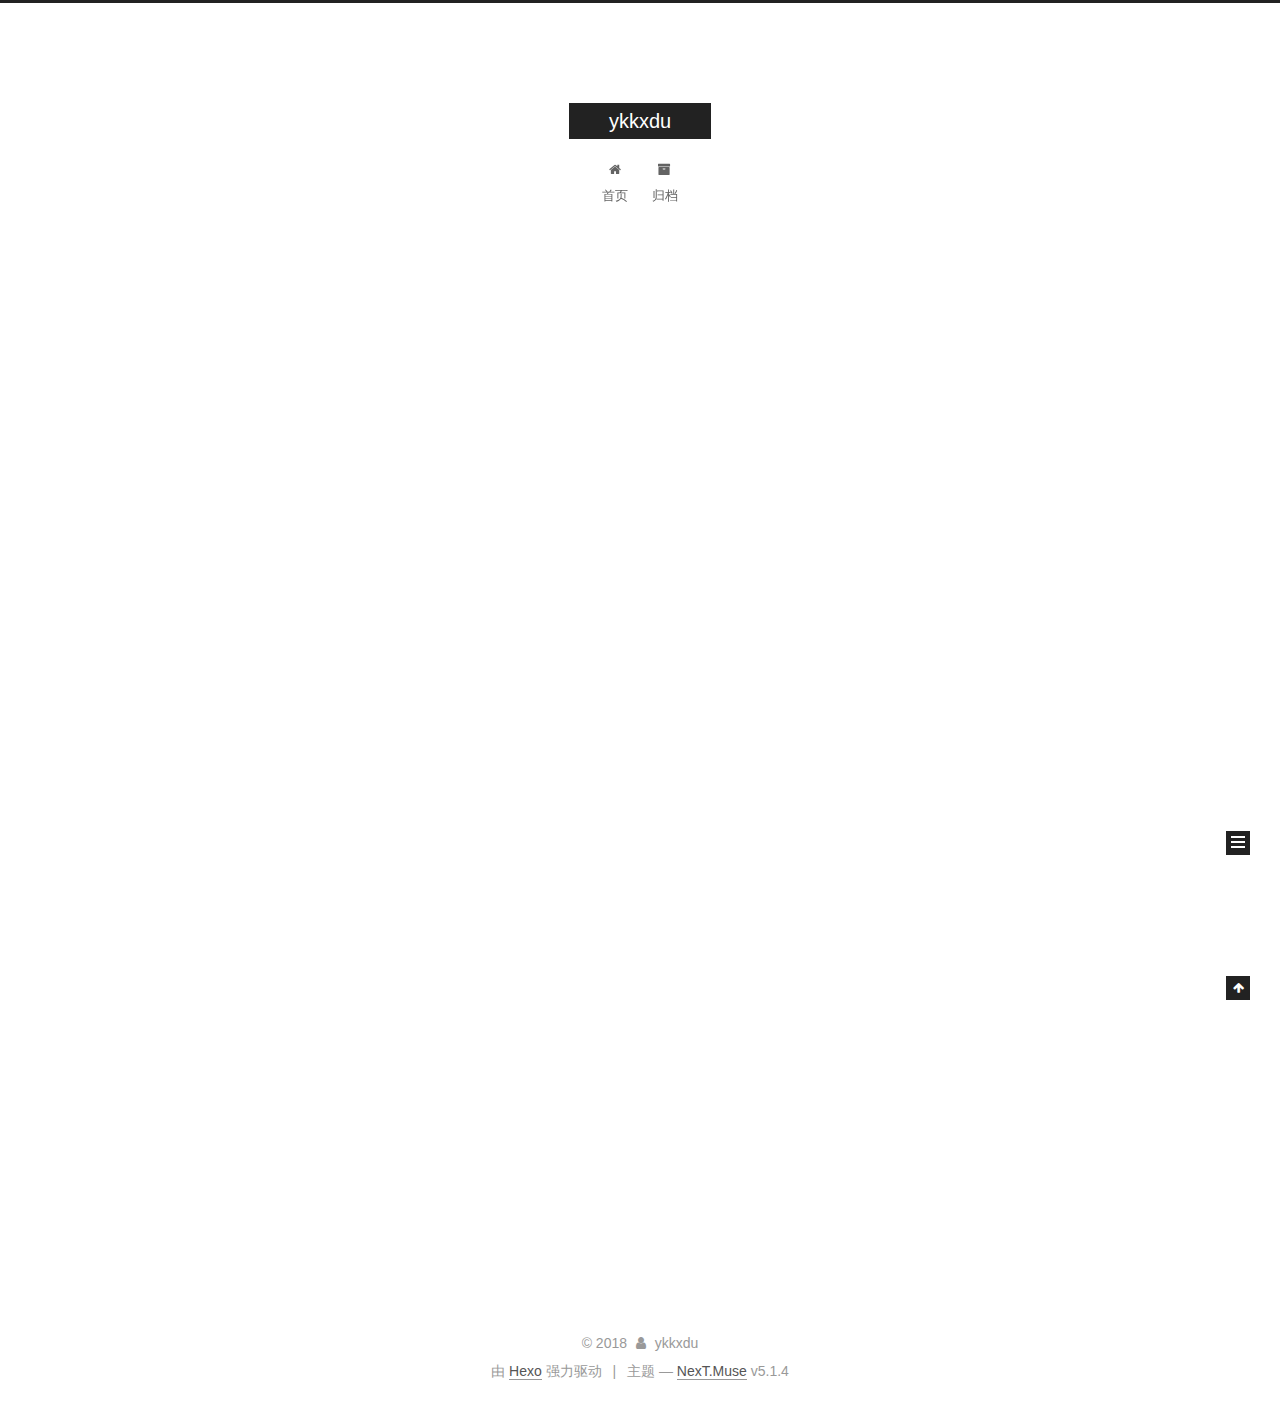
==== index.html @ 39f410ed "Site updated: 2018-02-15 14:09:50" ====
<!DOCTYPE html>



  


<html class="theme-next muse use-motion" lang="zh-Hans">
<head>
  <meta charset="UTF-8"/>
<meta http-equiv="X-UA-Compatible" content="IE=edge" />
<meta name="viewport" content="width=device-width, initial-scale=1, maximum-scale=1"/>
<meta name="theme-color" content="#222">









<meta http-equiv="Cache-Control" content="no-transform" />
<meta http-equiv="Cache-Control" content="no-siteapp" />
















  
  
  <link href="/lib/fancybox/source/jquery.fancybox.css?v=2.1.5" rel="stylesheet" type="text/css" />







<link href="/lib/font-awesome/css/font-awesome.min.css?v=4.6.2" rel="stylesheet" type="text/css" />

<link href="/css/main.css?v=5.1.4" rel="stylesheet" type="text/css" />


  <link rel="apple-touch-icon" sizes="180x180" href="/images/apple-touch-icon-next.png?v=5.1.4">


  <link rel="icon" type="image/png" sizes="32x32" href="/images/favicon-32x32-next.png?v=5.1.4">


  <link rel="icon" type="image/png" sizes="16x16" href="/images/favicon-16x16-next.png?v=5.1.4">


  <link rel="mask-icon" href="/images/logo.svg?v=5.1.4" color="#222">





  <meta name="keywords" content="Hexo, NexT" />










<meta property="og:type" content="website">
<meta property="og:title" content="ykkxdu">
<meta property="og:url" content="http://yoursite.com/index.html">
<meta property="og:site_name" content="ykkxdu">
<meta property="og:locale" content="zh-Hans">
<meta name="twitter:card" content="summary">
<meta name="twitter:title" content="ykkxdu">



<script type="text/javascript" id="hexo.configurations">
  var NexT = window.NexT || {};
  var CONFIG = {
    root: '/',
    scheme: 'Muse',
    version: '5.1.4',
    sidebar: {"position":"left","display":"post","offset":12,"b2t":false,"scrollpercent":false,"onmobile":false},
    fancybox: true,
    tabs: true,
    motion: {"enable":true,"async":false,"transition":{"post_block":"fadeIn","post_header":"slideDownIn","post_body":"slideDownIn","coll_header":"slideLeftIn","sidebar":"slideUpIn"}},
    duoshuo: {
      userId: '0',
      author: '博主'
    },
    algolia: {
      applicationID: '',
      apiKey: '',
      indexName: '',
      hits: {"per_page":10},
      labels: {"input_placeholder":"Search for Posts","hits_empty":"We didn't find any results for the search: ${query}","hits_stats":"${hits} results found in ${time} ms"}
    }
  };
</script>



  <link rel="canonical" href="http://yoursite.com/"/>





  <title>ykkxdu</title>
  








</head>

<body itemscope itemtype="http://schema.org/WebPage" lang="zh-Hans">

  
  
    
  

  <div class="container sidebar-position-left 
  page-home">
    <div class="headband"></div>

    <header id="header" class="header" itemscope itemtype="http://schema.org/WPHeader">
      <div class="header-inner"><div class="site-brand-wrapper">
  <div class="site-meta ">
    

    <div class="custom-logo-site-title">
      <a href="/"  class="brand" rel="start">
        <span class="logo-line-before"><i></i></span>
        <span class="site-title">ykkxdu</span>
        <span class="logo-line-after"><i></i></span>
      </a>
    </div>
      
        <p class="site-subtitle"></p>
      
  </div>

  <div class="site-nav-toggle">
    <button>
      <span class="btn-bar"></span>
      <span class="btn-bar"></span>
      <span class="btn-bar"></span>
    </button>
  </div>
</div>

<nav class="site-nav">
  

  
    <ul id="menu" class="menu">
      
        
        <li class="menu-item menu-item-home">
          <a href="/" rel="section">
            
              <i class="menu-item-icon fa fa-fw fa-home"></i> <br />
            
            首页
          </a>
        </li>
      
        
        <li class="menu-item menu-item-archives">
          <a href="/archives/" rel="section">
            
              <i class="menu-item-icon fa fa-fw fa-archive"></i> <br />
            
            归档
          </a>
        </li>
      

      
    </ul>
  

  
</nav>



 </div>
    </header>

    <main id="main" class="main">
      <div class="main-inner">
        <div class="content-wrap">
          <div id="content" class="content">
            
  <section id="posts" class="posts-expand">
    
      

  

  
  
  

  <article class="post post-type-normal" itemscope itemtype="http://schema.org/Article">
  
  
  
  <div class="post-block">
    <link itemprop="mainEntityOfPage" href="http://yoursite.com/2018/02/15/hello-world/">

    <span hidden itemprop="author" itemscope itemtype="http://schema.org/Person">
      <meta itemprop="name" content="ykkxdu">
      <meta itemprop="description" content="">
      <meta itemprop="image" content="/images/avatar.gif">
    </span>

    <span hidden itemprop="publisher" itemscope itemtype="http://schema.org/Organization">
      <meta itemprop="name" content="ykkxdu">
    </span>

    
      <header class="post-header">

        
        
          <h1 class="post-title" itemprop="name headline">
                
                <a class="post-title-link" href="/2018/02/15/hello-world/" itemprop="url">Hello World</a></h1>
        

        <div class="post-meta">
          <span class="post-time">
            
              <span class="post-meta-item-icon">
                <i class="fa fa-calendar-o"></i>
              </span>
              
                <span class="post-meta-item-text">发表于</span>
              
              <time title="创建于" itemprop="dateCreated datePublished" datetime="2018-02-15T13:58:41+08:00">
                2018-02-15
              </time>
            

            

            
          </span>

          

          
            
          

          
          

          

          

          

        </div>
      </header>
    

    
    
    
    <div class="post-body" itemprop="articleBody">

      
      

      
        
          
            <p>Welcome to <a href="https://hexo.io/" target="_blank" rel="noopener">Hexo</a>! This is your very first post. Check <a href="https://hexo.io/docs/" target="_blank" rel="noopener">documentation</a> for more info. If you get any problems when using Hexo, you can find the answer in <a href="https://hexo.io/docs/troubleshooting.html" target="_blank" rel="noopener">troubleshooting</a> or you can ask me on <a href="https://github.com/hexojs/hexo/issues" target="_blank" rel="noopener">GitHub</a>.</p>
<h2 id="Quick-Start"><a href="#Quick-Start" class="headerlink" title="Quick Start"></a>Quick Start</h2><h3 id="Create-a-new-post"><a href="#Create-a-new-post" class="headerlink" title="Create a new post"></a>Create a new post</h3><figure class="highlight bash"><table><tr><td class="gutter"><pre><span class="line">1</span><br></pre></td><td class="code"><pre><span class="line">$ hexo new <span class="string">"My New Post"</span></span><br></pre></td></tr></table></figure>
<p>More info: <a href="https://hexo.io/docs/writing.html" target="_blank" rel="noopener">Writing</a></p>
<h3 id="Run-server"><a href="#Run-server" class="headerlink" title="Run server"></a>Run server</h3><figure class="highlight bash"><table><tr><td class="gutter"><pre><span class="line">1</span><br></pre></td><td class="code"><pre><span class="line">$ hexo server</span><br></pre></td></tr></table></figure>
<p>More info: <a href="https://hexo.io/docs/server.html" target="_blank" rel="noopener">Server</a></p>
<h3 id="Generate-static-files"><a href="#Generate-static-files" class="headerlink" title="Generate static files"></a>Generate static files</h3><figure class="highlight bash"><table><tr><td class="gutter"><pre><span class="line">1</span><br></pre></td><td class="code"><pre><span class="line">$ hexo generate</span><br></pre></td></tr></table></figure>
<p>More info: <a href="https://hexo.io/docs/generating.html" target="_blank" rel="noopener">Generating</a></p>
<h3 id="Deploy-to-remote-sites"><a href="#Deploy-to-remote-sites" class="headerlink" title="Deploy to remote sites"></a>Deploy to remote sites</h3><figure class="highlight bash"><table><tr><td class="gutter"><pre><span class="line">1</span><br></pre></td><td class="code"><pre><span class="line">$ hexo deploy</span><br></pre></td></tr></table></figure>
<p>More info: <a href="https://hexo.io/docs/deployment.html" target="_blank" rel="noopener">Deployment</a></p>

          
        
      
    </div>
    
    
    

    

    

    

    <footer class="post-footer">
      

      

      

      
      
        <div class="post-eof"></div>
      
    </footer>
  </div>
  
  
  
  </article>


    
  </section>

  


          </div>
          


          

        </div>
        
          
  
  <div class="sidebar-toggle">
    <div class="sidebar-toggle-line-wrap">
      <span class="sidebar-toggle-line sidebar-toggle-line-first"></span>
      <span class="sidebar-toggle-line sidebar-toggle-line-middle"></span>
      <span class="sidebar-toggle-line sidebar-toggle-line-last"></span>
    </div>
  </div>

  <aside id="sidebar" class="sidebar">
    
    <div class="sidebar-inner">

      

      

      <section class="site-overview-wrap sidebar-panel sidebar-panel-active">
        <div class="site-overview">
          <div class="site-author motion-element" itemprop="author" itemscope itemtype="http://schema.org/Person">
            
              <p class="site-author-name" itemprop="name">ykkxdu</p>
              <p class="site-description motion-element" itemprop="description"></p>
          </div>

          <nav class="site-state motion-element">

            
              <div class="site-state-item site-state-posts">
              
                <a href="/archives/">
              
                  <span class="site-state-item-count">1</span>
                  <span class="site-state-item-name">日志</span>
                </a>
              </div>
            

            

            

          </nav>

          

          

          
          

          
          

          

        </div>
      </section>

      

      

    </div>
  </aside>


        
      </div>
    </main>

    <footer id="footer" class="footer">
      <div class="footer-inner">
        <div class="copyright">&copy; <span itemprop="copyrightYear">2018</span>
  <span class="with-love">
    <i class="fa fa-user"></i>
  </span>
  <span class="author" itemprop="copyrightHolder">ykkxdu</span>

  
</div>


  <div class="powered-by">由 <a class="theme-link" target="_blank" href="https://hexo.io">Hexo</a> 强力驱动</div>



  <span class="post-meta-divider">|</span>



  <div class="theme-info">主题 &mdash; <a class="theme-link" target="_blank" href="https://github.com/iissnan/hexo-theme-next">NexT.Muse</a> v5.1.4</div>




        







        
      </div>
    </footer>

    
      <div class="back-to-top">
        <i class="fa fa-arrow-up"></i>
        
      </div>
    

    

  </div>

  

<script type="text/javascript">
  if (Object.prototype.toString.call(window.Promise) !== '[object Function]') {
    window.Promise = null;
  }
</script>









  












  
  
    <script type="text/javascript" src="/lib/jquery/index.js?v=2.1.3"></script>
  

  
  
    <script type="text/javascript" src="/lib/fastclick/lib/fastclick.min.js?v=1.0.6"></script>
  

  
  
    <script type="text/javascript" src="/lib/jquery_lazyload/jquery.lazyload.js?v=1.9.7"></script>
  

  
  
    <script type="text/javascript" src="/lib/velocity/velocity.min.js?v=1.2.1"></script>
  

  
  
    <script type="text/javascript" src="/lib/velocity/velocity.ui.min.js?v=1.2.1"></script>
  

  
  
    <script type="text/javascript" src="/lib/fancybox/source/jquery.fancybox.pack.js?v=2.1.5"></script>
  


  


  <script type="text/javascript" src="/js/src/utils.js?v=5.1.4"></script>

  <script type="text/javascript" src="/js/src/motion.js?v=5.1.4"></script>



  
  

  

  


  <script type="text/javascript" src="/js/src/bootstrap.js?v=5.1.4"></script>



  


  




	





  





  












  





  

  

  

  
  

  

  

  

</body>
</html>
---- css/main.css ----
/* normalize.css v3.0.2 | MIT License | git.io/normalize */
html {
  font-family: sans-serif; /* 1 */
  -ms-text-size-adjust: 100%; /* 2 */
  -webkit-text-size-adjust: 100%; /* 2 */
}
body {
  margin: 0;
}
article,
aside,
details,
figcaption,
figure,
footer,
header,
hgroup,
main,
menu,
nav,
section,
summary {
  display: block;
}
audio,
canvas,
progress,
video {
  display: inline-block; /* 1 */
  vertical-align: baseline; /* 2 */
}
audio:not([controls]) {
  display: none;
  height: 0;
}
[hidden],
template {
  display: none;
}
a {
  background-color: transparent;
}
a:active,
a:hover {
  outline: 0;
}
abbr[title] {
  border-bottom: 1px dotted;
}
b,
strong {
  font-weight: bold;
}
dfn {
  font-style: italic;
}
h1 {
  font-size: 2em;
  margin: 0.67em 0;
}
mark {
  background: #ff0;
  color: #000;
}
small {
  font-size: 80%;
}
sub,
sup {
  font-size: 75%;
  line-height: 0;
  position: relative;
  vertical-align: baseline;
}
sup {
  top: -0.5em;
}
sub {
  bottom: -0.25em;
}
img {
  border: 0;
}
svg:not(:root) {
  overflow: hidden;
}
figure {
  margin: 1em 40px;
}
hr {
  -moz-box-sizing: content-box;
  box-sizing: content-box;
  height: 0;
}
pre {
  overflow: auto;
}
code,
kbd,
pre,
samp {
  font-family: monospace, monospace;
  font-size: 1em;
}
button,
input,
optgroup,
select,
textarea {
  color: inherit; /* 1 */
  font: inherit; /* 2 */
  margin: 0; /* 3 */
}
button {
  overflow: visible;
}
button,
select {
  text-transform: none;
}
button,
html input[type="button"],
input[type="reset"],
input[type="submit"] {
  -webkit-appearance: button; /* 2 */
  cursor: pointer; /* 3 */
}
button[disabled],
html input[disabled] {
  cursor: default;
}
button::-moz-focus-inner,
input::-moz-focus-inner {
  border: 0;
  padding: 0;
}
input {
  line-height: normal;
}
input[type="checkbox"],
input[type="radio"] {
  box-sizing: border-box; /* 1 */
  padding: 0; /* 2 */
}
input[type="number"]::-webkit-inner-spin-button,
input[type="number"]::-webkit-outer-spin-button {
  height: auto;
}
input[type="search"] {
  -webkit-appearance: textfield; /* 1 */
  -moz-box-sizing: content-box;
  -webkit-box-sizing: content-box; /* 2 */
  box-sizing: content-box;
}
input[type="search"]::-webkit-search-cancel-button,
input[type="search"]::-webkit-search-decoration {
  -webkit-appearance: none;
}
fieldset {
  border: 1px solid #c0c0c0;
  margin: 0 2px;
  padding: 0.35em 0.625em 0.75em;
}
legend {
  border: 0; /* 1 */
  padding: 0; /* 2 */
}
textarea {
  overflow: auto;
}
optgroup {
  font-weight: bold;
}
table {
  border-collapse: collapse;
  border-spacing: 0;
}
td,
th {
  padding: 0;
}
::selection {
  background: #262a30;
  color: #fff;
}
body {
  position: relative;
  font-family: 'Lato', "PingFang SC", "Microsoft YaHei", sans-serif;
  font-size: 14px;
  line-height: 2;
  color: #555;
  background: #fff;
}
@media (max-width: 767px) {
  body {
    padding-right: 0 !important;
  }
}
@media (min-width: 768px) and (max-width: 991px) {
  body {
    padding-right: 0 !important;
  }
}
@media (min-width: 1600px) {
  body {
    font-size: 16px;
  }
}
h1,
h2,
h3,
h4,
h5,
h6 {
  margin: 0;
  padding: 0;
  font-weight: bold;
  line-height: 1.5;
  font-family: 'Lato', "PingFang SC", "Microsoft YaHei", sans-serif;
}
h2,
h3,
h4,
h5,
h6 {
  margin: 20px 0 15px;
}
h1 {
  font-size: 22px;
}
@media (max-width: 767px) {
  h1 {
    font-size: 18px;
  }
}
h2 {
  font-size: 20px;
}
@media (max-width: 767px) {
  h2 {
    font-size: 16px;
  }
}
h3 {
  font-size: 18px;
}
@media (max-width: 767px) {
  h3 {
    font-size: 14px;
  }
}
h4 {
  font-size: 16px;
}
@media (max-width: 767px) {
  h4 {
    font-size: 12px;
  }
}
h5 {
  font-size: 14px;
}
@media (max-width: 767px) {
  h5 {
    font-size: 10px;
  }
}
h6 {
  font-size: 12px;
}
@media (max-width: 767px) {
  h6 {
    font-size: 8px;
  }
}
p {
  margin: 0 0 20px 0;
}
a {
  color: #555;
  text-decoration: none;
  outline: none;
  border-bottom: 1px solid #999;
  word-wrap: break-word;
}
a:hover {
  color: #222;
  border-bottom-color: #222;
}
blockquote {
  margin: 0;
  padding: 0;
}
img {
  display: block;
  margin: auto;
  max-width: 100%;
  height: auto;
}
hr {
  margin: 40px 0;
  height: 3px;
  border: none;
  background-color: #ddd;
  background-image: repeating-linear-gradient(-45deg, #fff, #fff 4px, transparent 4px, transparent 8px);
}
blockquote {
  padding: 0 15px;
  color: #666;
  border-left: 4px solid #ddd;
}
blockquote cite::before {
  content: "-";
  padding: 0 5px;
}
dt {
  font-weight: 700;
}
dd {
  margin: 0;
  padding: 0;
}
kbd {
  border: 1px solid #ccc;
  border-radius: 0.2em;
  box-shadow: 0.1em 0.1em 0.2em rgba(0,0,0,0.1);
  background-color: #f9f9f9;
  font-family: inherit;
  background-image: -webkit-linear-gradient(top, #eee, #fff, #eee);
  padding: 0.1em 0.3em;
  white-space: nowrap;
}
.text-left {
  text-align: left;
}
.text-center {
  text-align: center;
}
.text-right {
  text-align: right;
}
.text-justify {
  text-align: justify;
}
.text-nowrap {
  white-space: nowrap;
}
.text-lowercase {
  text-transform: lowercase;
}
.text-uppercase {
  text-transform: uppercase;
}
.text-capitalize {
  text-transform: capitalize;
}
.center-block {
  display: block;
  margin-left: auto;
  margin-right: auto;
}
.clearfix:before,
.clearfix:after {
  content: " ";
  display: table;
}
.clearfix:after {
  clear: both;
}
.pullquote {
  width: 45%;
}
.pullquote.left {
  float: left;
  margin-left: 5px;
  margin-right: 10px;
}
.pullquote.right {
  float: right;
  margin-left: 10px;
  margin-right: 5px;
}
.affix.affix.affix {
  position: fixed;
}
.translation {
  margin-top: -20px;
  font-size: 14px;
  color: #999;
}
.scrollbar-measure {
  width: 100px;
  height: 100px;
  overflow: scroll;
  position: absolute;
  top: -9999px;
}
.use-motion .motion-element {
  opacity: 0;
}
table {
  margin: 20px 0;
  width: 100%;
  border-collapse: collapse;
  border-spacing: 0;
  border: 1px solid #ddd;
  font-size: 14px;
  table-layout: fixed;
  word-wrap: break-all;
}
table>tbody>tr:nth-of-type(odd) {
  background-color: #f9f9f9;
}
table>tbody>tr:hover {
  background-color: #f5f5f5;
}
caption,
th,
td {
  padding: 8px;
  text-align: left;
  vertical-align: middle;
  font-weight: normal;
}
th,
td {
  border-bottom: 3px solid #ddd;
  border-right: 1px solid #eee;
}
th {
  padding-bottom: 10px;
  font-weight: 700;
}
td {
  border-bottom-width: 1px;
}
html,
body {
  height: 100%;
}
.container {
  position: relative;
  min-height: 100%;
}
.header-inner {
  margin: 0 auto;
  padding: 100px 0 70px;
  width: 700px;
}
@media (min-width: 1600px) {
  .container .header-inner {
    width: 900px;
  }
}
.main {
  padding-bottom: 150px;
}
.main-inner {
  margin: 0 auto;
  width: 700px;
}
@media (min-width: 1600px) {
  .container .main-inner {
    width: 900px;
  }
}
.footer {
  position: absolute;
  left: 0;
  bottom: 0;
  width: 100%;
  min-height: 50px;
}
.footer-inner {
  box-sizing: border-box;
  margin: 20px auto;
  width: 700px;
}
@media (min-width: 1600px) {
  .container .footer-inner {
    width: 900px;
  }
}
pre,
.highlight {
  overflow: auto;
  margin: 20px 0;
  padding: 0;
  font-size: 13px;
  color: #4d4d4c;
  background: #f7f7f7;
  line-height: 1.6;
}
pre,
code {
  font-family: consolas, Menlo, "PingFang SC", "Microsoft YaHei", monospace;
}
code {
  padding: 2px 4px;
  word-wrap: break-word;
  color: #555;
  background: #eee;
  border-radius: 3px;
  font-size: 13px;
}
pre {
  padding: 10px;
}
pre code {
  padding: 0;
  color: #4d4d4c;
  background: none;
  text-shadow: none;
}
.highlight {
  border-radius: 1px;
}
.highlight pre {
  border: none;
  margin: 0;
  padding: 10px 0;
}
.highlight table {
  margin: 0;
  width: auto;
  border: none;
}
.highlight td {
  border: none;
  padding: 0;
}
.highlight figcaption {
  font-size: 1em;
  color: #4d4d4c;
  line-height: 1em;
  margin-bottom: 1em;
}
.highlight figcaption:before,
.highlight figcaption:after {
  content: " ";
  display: table;
}
.highlight figcaption:after {
  clear: both;
}
.highlight figcaption a {
  float: right;
  color: #4d4d4c;
}
.highlight figcaption a:hover {
  border-bottom-color: #4d4d4c;
}
.highlight .gutter pre {
  padding-left: 10px;
  padding-right: 10px;
  color: #869194;
  text-align: right;
  background-color: #eff2f3;
}
.highlight .code pre {
  width: 100%;
  padding-left: 10px;
  padding-right: 10px;
  background-color: #f7f7f7;
}
.highlight .line {
  height: 20px;
}
.gutter {
  -webkit-user-select: none;
  -moz-user-select: none;
  -ms-user-select: none;
  user-select: none;
}
.gist table {
  width: auto;
}
.gist table td {
  border: none;
}
pre .deletion {
  background: #fdd;
}
pre .addition {
  background: #dfd;
}
pre .meta {
  color: #8959a8;
}
pre .comment {
  color: #8e908c;
}
pre .variable,
pre .attribute,
pre .tag,
pre .regexp,
pre .ruby .constant,
pre .xml .tag .title,
pre .xml .pi,
pre .xml .doctype,
pre .html .doctype,
pre .css .id,
pre .css .class,
pre .css .pseudo {
  color: #c82829;
}
pre .number,
pre .preprocessor,
pre .built_in,
pre .literal,
pre .params,
pre .constant,
pre .command {
  color: #f5871f;
}
pre .ruby .class .title,
pre .css .rules .attribute,
pre .string,
pre .value,
pre .inheritance,
pre .header,
pre .ruby .symbol,
pre .xml .cdata,
pre .special,
pre .number,
pre .formula {
  color: #718c00;
}
pre .title,
pre .css .hexcolor {
  color: #3e999f;
}
pre .function,
pre .python .decorator,
pre .python .title,
pre .ruby .function .title,
pre .ruby .title .keyword,
pre .perl .sub,
pre .javascript .title,
pre .coffeescript .title {
  color: #4271ae;
}
pre .keyword,
pre .javascript .function {
  color: #8959a8;
}
.full-image.full-image.full-image.full-image {
  border: none;
  max-width: 100%;
  width: auto;
  margin: 20px auto 25px;
}
@media (min-width: 992px) {
  .full-image.full-image.full-image.full-image {
    max-width: none;
    width: 110%;
    margin: 25px -5%;
  }
}
.blockquote-center,
.page-home .post-type-quote blockquote,
.page-post-detail .post-type-quote blockquote {
  position: relative;
  margin: 40px 0;
  padding: 0;
  border-left: none;
  text-align: center;
}
.blockquote-center::before,
.page-home .post-type-quote blockquote::before,
.page-post-detail .post-type-quote blockquote::before,
.blockquote-center::after,
.page-home .post-type-quote blockquote::after,
.page-post-detail .post-type-quote blockquote::after {
  position: absolute;
  content: ' ';
  display: block;
  width: 100%;
  height: 24px;
  opacity: 0.2;
  background-repeat: no-repeat;
  background-position: 0 -6px;
  background-size: 22px 22px;
}
.blockquote-center::before,
.page-home .post-type-quote blockquote::before,
.page-post-detail .post-type-quote blockquote::before {
  top: -20px;
  background-image: url("../images/quote-l.svg");
  border-top: 1px solid #ccc;
}
.blockquote-center::after,
.page-home .post-type-quote blockquote::after,
.page-post-detail .post-type-quote blockquote::after {
  bottom: -20px;
  background-image: url("../images/quote-r.svg");
  border-bottom: 1px solid #ccc;
  background-position: 100% 8px;
}
.blockquote-center p,
.page-home .post-type-quote blockquote p,
.page-post-detail .post-type-quote blockquote p,
.blockquote-center div,
.page-home .post-type-quote blockquote div,
.page-post-detail .post-type-quote blockquote div {
  text-align: center;
}
.post .post-body .group-picture img {
  box-sizing: border-box;
  padding: 0 3px;
  border: none;
}
.post .group-picture-row {
  overflow: hidden;
  margin-top: 6px;
}
.post .group-picture-row:first-child {
  margin-top: 0;
}
.post .group-picture-column {
  float: left;
}
.page-post-detail .post-body .group-picture-column {
  float: none;
  margin-top: 10px;
  width: auto !important;
}
.page-post-detail .post-body .group-picture-column img {
  margin: 0 auto;
}
.page-archive .group-picture-container {
  overflow: hidden;
}
.page-archive .group-picture-row {
  float: left;
}
.page-archive .group-picture-row:first-child {
  margin-top: 6px;
}
.page-archive .group-picture-column {
  max-width: 150px;
  max-height: 150px;
}
.post-body .note {
  position: relative;
  padding: 15px;
  margin-bottom: 20px;
  border: 1px solid #eee;
  border-left-width: 5px;
  border-radius: 3px;
}
.post-body .note h2,
.post-body .note h3,
.post-body .note h4,
.post-body .note h5,
.post-body .note h6 {
  margin-top: 0;
  margin-bottom: 0;
  border-bottom: initial;
  padding-top: 0 !important;
}
.post-body .note p:first-child,
.post-body .note ul:first-child,
.post-body .note ol:first-child,
.post-body .note table:first-child,
.post-body .note pre:first-child,
.post-body .note blockquote:first-child {
  margin-top: 0;
}
.post-body .note p:last-child,
.post-body .note ul:last-child,
.post-body .note ol:last-child,
.post-body .note table:last-child,
.post-body .note pre:last-child,
.post-body .note blockquote:last-child {
  margin-bottom: 0;
}
.post-body .note.default {
  border-left-color: #777;
}
.post-body .note.default h2,
.post-body .note.default h3,
.post-body .note.default h4,
.post-body .note.default h5,
.post-body .note.default h6 {
  color: #777;
}
.post-body .note.primary {
  border-left-color: #6f42c1;
}
.post-body .note.primary h2,
.post-body .note.primary h3,
.post-body .note.primary h4,
.post-body .note.primary h5,
.post-body .note.primary h6 {
  color: #6f42c1;
}
.post-body .note.info {
  border-left-color: #428bca;
}
.post-body .note.info h2,
.post-body .note.info h3,
.post-body .note.info h4,
.post-body .note.info h5,
.post-body .note.info h6 {
  color: #428bca;
}
.post-body .note.success {
  border-left-color: #5cb85c;
}
.post-body .note.success h2,
.post-body .note.success h3,
.post-body .note.success h4,
.post-body .note.success h5,
.post-body .note.success h6 {
  color: #5cb85c;
}
.post-body .note.warning {
  border-left-color: #f0ad4e;
}
.post-body .note.warning h2,
.post-body .note.warning h3,
.post-body .note.warning h4,
.post-body .note.warning h5,
.post-body .note.warning h6 {
  color: #f0ad4e;
}
.post-body .note.danger {
  border-left-color: #d9534f;
}
.post-body .note.danger h2,
.post-body .note.danger h3,
.post-body .note.danger h4,
.post-body .note.danger h5,
.post-body .note.danger h6 {
  color: #d9534f;
}
.post-body .label {
  display: inline;
  padding: 0 2px;
  white-space: nowrap;
}
.post-body .label.default {
  background-color: #f0f0f0;
}
.post-body .label.primary {
  background-color: #efe6f7;
}
.post-body .label.info {
  background-color: #e5f2f8;
}
.post-body .label.success {
  background-color: #e7f4e9;
}
.post-body .label.warning {
  background-color: #fcf6e1;
}
.post-body .label.danger {
  background-color: #fae8eb;
}
.post-body .tabs {
  position: relative;
  display: block;
  margin-bottom: 20px;
  padding-top: 10px;
}
.post-body .tabs ul.nav-tabs {
  margin: 0;
  padding: 0;
  display: flex;
  margin-bottom: -1px;
}
@media (max-width: 413px) {
  .post-body .tabs ul.nav-tabs {
    display: block;
    margin-bottom: 5px;
  }
}
.post-body .tabs ul.nav-tabs li.tab {
  list-style-type: none !important;
  margin: 0 0.25em 0 0;
  border-top: 3px solid transparent;
  border-left: 1px solid transparent;
  border-right: 1px solid transparent;
}
@media (max-width: 413px) {
  .post-body .tabs ul.nav-tabs li.tab {
    margin: initial;
    border-top: 1px solid transparent;
    border-left: 3px solid transparent;
    border-right: 1px solid transparent;
    border-bottom: 1px solid transparent;
  }
}
.post-body .tabs ul.nav-tabs li.tab a {
  outline: 0;
  border-bottom: initial;
  display: block;
  line-height: 1.8em;
  padding: 0.25em 0.75em;
  transition-duration: 0.2s;
  transition-timing-function: ease-out;
  transition-delay: 0s;
}
.post-body .tabs ul.nav-tabs li.tab a i {
  width: 1.285714285714286em;
}
.post-body .tabs ul.nav-tabs li.tab.active {
  border-top: 3px solid #fc6423;
  border-left: 1px solid #ddd;
  border-right: 1px solid #ddd;
  background-color: #fff;
}
@media (max-width: 413px) {
  .post-body .tabs ul.nav-tabs li.tab.active {
    border-top: 1px solid #ddd;
    border-left: 3px solid #fc6423;
    border-right: 1px solid #ddd;
    border-bottom: 1px solid #ddd;
  }
}
.post-body .tabs ul.nav-tabs li.tab.active a {
  cursor: default;
  color: #555;
}
.post-body .tabs .tab-content {
  background-color: #fff;
}
.post-body .tabs .tab-content .tab-pane {
  border: 1px solid #ddd;
  padding: 20px 20px 0 20px;
}
.post-body .tabs .tab-content .tab-pane:not(.active) {
  display: none !important;
}
.post-body .tabs .tab-content .tab-pane.active {
  display: block !important;
}
.btn {
  display: inline-block;
  padding: 0 20px;
  font-size: 14px;
  color: #fff;
  background: #222;
  border: 2px solid #222;
  text-decoration: none;
  border-radius: 0;
  transition-property: background-color;
  transition-duration: 0.2s;
  transition-timing-function: ease-in-out;
  transition-delay: 0s;
  line-height: 2;
}
.btn:hover {
  border-color: #222;
  color: #222;
  background: #fff;
}
.btn +.btn {
  margin: 0 0 8px 8px;
}
.btn .fa-fw {
  width: 1.285714285714286em;
  text-align: left;
}
.btn-bar {
  display: block;
  width: 22px;
  height: 2px;
  background: #555;
  border-radius: 1px;
}
.btn-bar+.btn-bar {
  margin-top: 4px;
}
.pagination {
  margin: 120px 0 40px;
  text-align: center;
  border-top: 1px solid #eee;
}
.page-number-basic,
.pagination .prev,
.pagination .next,
.pagination .page-number,
.pagination .space {
  display: inline-block;
  position: relative;
  top: -1px;
  margin: 0 10px;
  padding: 0 11px;
}
@media (max-width: 767px) {
  .page-number-basic,
  .pagination .prev,
  .pagination .next,
  .pagination .page-number,
  .pagination .space {
    margin: 0 5px;
  }
}
.pagination .prev,
.pagination .next,
.pagination .page-number {
  border-bottom: 0;
  border-top: 1px solid #eee;
  transition-property: border-color;
  transition-duration: 0.2s;
  transition-timing-function: ease-in-out;
  transition-delay: 0s;
}
.pagination .prev:hover,
.pagination .next:hover,
.pagination .page-number:hover {
  border-top-color: #222;
}
.pagination .space {
  padding: 0;
  margin: 0;
}
.pagination .prev {
  margin-left: 0;
}
.pagination .next {
  margin-right: 0;
}
.pagination .page-number.current {
  color: #fff;
  background: #ccc;
  border-top-color: #ccc;
}
@media (max-width: 767px) {
  .pagination {
    border-top: none;
  }
  .pagination .prev,
  .pagination .next,
  .pagination .page-number {
    margin-bottom: 10px;
    border-top: 0;
    border-bottom: 1px solid #eee;
    padding: 0 10px;
  }
  .pagination .prev:hover,
  .pagination .next:hover,
  .pagination .page-number:hover {
    border-bottom-color: #222;
  }
}
.comments {
  margin: 60px 20px 0;
}
.tag-cloud {
  text-align: center;
}
.tag-cloud a {
  display: inline-block;
  margin: 10px;
}
.back-to-top {
  box-sizing: border-box;
  position: fixed;
  bottom: -100px;
  right: 30px;
  z-index: 1050;
  padding: 0 6px;
  width: 24px;
  background: #222;
  font-size: 12px;
  opacity: 1;
  color: #fff;
  cursor: pointer;
  text-align: center;
  -webkit-transform: translateZ(0);
  transition-property: bottom;
  transition-duration: 0.2s;
  transition-timing-function: ease-in-out;
  transition-delay: 0s;
}
@media (min-width: 768px) and (max-width: 991px) {
  .back-to-top {
    display: none !important;
  }
}
@media (max-width: 767px) {
  .back-to-top {
    display: none !important;
  }
}
.back-to-top.back-to-top-on {
  bottom: 19px;
}
.header {
  background: transparent;
}
.header-inner {
  position: relative;
}
.headband {
  height: 3px;
  background: #222;
}
.site-meta {
  margin: 0;
  text-align: center;
}
@media (max-width: 767px) {
  .site-meta {
    text-align: center;
  }
}
.brand {
  position: relative;
  display: inline-block;
  padding: 0 40px;
  color: #fff;
  background: #222;
  border-bottom: none;
}
.brand:hover {
  color: #fff;
}
.logo {
  display: inline-block;
  margin-right: 5px;
  line-height: 36px;
  vertical-align: top;
}
.site-title {
  display: inline-block;
  vertical-align: top;
  line-height: 36px;
  font-size: 20px;
  font-weight: normal;
  font-family: 'Lato', "PingFang SC", "Microsoft YaHei", sans-serif;
}
.site-subtitle {
  margin-top: 10px;
  font-size: 13px;
  color: #999;
}
.use-motion .brand {
  opacity: 0;
}
.use-motion .logo,
.use-motion .site-title,
.use-motion .site-subtitle {
  opacity: 0;
  position: relative;
  top: -10px;
}
.site-nav-toggle {
  display: none;
  position: absolute;
  top: 10px;
  left: 10px;
}
@media (max-width: 767px) {
  .site-nav-toggle {
    display: block;
  }
}
.site-nav-toggle button {
  margin-top: 2px;
  padding: 9px 10px;
  background: transparent;
  border: none;
}
@media (max-width: 767px) {
  .site-nav {
    display: none;
    margin: 0 -10px;
    padding: 0 10px;
    clear: both;
    border-top: 1px solid #ddd;
  }
}
@media (min-width: 768px) and (max-width: 991px) {
  .site-nav {
    display: block !important;
  }
}
@media (min-width: 992px) {
  .site-nav {
    display: block !important;
  }
}
.menu {
  margin-top: 20px;
  padding-left: 0;
  text-align: center;
}
.menu .menu-item {
  display: inline-block;
  margin: 0 10px;
  list-style: none;
}
@media screen and (max-width: 767px) {
  .menu .menu-item {
    margin-top: 10px;
  }
}
.menu .menu-item a {
  display: block;
  font-size: 13px;
  line-height: inherit;
  border-bottom: 1px solid transparent;
  transition-property: border-color;
  transition-duration: 0.2s;
  transition-timing-function: ease-in-out;
  transition-delay: 0s;
}
.menu .menu-item a:hover {
  border-bottom-color: #222;
}
.menu .menu-item .fa {
  margin-right: 5px;
}
.use-motion .menu-item {
  opacity: 0;
}
.post-body {
  font-family: 'Lato', "PingFang SC", "Microsoft YaHei", sans-serif;
}
@media (max-width: 767px) {
  .post-body {
    word-break: break-word;
  }
}
.post-body .fancybox img {
  display: block !important;
  margin: 0 auto;
  cursor: pointer;
  cursor: zoom-in;
  cursor: -webkit-zoom-in;
}
.post-body .image-caption,
.post-body .figure .caption {
  margin: -20px auto 15px;
  text-align: center;
  font-size: 14px;
  color: #999;
  font-weight: bold;
  line-height: 1;
}
.post-sticky-flag {
  display: inline-block;
  font-size: 16px;
  -ms-transform: rotate(30deg);
  -webkit-transform: rotate(30deg);
  -moz-transform: rotate(30deg);
  -ms-transform: rotate(30deg);
  -o-transform: rotate(30deg);
  transform: rotate(30deg);
}
.use-motion .post-block,
.use-motion .pagination,
.use-motion .comments {
  opacity: 0;
}
.use-motion .post-header {
  opacity: 0;
}
.use-motion .post-body {
  opacity: 0;
}
.use-motion .collection-title {
  opacity: 0;
}
.posts-expand {
  padding-top: 40px;
}
@media (max-width: 767px) {
  .posts-expand {
    margin: 0 20px;
  }
  .post-body pre .gutter pre {
    padding-right: 10px;
  }
  .post-body .highlight {
    margin-left: 0px;
    margin-right: 0px;
    padding: 0;
  }
  .post-body .highlight .gutter pre {
    padding-right: 10px;
  }
}
@media (min-width: 992px) {
  .posts-expand .post-body {
    text-align: justify;
  }
}
.posts-expand .post-body h2,
.posts-expand .post-body h3,
.posts-expand .post-body h4,
.posts-expand .post-body h5,
.posts-expand .post-body h6 {
  padding-top: 10px;
}
.posts-expand .post-body h2 .header-anchor,
.posts-expand .post-body h3 .header-anchor,
.posts-expand .post-body h4 .header-anchor,
.posts-expand .post-body h5 .header-anchor,
.posts-expand .post-body h6 .header-anchor {
  float: right;
  margin-left: 10px;
  color: #ccc;
  border-bottom-style: none;
  visibility: hidden;
}
.posts-expand .post-body h2 .header-anchor:hover,
.posts-expand .post-body h3 .header-anchor:hover,
.posts-expand .post-body h4 .header-anchor:hover,
.posts-expand .post-body h5 .header-anchor:hover,
.posts-expand .post-body h6 .header-anchor:hover {
  color: inherit;
}
.posts-expand .post-body h2:hover .header-anchor,
.posts-expand .post-body h3:hover .header-anchor,
.posts-expand .post-body h4:hover .header-anchor,
.posts-expand .post-body h5:hover .header-anchor,
.posts-expand .post-body h6:hover .header-anchor {
  visibility: visible;
}
.posts-expand .post-body ul li {
  list-style: circle;
}
.posts-expand .post-body img {
  box-sizing: border-box;
  margin: auto;
  padding: 3px;
  border: 1px solid #ddd;
}
.posts-expand .post-body .fancybox img {
  margin: 0 auto 25px;
}
@media (max-width: 767px) {
  .posts-collapse {
    margin: 0 20px;
  }
  .posts-collapse .post-title,
  .posts-collapse .post-meta {
    display: block;
    width: auto;
    text-align: left;
  }
}
.posts-collapse {
  position: relative;
  z-index: 1010;
  margin-left: 55px;
}
.posts-collapse::after {
  content: " ";
  position: absolute;
  top: 20px;
  left: 0;
  margin-left: -2px;
  width: 4px;
  height: 100%;
  background: #f5f5f5;
  z-index: -1;
}
@media (max-width: 767px) {
  .posts-collapse {
    margin: 0 20px;
  }
}
.posts-collapse .collection-title {
  position: relative;
  margin: 60px 0;
}
.posts-collapse .collection-title h1,
.posts-collapse .collection-title h2 {
  margin-left: 20px;
}
.posts-collapse .collection-title small {
  color: #bbb;
  margin-left: 5px;
}
.posts-collapse .collection-title::before {
  content: " ";
  position: absolute;
  left: 0;
  top: 50%;
  margin-left: -4px;
  margin-top: -4px;
  width: 8px;
  height: 8px;
  background: #bbb;
  border-radius: 50%;
}
.posts-collapse .post {
  margin: 30px 0;
}
.posts-collapse .post-header {
  position: relative;
  transition-duration: 0.2s;
  transition-timing-function: ease-in-out;
  transition-delay: 0s;
  transition-property: border;
  border-bottom: 1px dashed #ccc;
}
.posts-collapse .post-header::before {
  content: " ";
  position: absolute;
  left: 0;
  top: 12px;
  width: 6px;
  height: 6px;
  margin-left: -4px;
  background: #bbb;
  border-radius: 50%;
  border: 1px solid #fff;
  transition-duration: 0.2s;
  transition-timing-function: ease-in-out;
  transition-delay: 0s;
  transition-property: background;
}
.posts-collapse .post-header:hover {
  border-bottom-color: #666;
}
.posts-collapse .post-header:hover::before {
  background: #222;
}
.posts-collapse .post-meta {
  position: absolute;
  font-size: 12px;
  left: 20px;
  top: 5px;
}
.posts-collapse .post-comments-count {
  display: none;
}
.posts-collapse .post-title {
  margin-left: 60px;
  font-size: 16px;
  font-weight: normal;
  line-height: inherit;
}
.posts-collapse .post-title::after {
  margin-left: 3px;
  opacity: 0.6;
}
.posts-collapse .post-title a {
  color: #666;
  border-bottom: none;
}
.page-home .post-type-quote .post-header,
.page-post-detail .post-type-quote .post-header,
.page-home .post-type-quote .post-tags,
.page-post-detail .post-type-quote .post-tags {
  display: none;
}
.posts-expand .post-title {
  text-align: center;
  word-break: break-word;
  font-weight: 400;
}
.posts-expand .post-title-link {
  display: inline-block;
  position: relative;
  color: #555;
  border-bottom: none;
  line-height: 1.2;
  vertical-align: top;
}
.posts-expand .post-title-link::before {
  content: "";
  position: absolute;
  width: 100%;
  height: 2px;
  bottom: 0;
  left: 0;
  background-color: #000;
  visibility: hidden;
  -webkit-transform: scaleX(0);
  -moz-transform: scaleX(0);
  -ms-transform: scaleX(0);
  -o-transform: scaleX(0);
  transform: scaleX(0);
  transition-duration: 0.2s;
  transition-timing-function: ease-in-out;
  transition-delay: 0s;
}
.posts-expand .post-title-link:hover::before {
  visibility: visible;
  -webkit-transform: scaleX(1);
  -moz-transform: scaleX(1);
  -ms-transform: scaleX(1);
  -o-transform: scaleX(1);
  transform: scaleX(1);
}
.posts-expand .post-title-link .fa {
  font-size: 16px;
}
.posts-expand .post-meta {
  margin: 3px 0 60px 0;
  color: #999;
  font-family: 'Lato', "PingFang SC", "Microsoft YaHei", sans-serif;
  font-size: 12px;
  text-align: center;
}
.posts-expand .post-meta .post-category-list {
  display: inline-block;
  margin: 0;
  padding: 3px;
}
.posts-expand .post-meta .post-category-list-link {
  color: #999;
}
.posts-expand .post-meta .post-description {
  font-size: 14px;
  margin-top: 2px;
}
.post-meta-divider {
  margin: 0 0.5em;
}
.post-meta-item-icon {
  margin-right: 3px;
}
@media (min-width: 768px) and (max-width: 991px) {
  .post-meta-item-icon {
    display: inline-block;
  }
}
@media (max-width: 767px) {
  .post-meta-item-icon {
    display: inline-block;
  }
}
@media (min-width: 768px) and (max-width: 991px) {
  .post-meta-item-text {
    display: none;
  }
}
@media (max-width: 767px) {
  .post-meta-item-text {
    display: none;
  }
}
@media (max-width: 767px) {
  .posts-expand .post-comments-count {
    display: none;
  }
}
.post-button {
  margin-top: 40px;
}
.posts-expand .post-tags {
  margin-top: 40px;
  text-align: center;
}
.posts-expand .post-tags a {
  display: inline-block;
  margin-right: 10px;
  font-size: 13px;
}
.post-nav {
  display: table;
  margin-top: 15px;
  width: 100%;
  border-top: 1px solid #eee;
}
.post-nav-divider {
  display: table-cell;
  width: 10%;
}
.post-nav-item {
  display: table-cell;
  padding: 10px 0 0 0;
  width: 45%;
  vertical-align: top;
}
.post-nav-item a {
  position: relative;
  display: block;
  line-height: 25px;
  font-size: 14px;
  color: #555;
  border-bottom: none;
}
.post-nav-item a:hover {
  color: #222;
  border-bottom: none;
}
.post-nav-item a:active {
  top: 2px;
}
.post-nav-item .fa {
  position: absolute;
  top: 8px;
  left: 0;
  font-size: 12px;
}
.post-nav-next a {
  padding-left: 15px;
}
.post-nav-prev {
  text-align: right;
}
.post-nav-prev a {
  padding-right: 15px;
}
.post-nav-prev .fa {
  right: 0;
  left: auto;
}
.posts-expand .post-eof {
  display: block;
  margin: 80px auto 60px;
  width: 8%;
  height: 1px;
  background: #ccc;
  text-align: center;
}
.post:last-child .post-eof.post-eof.post-eof {
  display: none;
}
.post-gallery {
  display: table;
  table-layout: fixed;
  width: 100%;
  border-collapse: separate;
}
.post-gallery-row {
  display: table-row;
}
.post-gallery .post-gallery-img {
  display: table-cell;
  text-align: center;
  vertical-align: middle;
  border: none;
}
.post-gallery .post-gallery-img img {
  max-width: 100%;
  max-height: 100%;
  border: none;
}
.fancybox-close,
.fancybox-close:hover {
  border: none;
}
.rtl.post-body p,
.rtl.post-body a,
.rtl.post-body h1,
.rtl.post-body h2,
.rtl.post-body h3,
.rtl.post-body h4,
.rtl.post-body h5,
.rtl.post-body h6,
.rtl.post-body li,
.rtl.post-body ul,
.rtl.post-body ol {
  direction: rtl;
  font-family: UKIJ Ekran;
}
.rtl.post-title {
  font-family: UKIJ Ekran;
}
.sidebar {
  position: fixed;
  right: 0;
  top: 0;
  bottom: 0;
  width: 0;
  z-index: 1040;
  box-shadow: inset 0 2px 6px #000;
  background: #222;
  -webkit-transform: translateZ(0);
}
.sidebar a {
  color: #999;
  border-bottom-color: #555;
}
.sidebar a:hover {
  color: #eee;
}
@media (min-width: 768px) and (max-width: 991px) {
  .sidebar {
    display: none !important;
  }
}
@media (max-width: 767px) {
  .sidebar {
    display: none !important;
  }
}
.sidebar-inner {
  position: relative;
  padding: 20px 10px;
  color: #999;
  text-align: center;
}
.site-overview-wrap {
  overflow: hidden;
}
.site-overview {
  overflow-y: auto;
  overflow-x: hidden;
}
.sidebar-toggle {
  position: fixed;
  right: 30px;
  bottom: 45px;
  width: 14px;
  height: 14px;
  padding: 5px;
  background: #222;
  line-height: 0;
  z-index: 1050;
  cursor: pointer;
  -webkit-transform: translateZ(0);
}
@media (min-width: 768px) and (max-width: 991px) {
  .sidebar-toggle {
    display: none !important;
  }
}
@media (max-width: 767px) {
  .sidebar-toggle {
    display: none !important;
  }
}
.sidebar-toggle-line {
  position: relative;
  display: inline-block;
  vertical-align: top;
  height: 2px;
  width: 100%;
  background: #fff;
  margin-top: 3px;
}
.sidebar-toggle-line:first-child {
  margin-top: 0;
}
.site-author-image {
  display: block;
  margin: 0 auto;
  padding: 2px;
  max-width: 96px;
  height: auto;
  border: 2px solid #333;
}
.site-author-name {
  margin: 5px 0 0;
  text-align: center;
  color: #f5f5f5;
  font-weight: normal;
}
.site-description {
  margin-top: 5px;
  text-align: center;
  font-size: 14px;
  color: #999;
}
.site-state {
  overflow: hidden;
  line-height: 1.4;
  white-space: nowrap;
  text-align: center;
}
.site-state-item {
  display: inline-block;
  padding: 0 15px;
  border-left: 1px solid #333;
}
.site-state-item:first-child {
  border-left: none;
}
.site-state-item a {
  border-bottom: none;
}
.site-state-item-count {
  display: block;
  text-align: center;
  color: inherit;
  font-weight: 600;
  font-size: 18px;
}
.site-state-item-name {
  font-size: 13px;
  color: inherit;
}
.feed-link {
  margin-top: 20px;
}
.feed-link a {
  display: inline-block;
  padding: 0 15px;
  color: #fc6423;
  border: 1px solid #fc6423;
  border-radius: 4px;
}
.feed-link a i {
  color: #fc6423;
  font-size: 14px;
}
.feed-link a:hover {
  color: #fff;
  background: #fc6423;
}
.feed-link a:hover i {
  color: #fff;
}
.links-of-author {
  margin-top: 20px;
}
.links-of-author a {
  display: inline-block;
  vertical-align: middle;
  margin-right: 10px;
  margin-bottom: 10px;
  border-bottom-color: #555;
  font-size: 13px;
}
.links-of-author a:before {
  display: inline-block;
  vertical-align: middle;
  margin-right: 3px;
  content: " ";
  width: 4px;
  height: 4px;
  border-radius: 50%;
  background: #affc7f;
}
.links-of-blogroll {
  font-size: 13px;
}
.links-of-blogroll-title {
  margin-top: 20px;
  font-size: 14px;
  font-weight: 600;
}
.links-of-blogroll-list {
  margin: 0;
  padding: 0;
  list-style: none;
}
.links-of-blogroll-item {
  padding: 2px 10px;
}
.links-of-blogroll-item a {
  max-width: 280px;
  box-sizing: border-box;
  display: inline-block;
  overflow: hidden;
  white-space: nowrap;
  text-overflow: ellipsis;
}
.sidebar-nav {
  margin: 0 0 20px;
  padding-left: 0;
}
.sidebar-nav li {
  display: inline-block;
  cursor: pointer;
  border-bottom: 1px solid transparent;
  font-size: 14px;
  color: #555;
}
.sidebar-nav li:hover {
  color: #f5f5f5;
}
.page-post-detail .sidebar-nav-toc {
  padding: 0 5px;
}
.page-post-detail .sidebar-nav-overview {
  margin-left: 10px;
}
.sidebar-nav .sidebar-nav-active {
  color: #87daff;
  border-bottom-color: #87daff;
}
.sidebar-nav .sidebar-nav-active:hover {
  color: #87daff;
}
.sidebar-panel {
  display: none;
}
.sidebar-panel-active {
  display: block;
}
.post-toc-empty {
  font-size: 14px;
  color: #666;
}
.post-toc-wrap {
  overflow: hidden;
}
.post-toc {
  overflow: auto;
}
.post-toc ol {
  margin: 0;
  padding: 0 2px 5px 10px;
  text-align: left;
  list-style: none;
  font-size: 14px;
}
.post-toc ol > ol {
  padding-left: 0;
}
.post-toc ol a {
  transition-duration: 0.2s;
  transition-timing-function: ease-in-out;
  transition-delay: 0s;
  transition-property: all;
  color: #999;
  border-bottom-color: #555;
}
.post-toc ol a:hover {
  color: #ccc;
  border-bottom-color: #ccc;
}
.post-toc .nav-item {
  overflow: hidden;
  text-overflow: ellipsis;
  text-align: justify;
  white-space: nowrap;
  line-height: 1.8;
}
.post-toc .nav .nav-child {
  display: none;
}
.post-toc .nav .active > .nav-child {
  display: block;
}
.post-toc .nav .active-current > .nav-child {
  display: block;
}
.post-toc .nav .active-current > .nav-child > .nav-item {
  display: block;
}
.post-toc .nav .active > a {
  color: #87daff;
  border-bottom-color: #87daff;
}
.post-toc .nav .active-current > a {
  color: #87daff;
}
.post-toc .nav .active-current > a:hover {
  color: #87daff;
}
.footer {
  font-size: 14px;
  color: #999;
}
.footer img {
  border: none;
}
.footer-inner {
  text-align: center;
}
.with-love {
  display: inline-block;
  margin: 0 5px;
}
.powered-by,
.theme-info {
  display: inline-block;
}
.cc-license {
  margin-top: 10px;
  text-align: center;
}
.cc-license .cc-opacity {
  opacity: 0.7;
  border-bottom: none;
}
.cc-license .cc-opacity:hover {
  opacity: 0.9;
}
.cc-license img {
  display: inline-block;
}
.theme-next #ds-thread #ds-reset {
  color: #555;
}
.theme-next #ds-thread #ds-reset .ds-replybox {
  margin-bottom: 30px;
}
.theme-next #ds-thread #ds-reset .ds-replybox .ds-avatar,
.theme-next #ds-reset .ds-avatar img {
  box-shadow: none;
}
.theme-next #ds-thread #ds-reset .ds-textarea-wrapper {
  border-color: #c7d4e1;
  background: none;
  border-top-right-radius: 3px;
  border-top-left-radius: 3px;
}
.theme-next #ds-thread #ds-reset .ds-textarea-wrapper textarea {
  height: 60px;
}
.theme-next #ds-reset .ds-rounded-top {
  border-radius: 0;
}
.theme-next #ds-thread #ds-reset .ds-post-toolbar {
  box-sizing: border-box;
  border: 1px solid #c7d4e1;
  background: #f6f8fa;
}
.theme-next #ds-thread #ds-reset .ds-post-options {
  height: 40px;
  border: none;
  background: none;
}
.theme-next #ds-thread #ds-reset .ds-toolbar-buttons {
  top: 11px;
}
.theme-next #ds-thread #ds-reset .ds-sync {
  top: 5px;
}
.theme-next #ds-thread #ds-reset .ds-post-button {
  top: 4px;
  right: 5px;
  width: 90px;
  height: 30px;
  border: 1px solid #c5ced7;
  border-radius: 3px;
  background-image: linear-gradient(#fbfbfc, #f5f7f9);
  color: #60676d;
}
.theme-next #ds-thread #ds-reset .ds-post-button:hover {
  background-position: 0 -30px;
  color: #60676d;
}
.theme-next #ds-thread #ds-reset .ds-comments-info {
  padding: 10px 0;
}
.theme-next #ds-thread #ds-reset .ds-sort {
  display: none;
}
.theme-next #ds-thread #ds-reset li.ds-tab a.ds-current {
  border: none;
  background: #f6f8fa;
  color: #60676d;
}
.theme-next #ds-thread #ds-reset li.ds-tab a.ds-current:hover {
  background-color: #e9f0f7;
  color: #60676d;
}
.theme-next #ds-thread #ds-reset li.ds-tab a {
  border-radius: 2px;
  padding: 5px;
}
.theme-next #ds-thread #ds-reset .ds-login-buttons p {
  color: #999;
  line-height: 36px;
}
.theme-next #ds-thread #ds-reset .ds-login-buttons .ds-service-list li {
  height: 28px;
}
.theme-next #ds-thread #ds-reset .ds-service-list a {
  background: none;
  padding: 5px;
  border: 1px solid;
  border-radius: 3px;
  text-align: center;
}
.theme-next #ds-thread #ds-reset .ds-service-list a:hover {
  color: #fff;
  background: #666;
}
.theme-next #ds-thread #ds-reset .ds-service-list .ds-weibo {
  color: #fc9b00;
  border-color: #fc9b00;
}
.theme-next #ds-thread #ds-reset .ds-service-list .ds-weibo:hover {
  background: #fc9b00;
}
.theme-next #ds-thread #ds-reset .ds-service-list .ds-qq {
  color: #60a3ec;
  border-color: #60a3ec;
}
.theme-next #ds-thread #ds-reset .ds-service-list .ds-qq:hover {
  background: #60a3ec;
}
.theme-next #ds-thread #ds-reset .ds-service-list .ds-renren {
  color: #2e7ac4;
  border-color: #2e7ac4;
}
.theme-next #ds-thread #ds-reset .ds-service-list .ds-renren:hover {
  background: #2e7ac4;
}
.theme-next #ds-thread #ds-reset .ds-service-list .ds-douban {
  color: #37994c;
  border-color: #37994c;
}
.theme-next #ds-thread #ds-reset .ds-service-list .ds-douban:hover {
  background: #37994c;
}
.theme-next #ds-thread #ds-reset .ds-service-list .ds-kaixin {
  color: #fef20d;
  border-color: #fef20d;
}
.theme-next #ds-thread #ds-reset .ds-service-list .ds-kaixin:hover {
  background: #fef20d;
}
.theme-next #ds-thread #ds-reset .ds-service-list .ds-netease {
  color: #f00;
  border-color: #f00;
}
.theme-next #ds-thread #ds-reset .ds-service-list .ds-netease:hover {
  background: #f00;
}
.theme-next #ds-thread #ds-reset .ds-service-list .ds-sohu {
  color: #ffcb05;
  border-color: #ffcb05;
}
.theme-next #ds-thread #ds-reset .ds-service-list .ds-sohu:hover {
  background: #ffcb05;
}
.theme-next #ds-thread #ds-reset .ds-service-list .ds-baidu {
  color: #2831e0;
  border-color: #2831e0;
}
.theme-next #ds-thread #ds-reset .ds-service-list .ds-baidu:hover {
  background: #2831e0;
}
.theme-next #ds-thread #ds-reset .ds-service-list .ds-google {
  color: #166bec;
  border-color: #166bec;
}
.theme-next #ds-thread #ds-reset .ds-service-list .ds-google:hover {
  background: #166bec;
}
.theme-next #ds-thread #ds-reset .ds-service-list .ds-weixin {
  color: #00ce0d;
  border-color: #00ce0d;
}
.theme-next #ds-thread #ds-reset .ds-service-list .ds-weixin:hover {
  background: #00ce0d;
}
.theme-next #ds-thread #ds-reset .ds-service-list .ds-more-services {
  border: none;
}
.theme-next #ds-thread #ds-reset .ds-service-list .ds-more-services:hover {
  background: none;
}
.theme-next #ds-reset .duoshuo-ua-admin {
  display: inline-block;
  color: #f00;
}
.theme-next #ds-reset .duoshuo-ua-platform,
.theme-next #ds-reset .duoshuo-ua-browser {
  color: #ccc;
}
.theme-next #ds-reset .duoshuo-ua-platform .fa,
.theme-next #ds-reset .duoshuo-ua-browser .fa {
  display: inline-block;
  margin-right: 3px;
}
.theme-next #ds-reset .duoshuo-ua-separator {
  display: inline-block;
  margin-left: 5px;
}
.theme-next .this_ua {
  background-color: #ccc !important;
  border-radius: 4px;
  padding: 0 5px !important;
  margin: 1px 1px !important;
  border: 1px solid #bbb !important;
  color: #fff;
  display: inline-block !important;
}
.theme-next .this_ua.admin {
  background-color: #d9534f !important;
  border-color: #d9534f !important;
}
.theme-next .this_ua.platform.iOS,
.theme-next .this_ua.platform.Mac,
.theme-next .this_ua.platform.Windows {
  background-color: #39b3d7 !important;
  border-color: #46b8da !important;
}
.theme-next .this_ua.platform.Linux {
  background-color: #3a3a3a !important;
  border-color: #1f1f1f !important;
}
.theme-next .this_ua.platform.Android {
  background-color: #00c47d !important;
  border-color: #01b171 !important;
}
.theme-next .this_ua.browser.Mobile,
.theme-next .this_ua.browser.Chrome {
  background-color: #5cb85c !important;
  border-color: #4cae4c !important;
}
.theme-next .this_ua.browser.Firefox {
  background-color: #f0ad4e !important;
  border-color: #eea236 !important;
}
.theme-next .this_ua.browser.Maxthon,
.theme-next .this_ua.browser.IE {
  background-color: #428bca !important;
  border-color: #357ebd !important;
}
.theme-next .this_ua.browser.baidu,
.theme-next .this_ua.browser.UCBrowser,
.theme-next .this_ua.browser.Opera {
  background-color: #d9534f !important;
  border-color: #d43f3a !important;
}
.theme-next .this_ua.browser.Android,
.theme-next .this_ua.browser.QQBrowser {
  background-color: #78ace9 !important;
  border-color: #4cae4c !important;
}
.post-spread {
  margin-top: 20px;
  text-align: center;
}
.jiathis_style {
  display: inline-block;
}
.jiathis_style a {
  border: none;
}
.fa {
  font-family: FontAwesome !important;
}
.post-spread {
  margin-top: 20px;
  text-align: center;
}
.bdshare-slide-button-box a {
  border: none;
}
.bdsharebuttonbox {
  display: inline-block;
}
.bdsharebuttonbox a {
  border: none;
}
.local-search-pop-overlay {
  position: fixed;
  width: 100%;
  height: 100%;
  top: 0;
  left: 0;
  z-index: 2080;
  background-color: rgba(0,0,0,0.3);
}
.local-search-popup {
  display: none;
  position: fixed;
  top: 10%;
  left: 50%;
  margin-left: -350px;
  width: 700px;
  height: 80%;
  padding: 0;
  background: #fff;
  color: #333;
  z-index: 9999;
  border-radius: 5px;
}
@media (max-width: 767px) {
  .local-search-popup {
    padding: 0;
    top: 0;
    left: 0;
    margin: 0;
    width: 100%;
    height: 100%;
    border-radius: 0;
  }
}
.local-search-popup ul.search-result-list {
  padding: 0;
  margin: 0 5px;
}
.local-search-popup p.search-result {
  border-bottom: 1px dashed #ccc;
  padding: 5px 0;
}
.local-search-popup a.search-result-title {
  font-weight: bold;
  font-size: 16px;
}
.local-search-popup .search-keyword {
  border-bottom: 1px dashed #f00;
  font-weight: bold;
  color: #f00;
}
.local-search-popup .local-search-header {
  padding: 5px;
  height: 36px;
  background: #f5f5f5;
  border-top-left-radius: 5px;
  border-top-right-radius: 5px;
}
.local-search-popup #local-search-result {
  overflow: auto;
  position: relative;
  padding: 5px 25px;
  height: calc(100% - 55px);
}
.local-search-popup .local-search-input-wrapper {
  display: inline-block;
  width: calc(100% - 90px);
  height: 36px;
  line-height: 36px;
  padding: 0 5px;
}
.local-search-popup .local-search-input-wrapper input {
  padding: 8px 0;
  height: 20px;
  display: block;
  width: 100%;
  outline: none;
  border: none;
  background: transparent;
  vertical-align: middle;
}
.local-search-popup .search-icon,
.local-search-popup .popup-btn-close {
  display: inline-block;
  font-size: 18px;
  color: #999;
  height: 36px;
  width: 18px;
  padding-left: 10px;
  padding-right: 10px;
}
.local-search-popup .search-icon {
  float: left;
}
.local-search-popup .popup-btn-close {
  border-left: 1px solid #eee;
  float: right;
  cursor: pointer;
}
.local-search-popup #no-result {
  position: absolute;
  left: 50%;
  top: 50%;
  -webkit-transform: translate(-50%, -50%);
  -webkit-transform: translate(-50%, -50%);
  -moz-transform: translate(-50%, -50%);
  -ms-transform: translate(-50%, -50%);
  -o-transform: translate(-50%, -50%);
  transform: translate(-50%, -50%);
  color: #ccc;
}
.site-uv,
.site-pv,
.page-pv {
  display: inline-block;
}
.site-uv .busuanzi-value,
.site-pv .busuanzi-value,
.page-pv .busuanzi-value {
  margin: 0 5px;
}
.site-uv {
  margin-right: 10px;
}
.site-uv::after {
  content: "|";
  padding-left: 10px;
}
.page-archive .archive-page-counter {
  position: relative;
  top: 3px;
  left: 20px;
}
@media (max-width: 767px) {
  .page-archive .archive-page-counter {
    top: 5px;
  }
}
.page-archive .posts-collapse .archive-move-on {
  position: absolute;
  top: 11px;
  left: 0;
  margin-left: -6px;
  width: 10px;
  height: 10px;
  opacity: 0.5;
  background: #555;
  border: 1px solid #fff;
  border-radius: 50%;
}
.category-all-page .category-all-title {
  text-align: center;
}
.category-all-page .category-all {
  margin-top: 20px;
}
.category-all-page .category-list {
  margin: 0;
  padding: 0;
  list-style: none;
}
.category-all-page .category-list-item {
  margin: 5px 10px;
}
.category-all-page .category-list-count {
  color: #bbb;
}
.category-all-page .category-list-count:before {
  display: inline;
  content: " (";
}
.category-all-page .category-list-count:after {
  display: inline;
  content: ") ";
}
.category-all-page .category-list-child {
  padding-left: 10px;
}
#schedule ul#event-list {
  padding-left: 30px;
}
#schedule ul#event-list hr {
  margin: 20px 0 45px 0 !important;
  background: #222;
}
#schedule ul#event-list hr:after {
  display: inline-block;
  content: 'NOW';
  background: #222;
  color: #fff;
  font-weight: bold;
  text-align: right;
  padding: 0 5px;
}
#schedule ul#event-list li.event {
  margin: 20px 0px;
  background: #f9f9f9;
  padding-left: 10px;
  min-height: 40px;
}
#schedule ul#event-list li.event h2.event-summary {
  margin: 0;
  padding-bottom: 3px;
}
#schedule ul#event-list li.event h2.event-summary:before {
  display: inline-block;
  font-family: FontAwesome;
  font-size: 8px;
  content: '\f111';
  vertical-align: middle;
  margin-right: 25px;
  color: #bbb;
}
#schedule ul#event-list li.event span.event-relative-time {
  display: inline-block;
  font-size: 12px;
  font-weight: 400;
  padding-left: 12px;
  color: #bbb;
}
#schedule ul#event-list li.event span.event-details {
  display: block;
  color: #bbb;
  margin-left: 56px;
  padding-top: 3px;
  padding-bottom: 6px;
  text-indent: -24px;
  line-height: 18px;
}
#schedule ul#event-list li.event span.event-details:before {
  text-indent: 0;
  display: inline-block;
  width: 14px;
  font-family: FontAwesome;
  text-align: center;
  margin-right: 9px;
  color: #bbb;
}
#schedule ul#event-list li.event span.event-details.event-location:before {
  content: '\f041';
}
#schedule ul#event-list li.event span.event-details.event-duration:before {
  content: '\f017';
}
#schedule ul#event-list li.event-past {
  background: #fcfcfc;
}
#schedule ul#event-list li.event-past > * {
  opacity: 0.6;
}
#schedule ul#event-list li.event-past h2.event-summary {
  color: #bbb;
}
#schedule ul#event-list li.event-past h2.event-summary:before {
  color: #dfdfdf;
}
#schedule ul#event-list li.event-now {
  background: #222;
  color: #fff;
  padding: 15px 0 15px 10px;
}
#schedule ul#event-list li.event-now h2.event-summary:before {
  -webkit-transform: scale(1.2);
  -moz-transform: scale(1.2);
  -ms-transform: scale(1.2);
  -o-transform: scale(1.2);
  transform: scale(1.2);
  color: #fff;
  animation: dot-flash 1s alternate infinite ease-in-out;
}
#schedule ul#event-list li.event-now * {
  color: #fff !important;
}
@-moz-keyframes dot-flash {
  from {
    opacity: 1;
    -webkit-transform: scale(1.1);
    -moz-transform: scale(1.1);
    -ms-transform: scale(1.1);
    -o-transform: scale(1.1);
    transform: scale(1.1);
  }
  to {
    opacity: 0;
    -webkit-transform: scale(1);
    -moz-transform: scale(1);
    -ms-transform: scale(1);
    -o-transform: scale(1);
    transform: scale(1);
  }
}
@-webkit-keyframes dot-flash {
  from {
    opacity: 1;
    -webkit-transform: scale(1.1);
    -moz-transform: scale(1.1);
    -ms-transform: scale(1.1);
    -o-transform: scale(1.1);
    transform: scale(1.1);
  }
  to {
    opacity: 0;
    -webkit-transform: scale(1);
    -moz-transform: scale(1);
    -ms-transform: scale(1);
    -o-transform: scale(1);
    transform: scale(1);
  }
}
@-o-keyframes dot-flash {
  from {
    opacity: 1;
    -webkit-transform: scale(1.1);
    -moz-transform: scale(1.1);
    -ms-transform: scale(1.1);
    -o-transform: scale(1.1);
    transform: scale(1.1);
  }
  to {
    opacity: 0;
    -webkit-transform: scale(1);
    -moz-transform: scale(1);
    -ms-transform: scale(1);
    -o-transform: scale(1);
    transform: scale(1);
  }
}
@keyframes dot-flash {
  from {
    opacity: 1;
    -webkit-transform: scale(1.1);
    -moz-transform: scale(1.1);
    -ms-transform: scale(1.1);
    -o-transform: scale(1.1);
    transform: scale(1.1);
  }
  to {
    opacity: 0;
    -webkit-transform: scale(1);
    -moz-transform: scale(1);
    -ms-transform: scale(1);
    -o-transform: scale(1);
    transform: scale(1);
  }
}
.page-post-detail .sidebar-toggle-line {
  background: #87daff;
}
.page-post-detail .comments {
  overflow: hidden;
}
@media (max-width: 767px) {
  .header-inner,
  .container .main-inner,
  .footer-inner {
    width: auto;
  }
}
embed {
  display: block;
  margin: 0px auto 25px auto;
}
.custom-logo .site-meta-headline {
  text-align: center;
}
.custom-logo .brand {
  background: none;
}
.custom-logo .site-title {
  margin: 10px auto 0;
  font-size: 24px;
  color: #222;
}
.custom-logo .site-title a {
  border: none;
}
.custom-logo-image {
  margin: 0 auto;
  padding: 5px;
  max-width: 150px;
  background: #fff;
}
@media (max-width: 767px) {
  .site-nav {
    position: absolute;
    left: 0;
    top: 52px;
    margin: 0;
    width: 100%;
    padding: 0;
    background: #fff;
    border-bottom: 1px solid #ddd;
    z-index: 1030;
  }
}
@media (max-width: 767px) {
  .menu {
    text-align: left;
  }
}
@media (max-width: 767px) {
  .menu .menu-item {
    display: block;
    margin: 0 10px;
    vertical-align: top;
  }
}
@media (max-width: 767px) {
  .menu .menu-item br {
    display: none;
  }
}
@media (max-width: 767px) {
  .menu .menu-item a {
    padding: 5px 10px;
  }
}
.menu .menu-item .fa {
  margin-right: 0;
}
.site-search form {
  display: none;
}
.links-of-blogroll-inline .links-of-blogroll-item {
  display: inline-block;
}
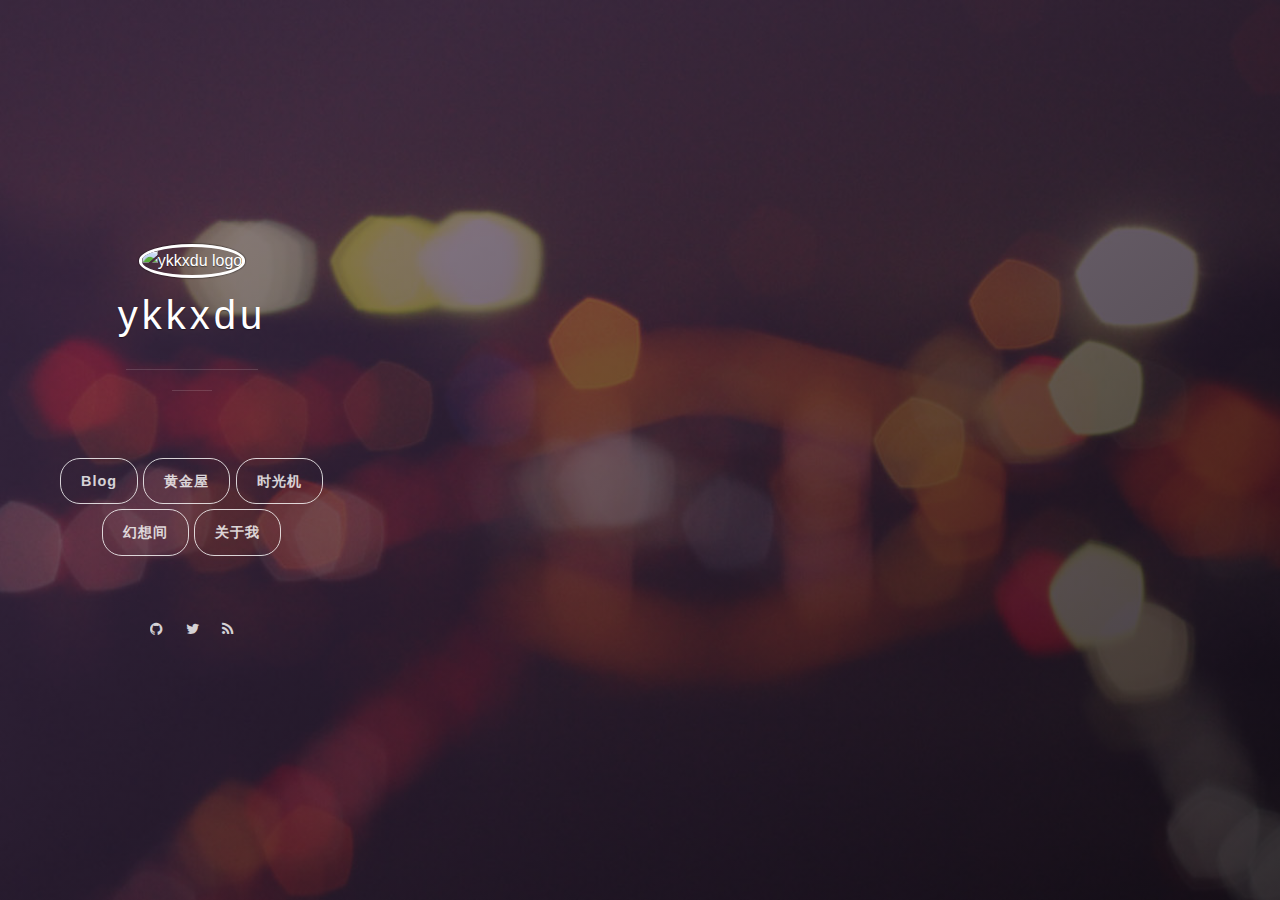
==== commit 5737b55f: "Site updated: 2018-02-15 14:23:22" ====
--- a/index.html
+++ b/index.html
@@ -1,616 +1,232 @@
 <!DOCTYPE html>
-
-
-
-  
-
-
-<html class="theme-next muse use-motion" lang="zh-Hans">
+<html lang="z">
 <head>
-  <meta charset="UTF-8"/>
-<meta http-equiv="X-UA-Compatible" content="IE=edge" />
-<meta name="viewport" content="width=device-width, initial-scale=1, maximum-scale=1"/>
-<meta name="theme-color" content="#222">
-
-
-
-
-
-
-
-
-
-<meta http-equiv="Cache-Control" content="no-transform" />
-<meta http-equiv="Cache-Control" content="no-siteapp" />
-
-
-
-
-
-
-
-
-
-
-
-
-
-
-
-
-  
-  
-  <link href="/lib/fancybox/source/jquery.fancybox.css?v=2.1.5" rel="stylesheet" type="text/css" />
-
-
-
-
-
-
-
-<link href="/lib/font-awesome/css/font-awesome.min.css?v=4.6.2" rel="stylesheet" type="text/css" />
-
-<link href="/css/main.css?v=5.1.4" rel="stylesheet" type="text/css" />
-
-
-  <link rel="apple-touch-icon" sizes="180x180" href="/images/apple-touch-icon-next.png?v=5.1.4">
-
-
-  <link rel="icon" type="image/png" sizes="32x32" href="/images/favicon-32x32-next.png?v=5.1.4">
-
-
-  <link rel="icon" type="image/png" sizes="16x16" href="/images/favicon-16x16-next.png?v=5.1.4">
-
-
-  <link rel="mask-icon" href="/images/logo.svg?v=5.1.4" color="#222">
-
-
-
-
-
-  <meta name="keywords" content="Hexo, NexT" />
-
-
-
-
-
-
-
-
-
-
-<meta property="og:type" content="website">
-<meta property="og:title" content="ykkxdu">
-<meta property="og:url" content="http://yoursite.com/index.html">
-<meta property="og:site_name" content="ykkxdu">
-<meta property="og:locale" content="zh-Hans">
-<meta name="twitter:card" content="summary">
-<meta name="twitter:title" content="ykkxdu">
-
-
-
-<script type="text/javascript" id="hexo.configurations">
-  var NexT = window.NexT || {};
-  var CONFIG = {
-    root: '/',
-    scheme: 'Muse',
-    version: '5.1.4',
-    sidebar: {"position":"left","display":"post","offset":12,"b2t":false,"scrollpercent":false,"onmobile":false},
-    fancybox: true,
-    tabs: true,
-    motion: {"enable":true,"async":false,"transition":{"post_block":"fadeIn","post_header":"slideDownIn","post_body":"slideDownIn","coll_header":"slideLeftIn","sidebar":"slideUpIn"}},
-    duoshuo: {
-      userId: '0',
-      author: '博主'
-    },
-    algolia: {
-      applicationID: '',
-      apiKey: '',
-      indexName: '',
-      hits: {"per_page":10},
-      labels: {"input_placeholder":"Search for Posts","hits_empty":"We didn't find any results for the search: ${query}","hits_stats":"${hits} results found in ${time} ms"}
-    }
-  };
-</script>
-
-
-
-  <link rel="canonical" href="http://yoursite.com/"/>
-
-
-
-
-
-  <title>ykkxdu</title>
-  
-
-
-
-
-
-
-
-
+    <meta charset="utf-8"/>
+    <meta http-equiv="X-UA-Compatible" content="IE=edge"/>
+    
+    <title>ykkxdu</title>
+    <meta name="renderer" content="webkit">
+    <meta name="HandheldFriendly" content="True">
+    <meta name="MobileOptimized" content="320">
+    <meta name="apple-mobile-web-app-capable" content="yes">
+    <meta name="apple-mobile-web-app-status-bar-style" content="black-translucent">
+    <meta name="viewport" content="width=device-width, initial-scale=1, maximum-scale=1">
+
+    <meta name="description" content="">
+
+    <meta name="twitter:card" content="summary">
+    <meta name="twitter:title" content="ykkxdu">
+    <meta name="twitter:description" content="">
+
+    <meta property="og:type" content="article">
+    <meta property="og:title" content="ykkxdu">
+    <meta property="og:description" content="">
+
+    
+    <meta name="author" content="ykkxdu">
+    
+    <link rel="stylesheet" href="/css/vno.css">
+    <link rel="stylesheet" href="//netdna.bootstrapcdn.com/font-awesome/4.1.0/css/font-awesome.min.css">
+
+    
+    <link rel="icon" href="/images/avatar-small.png">
+    
+
+    <meta name="generator" content="hexo"/>
+    
+    <link rel="alternate" type="application/rss+xml" title="ykkxdu" href="/atom.xml">
+    
+
+    <link rel="canonical" href="http://yoursite.com"/>
+
+                 
 </head>
 
-<body itemscope itemtype="http://schema.org/WebPage" lang="zh-Hans">
-
-  
-  
-    
-  
-
-  <div class="container sidebar-position-left 
-  page-home">
-    <div class="headband"></div>
-
-    <header id="header" class="header" itemscope itemtype="http://schema.org/WPHeader">
-      <div class="header-inner"><div class="site-brand-wrapper">
-  <div class="site-meta ">
-    
-
-    <div class="custom-logo-site-title">
-      <a href="/"  class="brand" rel="start">
-        <span class="logo-line-before"><i></i></span>
-        <span class="site-title">ykkxdu</span>
-        <span class="logo-line-after"><i></i></span>
-      </a>
+<body class="home-template no-js">
+    <script src="//cdn.bootcss.com/jquery/2.1.4/jquery.min.js"></script>
+    <script src="/js/main.js"></script>
+    <span class="mobile btn-mobile-menu">
+        <i class="fa fa-list btn-mobile-menu__icon"></i>
+        <i class="fa fa-angle-up btn-mobile-close__icon hidden"></i>
+    </span>
+
+    
+<header class="panel-cover " style="background-image: url(/images/background-cover.jpg)">
+  <div class="panel-main">
+    <div class="panel-main__inner panel-inverted">
+    <div class="panel-main__content">
+
+        <a href="/" title="前往 ykkxdu 的主页"><img src="/images/avatar.jpg" width="80" alt="ykkxdu logo" class="panel-cover__logo logo" /></a>
+        <h1 class="panel-cover__title panel-title"><a href="/" title="link to homepage for ykkxdu">ykkxdu</a></h1>
+        
+        <hr class="panel-cover__divider" />
+        <p class="panel-cover__description"></p>
+        <hr class="panel-cover__divider panel-cover__divider--secondary" />
+
+        <div class="navigation-wrapper">
+          <div>
+          <nav class="cover-navigation cover-navigation--primary">
+            <ul class="navigation">
+              <li class="navigation__item"><a href="/#blog" title="Blogを読む" class="blog-button">Blog</a></li>
+            
+              <li class="navigation__item"><a href="/favourite">黄金屋</a></li>
+            
+              <li class="navigation__item"><a href="/favourite/time.html">时光机</a></li>
+            
+              <li class="navigation__item"><a href="/favourite/image.html">幻想间</a></li>
+            
+              <li class="navigation__item"><a href="/aboutme">关于我</a></li>
+            
+            </ul>
+          </nav>
+          </div>
+          <div>
+          <nav class="cover-navigation navigation--social">
+  <ul class="navigation">
+
+  <!-- Weibo-->
+  
+
+  <!-- Github -->
+  
+  <li class="navigation__item">
+    <a href="https://github.com/monniya" title="GitHub" target="_blank">
+      <i class='social fa fa-github'></i>
+      <span class="label">Github</span>
+    </a>
+  </li>
+
+
+<!-- Stack Overflow -->
+        
+
+  <!-- Google Plus -->
+  
+
+<!-- Facebook -->
+
+  
+<!-- Twitter -->
+
+  <li class="navigation__item">
+    <a href="https://twitter.com/onlymonniya" title="Twitter" target="_blank">
+      <i class='social fa fa-twitter'></i>
+      <span class="label">Twitter</span>
+    </a>
+  </li>
+
+  
+
+  <li class="navigation__item">
+    <a href="/atom.xml" title="RSS" target="_blank">
+      <i class='social fa fa-rss'></i>
+      <span class="label">RSS</span>
+    </a>
+  </li>
+
+
+
+  </ul>
+</nav>
+
+          </div>
+        </div>
+
+      </div>
+
     </div>
-      
-        <p class="site-subtitle"></p>
-      
-  </div>
-
-  <div class="site-nav-toggle">
-    <button>
-      <span class="btn-bar"></span>
-      <span class="btn-bar"></span>
-      <span class="btn-bar"></span>
-    </button>
-  </div>
+
+    <div class="panel-cover--overlay cover-purple"></div>
+  </div> 
+</header>
+
+    <div class="content-wrapper">
+        <div class="content-wrapper__inner">
+            <div class="main-post-list">
+    
+  <ol class="post-list">
+  
+    
+    <li>
+      <h2 class="post-list__post-title post-title"><a href="/2018/02/15/hello-world/" title="link to post.title">Hello World</a></h2>
+      <p class="excerpt">
+    
+      Welcome to Hexo! This is your very first post. Check documentation for more info. If you get any problems when using Hexo, you can find the answer in troubleshooting or you can ask me on GitHub.
+Quick
+    &hellip;
+      </p>
+      <div class="post-list__meta"><time datetime="2018-02-15T05:58:41.861Z" class="post-list__meta--date date">2018-02-15</time> &#8226; <span class="post-list__meta--tags tags">于 </span><a class="btn-border-small" href="/2018/02/15/hello-world/">继续阅读</a></div>
+      <hr class="post-list__divider" />
+    </li>
+  
+    
+  </ol>
+
+
+ <script type="text/x-mathjax-config">
+    MathJax.Hub.Config({"HTML-CSS": { preferredFont: "TeX", availableFonts: ["STIX","TeX"], linebreaks: { automatic:true }, EqnChunk: (MathJax.Hub.Browser.isMobile ? 10 : 50) },
+        tex2jax: { inlineMath: [ ["$", "$"], ["\\(","\\)"] ], processEscapes: true, ignoreClass: "tex2jax_ignore|dno",skipTags: ['script', 'noscript', 'style', 'textarea', 'pre', 'code']},
+        TeX: {  noUndefined: { attributes: { mathcolor: "red", mathbackground: "#FFEEEE", mathsize: "90%" } }, Macros: { href: "{}" } },
+        messageStyle: "none"
+    }); 
+    
+</script>
+<script type="text/x-mathjax-config">
+    MathJax.Hub.Queue(function() {
+        var all = MathJax.Hub.getAllJax(), i;
+        for(i=0; i < all.length; i += 1) {
+            all[i].SourceElement().parentNode.className += ' has-jax';
+        }
+    });
+</script>
+<script type="text/javascript" src="https://cdn.mathjax.org/mathjax/latest/MathJax.js?config=TeX-AMS-MML_HTMLorMML">
+</script>
 </div>
 
-<nav class="site-nav">
-  
-
-  
-    <ul id="menu" class="menu">
-      
-        
-        <li class="menu-item menu-item-home">
-          <a href="/" rel="section">
-            
-              <i class="menu-item-icon fa fa-fw fa-home"></i> <br />
-            
-            首页
-          </a>
-        </li>
-      
-        
-        <li class="menu-item menu-item-archives">
-          <a href="/archives/" rel="section">
-            
-              <i class="menu-item-icon fa fa-fw fa-archive"></i> <br />
-            
-            归档
-          </a>
-        </li>
-      
-
-      
-    </ul>
-  
-
-  
-</nav>
-
-
-
- </div>
-    </header>
-
-    <main id="main" class="main">
-      <div class="main-inner">
-        <div class="content-wrap">
-          <div id="content" class="content">
-            
-  <section id="posts" class="posts-expand">
-    
-      
-
-  
-
-  
-  
-  
-
-  <article class="post post-type-normal" itemscope itemtype="http://schema.org/Article">
-  
-  
-  
-  <div class="post-block">
-    <link itemprop="mainEntityOfPage" href="http://yoursite.com/2018/02/15/hello-world/">
-
-    <span hidden itemprop="author" itemscope itemtype="http://schema.org/Person">
-      <meta itemprop="name" content="ykkxdu">
-      <meta itemprop="description" content="">
-      <meta itemprop="image" content="/images/avatar.gif">
+
+            <footer class="footer">
+    <span class="footer__copyright">
+        &copy; 2018 ykkxdu - 本站点采用 <a href="http://creativecommons.org/licenses/by-nc-sa/4.0/">知识共享署名-非商业性使用-相同方式共享 4.0 国际许可协议</a>
+       
     </span>
-
-    <span hidden itemprop="publisher" itemscope itemtype="http://schema.org/Organization">
-      <meta itemprop="name" content="ykkxdu">
-    </span>
-
-    
-      <header class="post-header">
-
-        
-        
-          <h1 class="post-title" itemprop="name headline">
-                
-                <a class="post-title-link" href="/2018/02/15/hello-world/" itemprop="url">Hello World</a></h1>
-        
-
-        <div class="post-meta">
-          <span class="post-time">
-            
-              <span class="post-meta-item-icon">
-                <i class="fa fa-calendar-o"></i>
-              </span>
-              
-                <span class="post-meta-item-text">发表于</span>
-              
-              <time title="创建于" itemprop="dateCreated datePublished" datetime="2018-02-15T13:58:41+08:00">
-                2018-02-15
-              </time>
-            
-
-            
-
-            
-          </span>
-
-          
-
-          
-            
-          
-
-          
-          
-
-          
-
-          
-
-          
+    <span class="footer__copyright">
+             - 基于 <a href="http://hexo.io">Hexo</a> 搭建，使用 <a href="https://github.com/monniya/hexo-theme-new-vno ">new-vno</a> 主题，由<a href="https://monniya.com ">@Monniya</a> 修改自 <a href="https://github.com/lenbo-ma/hexo-theme-vno" target="_blank">Vno</a>, 原创出自<a href="http://github.com/onevcat/vno" target="_blank">onevcat</a>
+         </span>
+       
+    
+    
+</footer>
+
 
         </div>
-      </header>
-    
-
-    
-    
-    
-    <div class="post-body" itemprop="articleBody">
-
-      
-      
-
-      
-        
-          
-            <p>Welcome to <a href="https://hexo.io/" target="_blank" rel="noopener">Hexo</a>! This is your very first post. Check <a href="https://hexo.io/docs/" target="_blank" rel="noopener">documentation</a> for more info. If you get any problems when using Hexo, you can find the answer in <a href="https://hexo.io/docs/troubleshooting.html" target="_blank" rel="noopener">troubleshooting</a> or you can ask me on <a href="https://github.com/hexojs/hexo/issues" target="_blank" rel="noopener">GitHub</a>.</p>
-<h2 id="Quick-Start"><a href="#Quick-Start" class="headerlink" title="Quick Start"></a>Quick Start</h2><h3 id="Create-a-new-post"><a href="#Create-a-new-post" class="headerlink" title="Create a new post"></a>Create a new post</h3><figure class="highlight bash"><table><tr><td class="gutter"><pre><span class="line">1</span><br></pre></td><td class="code"><pre><span class="line">$ hexo new <span class="string">"My New Post"</span></span><br></pre></td></tr></table></figure>
-<p>More info: <a href="https://hexo.io/docs/writing.html" target="_blank" rel="noopener">Writing</a></p>
-<h3 id="Run-server"><a href="#Run-server" class="headerlink" title="Run server"></a>Run server</h3><figure class="highlight bash"><table><tr><td class="gutter"><pre><span class="line">1</span><br></pre></td><td class="code"><pre><span class="line">$ hexo server</span><br></pre></td></tr></table></figure>
-<p>More info: <a href="https://hexo.io/docs/server.html" target="_blank" rel="noopener">Server</a></p>
-<h3 id="Generate-static-files"><a href="#Generate-static-files" class="headerlink" title="Generate static files"></a>Generate static files</h3><figure class="highlight bash"><table><tr><td class="gutter"><pre><span class="line">1</span><br></pre></td><td class="code"><pre><span class="line">$ hexo generate</span><br></pre></td></tr></table></figure>
-<p>More info: <a href="https://hexo.io/docs/generating.html" target="_blank" rel="noopener">Generating</a></p>
-<h3 id="Deploy-to-remote-sites"><a href="#Deploy-to-remote-sites" class="headerlink" title="Deploy to remote sites"></a>Deploy to remote sites</h3><figure class="highlight bash"><table><tr><td class="gutter"><pre><span class="line">1</span><br></pre></td><td class="code"><pre><span class="line">$ hexo deploy</span><br></pre></td></tr></table></figure>
-<p>More info: <a href="https://hexo.io/docs/deployment.html" target="_blank" rel="noopener">Deployment</a></p>
-
-          
-        
-      
     </div>
-    
-    
-    
-
-    
-
-    
-
-    
-
-    <footer class="post-footer">
-      
-
-      
-
-      
-
-      
-      
-        <div class="post-eof"></div>
-      
-    </footer>
-  </div>
-  
-  
-  
-  </article>
-
-
-    
-  </section>
-
-  
-
-
-          </div>
-          
-
-
-          
-
-        </div>
-        
-          
-  
-  <div class="sidebar-toggle">
-    <div class="sidebar-toggle-line-wrap">
-      <span class="sidebar-toggle-line sidebar-toggle-line-first"></span>
-      <span class="sidebar-toggle-line sidebar-toggle-line-middle"></span>
-      <span class="sidebar-toggle-line sidebar-toggle-line-last"></span>
-    </div>
-  </div>
-
-  <aside id="sidebar" class="sidebar">
-    
-    <div class="sidebar-inner">
-
-      
-
-      
-
-      <section class="site-overview-wrap sidebar-panel sidebar-panel-active">
-        <div class="site-overview">
-          <div class="site-author motion-element" itemprop="author" itemscope itemtype="http://schema.org/Person">
-            
-              <p class="site-author-name" itemprop="name">ykkxdu</p>
-              <p class="site-description motion-element" itemprop="description"></p>
-          </div>
-
-          <nav class="site-state motion-element">
-
-            
-              <div class="site-state-item site-state-posts">
-              
-                <a href="/archives/">
-              
-                  <span class="site-state-item-count">1</span>
-                  <span class="site-state-item-name">日志</span>
-                </a>
-              </div>
-            
-
-            
-
-            
-
-          </nav>
-
-          
-
-          
-
-          
-          
-
-          
-          
-
-          
-
-        </div>
-      </section>
-
-      
-
-      
-
-    </div>
-  </aside>
-
-
-        
-      </div>
-    </main>
-
-    <footer id="footer" class="footer">
-      <div class="footer-inner">
-        <div class="copyright">&copy; <span itemprop="copyrightYear">2018</span>
-  <span class="with-love">
-    <i class="fa fa-user"></i>
-  </span>
-  <span class="author" itemprop="copyrightHolder">ykkxdu</span>
-
-  
-</div>
-
-
-  <div class="powered-by">由 <a class="theme-link" target="_blank" href="https://hexo.io">Hexo</a> 强力驱动</div>
-
-
-
-  <span class="post-meta-divider">|</span>
-
-
-
-  <div class="theme-info">主题 &mdash; <a class="theme-link" target="_blank" href="https://github.com/iissnan/hexo-theme-next">NexT.Muse</a> v5.1.4</div>
-
-
-
-
-        
-
-
-
-
-
-
-
-        
-      </div>
-    </footer>
-
-    
-      <div class="back-to-top">
-        <i class="fa fa-arrow-up"></i>
-        
-      </div>
-    
-
-    
-
-  </div>
-
-  
-
-<script type="text/javascript">
-  if (Object.prototype.toString.call(window.Promise) !== '[object Function]') {
-    window.Promise = null;
-  }
-</script>
-
-
-
-
-
-
-
-
-
-  
-
-
-
-
-
-
-
-
-
-
-
-
-  
-  
-    <script type="text/javascript" src="/lib/jquery/index.js?v=2.1.3"></script>
-  
-
-  
-  
-    <script type="text/javascript" src="/lib/fastclick/lib/fastclick.min.js?v=1.0.6"></script>
-  
-
-  
-  
-    <script type="text/javascript" src="/lib/jquery_lazyload/jquery.lazyload.js?v=1.9.7"></script>
-  
-
-  
-  
-    <script type="text/javascript" src="/lib/velocity/velocity.min.js?v=1.2.1"></script>
-  
-
-  
-  
-    <script type="text/javascript" src="/lib/velocity/velocity.ui.min.js?v=1.2.1"></script>
-  
-
-  
-  
-    <script type="text/javascript" src="/lib/fancybox/source/jquery.fancybox.pack.js?v=2.1.5"></script>
-  
-
-
-  
-
-
-  <script type="text/javascript" src="/js/src/utils.js?v=5.1.4"></script>
-
-  <script type="text/javascript" src="/js/src/motion.js?v=5.1.4"></script>
-
-
-
-  
-  
-
-  
-
-  
-
-
-  <script type="text/javascript" src="/js/src/bootstrap.js?v=5.1.4"></script>
-
-
-
-  
-
-
-  
-
-
-
-
-	
-
-
-
-
-
-  
-
-
-
-
-
-  
-
-
-
-
-
-
-
-
-
-
-
-
-  
-
-
-
-
-
-  
-
-  
-
-  
-
-  
-  
-
-  
-
-  
-
-  
-
+
+     
+<script>
+	(function(i,s,o,g,r,a,m){i['GoogleAnalyticsObject']=r;i[r]=i[r]||function(){
+	(i[r].q=i[r].q||[]).push(arguments)},i[r].l=1*new Date();a=s.createElement(o),
+	m=s.getElementsByTagName(o)[0];a.async=1;a.src=g;m.parentNode.insertBefore(a,m)
+	})(window,document,'script','//www.google-analytics.com/analytics.js','ga');
+
+	ga('create', 'UA-78918255-1', 'auto');
+	ga('send', 'pageview');
+</script>
+
+    
+    <script>
+        var _hmt = _hmt || [];
+        (function() {
+            var hm = document.createElement("script");
+            hm.src = "//hm.baidu.com/hm.js?9cdad07c755fa23f6aced510c6760e87";
+            var s = document.getElementsByTagName("script")[0]; 
+            s.parentNode.insertBefore(hm, s);
+        })();
+    </script>
+
+
+
+    <script async src="https://dn-lbstatics.qbox.me/busuanzi/2.3/busuanzi.pure.mini.js"></script>
+    
+    
 </body>
 </html>
--- a/css/vno.css
+++ b/css/vno.css
@@ -0,0 +1,6811 @@
+/* http://meyerweb.com/eric/tools/css/reset/
+   v2.0 | 20110126
+   License: none (public domain)
+*/
+.animated {
+  -webkit-animation-fill-mode: both;
+  -moz-animation-fill-mode: both;
+  -ms-animation-fill-mode: both;
+  -o-animation-fill-mode: both;
+  animation-fill-mode: both;
+  -webkit-animation-duration: 1s;
+  -moz-animation-duration: 1s;
+  -ms-animation-duration: 1s;
+  -o-animation-duration: 1s;
+  animation-duration: 1s;
+}
+.animated.hinge {
+  -webkit-animation-duration: 1s;
+  -moz-animation-duration: 1s;
+  -ms-animation-duration: 1s;
+  -o-animation-duration: 1s;
+  animation-duration: 1s;
+}
+@-webkit-keyframes flash {
+  0%, 50%, 100% {
+    opacity: 1;
+  }
+  25%, 75% {
+    opacity: 0;
+  }
+}
+@-moz-keyframes flash {
+  0%, 50%, 100% {
+    opacity: 1;
+  }
+  25%, 75% {
+    opacity: 0;
+  }
+}
+@-o-keyframes flash {
+  0%, 50%, 100% {
+    opacity: 1;
+  }
+  25%, 75% {
+    opacity: 0;
+  }
+}
+.flash {
+  -webkit-animation-name: flash;
+  -moz-animation-name: flash;
+  -o-animation-name: flash;
+  animation-name: flash;
+}
+@-webkit-keyframes shake {
+  0%, 100% {
+    -webkit-transform: translateX(0);
+  }
+  10%, 30%, 50%, 70%, 90% {
+    -webkit-transform: translateX(-10px);
+  }
+  20%, 40%, 60%, 80% {
+    -webkit-transform: translateX(10px);
+  }
+}
+@-moz-keyframes shake {
+  0%, 100% {
+    -moz-transform: translateX(0);
+  }
+  10%, 30%, 50%, 70%, 90% {
+    -moz-transform: translateX(-10px);
+  }
+  20%, 40%, 60%, 80% {
+    -moz-transform: translateX(10px);
+  }
+}
+@-o-keyframes shake {
+  0%, 100% {
+    -o-transform: translateX(0);
+  }
+  10%, 30%, 50%, 70%, 90% {
+    -o-transform: translateX(-10px);
+  }
+  20%, 40%, 60%, 80% {
+    -o-transform: translateX(10px);
+  }
+}
+.shake {
+  -webkit-animation-name: shake;
+  -moz-animation-name: shake;
+  -o-animation-name: shake;
+  animation-name: shake;
+}
+@-webkit-keyframes bounce {
+  0%, 20%, 50%, 80%, 100% {
+    -webkit-transform: translateY(0);
+  }
+  40% {
+    -webkit-transform: translateY(-30px);
+  }
+  60% {
+    -webkit-transform: translateY(-15px);
+  }
+}
+@-moz-keyframes bounce {
+  0%, 20%, 50%, 80%, 100% {
+    -moz-transform: translateY(0);
+  }
+  40% {
+    -moz-transform: translateY(-30px);
+  }
+  60% {
+    -moz-transform: translateY(-15px);
+  }
+}
+@-o-keyframes bounce {
+  0%, 20%, 50%, 80%, 100% {
+    -o-transform: translateY(0);
+  }
+  40% {
+    -o-transform: translateY(-30px);
+  }
+  60% {
+    -o-transform: translateY(-15px);
+  }
+}
+.bounce {
+  -webkit-animation-name: bounce;
+  -moz-animation-name: bounce;
+  -o-animation-name: bounce;
+  animation-name: bounce;
+}
+@-webkit-keyframes tada {
+  0% {
+    -webkit-transform: scale(1);
+  }
+  10%, 20% {
+    -webkit-transform: scale(0.9) rotate(-3deg);
+  }
+  30%, 50%, 70%, 90% {
+    -webkit-transform: scale(1.1) rotate(3deg);
+  }
+  40%, 60%, 80% {
+    -webkit-transform: scale(1.1) rotate(-3deg);
+  }
+  100% {
+    -webkit-transform: scale(1) rotate(0);
+  }
+}
+@-moz-keyframes tada {
+  0% {
+    -moz-transform: scale(1);
+  }
+  10%, 20% {
+    -moz-transform: scale(0.9) rotate(-3deg);
+  }
+  30%, 50%, 70%, 90% {
+    -moz-transform: scale(1.1) rotate(3deg);
+  }
+  40%, 60%, 80% {
+    -moz-transform: scale(1.1) rotate(-3deg);
+  }
+  100% {
+    -moz-transform: scale(1) rotate(0);
+  }
+}
+@-o-keyframes tada {
+  0% {
+    -o-transform: scale(1);
+  }
+  10%, 20% {
+    -o-transform: scale(0.9) rotate(-3deg);
+  }
+  30%, 50%, 70%, 90% {
+    -o-transform: scale(1.1) rotate(3deg);
+  }
+  40%, 60%, 80% {
+    -o-transform: scale(1.1) rotate(-3deg);
+  }
+  100% {
+    -o-transform: scale(1) rotate(0);
+  }
+}
+.tada {
+  -webkit-animation-name: tada;
+  -moz-animation-name: tada;
+  -o-animation-name: tada;
+  animation-name: tada;
+}
+@-webkit-keyframes swing {
+  20%, 40%, 60%, 80%, 100% {
+    -webkit-transform-origin: top center;
+  }
+  20% {
+    -webkit-transform: rotate(15deg);
+  }
+  40% {
+    -webkit-transform: rotate(-10deg);
+  }
+  60% {
+    -webkit-transform: rotate(5deg);
+  }
+  80% {
+    -webkit-transform: rotate(-5deg);
+  }
+  100% {
+    -webkit-transform: rotate(0deg);
+  }
+}
+@-moz-keyframes swing {
+  20% {
+    -moz-transform: rotate(15deg);
+  }
+  40% {
+    -moz-transform: rotate(-10deg);
+  }
+  60% {
+    -moz-transform: rotate(5deg);
+  }
+  80% {
+    -moz-transform: rotate(-5deg);
+  }
+  100% {
+    -moz-transform: rotate(0deg);
+  }
+}
+@-o-keyframes swing {
+  20% {
+    -o-transform: rotate(15deg);
+  }
+  40% {
+    -o-transform: rotate(-10deg);
+  }
+  60% {
+    -o-transform: rotate(5deg);
+  }
+  80% {
+    -o-transform: rotate(-5deg);
+  }
+  100% {
+    -o-transform: rotate(0deg);
+  }
+}
+.swing {
+  -webkit-transform-origin: top center;
+  -moz-transform-origin: top center;
+  -o-transform-origin: top center;
+  transform-origin: top center;
+  -webkit-animation-name: swing;
+  -moz-animation-name: swing;
+  -o-animation-name: swing;
+  animation-name: swing;
+}
+@-webkit-keyframes wobble {
+  0% {
+    -webkit-transform: translateX(0%);
+  }
+  15% {
+    -webkit-transform: translateX(-25%) rotate(-5deg);
+  }
+  30% {
+    -webkit-transform: translateX(20%) rotate(3deg);
+  }
+  45% {
+    -webkit-transform: translateX(-15%) rotate(-3deg);
+  }
+  60% {
+    -webkit-transform: translateX(10%) rotate(2deg);
+  }
+  75% {
+    -webkit-transform: translateX(-5%) rotate(-1deg);
+  }
+  100% {
+    -webkit-transform: translateX(0%);
+  }
+}
+@-moz-keyframes wobble {
+  0% {
+    -moz-transform: translateX(0%);
+  }
+  15% {
+    -moz-transform: translateX(-25%) rotate(-5deg);
+  }
+  30% {
+    -moz-transform: translateX(20%) rotate(3deg);
+  }
+  45% {
+    -moz-transform: translateX(-15%) rotate(-3deg);
+  }
+  60% {
+    -moz-transform: translateX(10%) rotate(2deg);
+  }
+  75% {
+    -moz-transform: translateX(-5%) rotate(-1deg);
+  }
+  100% {
+    -moz-transform: translateX(0%);
+  }
+}
+@-o-keyframes wobble {
+  0% {
+    -o-transform: translateX(0%);
+  }
+  15% {
+    -o-transform: translateX(-25%) rotate(-5deg);
+  }
+  30% {
+    -o-transform: translateX(20%) rotate(3deg);
+  }
+  45% {
+    -o-transform: translateX(-15%) rotate(-3deg);
+  }
+  60% {
+    -o-transform: translateX(10%) rotate(2deg);
+  }
+  75% {
+    -o-transform: translateX(-5%) rotate(-1deg);
+  }
+  100% {
+    -o-transform: translateX(0%);
+  }
+}
+.wobble {
+  -webkit-animation-name: wobble;
+  -moz-animation-name: wobble;
+  -o-animation-name: wobble;
+  animation-name: wobble;
+}
+@-webkit-keyframes pulse {
+  0% {
+    -webkit-transform: scale(1);
+  }
+  50% {
+    -webkit-transform: scale(1.1);
+  }
+  100% {
+    -webkit-transform: scale(1);
+  }
+}
+@-moz-keyframes pulse {
+  0% {
+    -moz-transform: scale(1);
+  }
+  50% {
+    -moz-transform: scale(1.1);
+  }
+  100% {
+    -moz-transform: scale(1);
+  }
+}
+@-o-keyframes pulse {
+  0% {
+    -o-transform: scale(1);
+  }
+  50% {
+    -o-transform: scale(1.1);
+  }
+  100% {
+    -o-transform: scale(1);
+  }
+}
+.pulse {
+  -webkit-animation-name: pulse;
+  -moz-animation-name: pulse;
+  -o-animation-name: pulse;
+  animation-name: pulse;
+}
+@-webkit-keyframes flip {
+  0% {
+    -webkit-transform: perspective(400px) translateZ(0) rotateY(0) scale(1);
+    -webkit-animation-timing-function: ease-out;
+  }
+  40% {
+    -webkit-transform: perspective(400px) translateZ(150px) rotateY(170deg) scale(1);
+    -webkit-animation-timing-function: ease-out;
+  }
+  50% {
+    -webkit-transform: perspective(400px) translateZ(150px) rotateY(190deg) scale(1);
+    -webkit-animation-timing-function: ease-in;
+  }
+  80% {
+    -webkit-transform: perspective(400px) translateZ(0) rotateY(360deg) scale(0.95);
+    -webkit-animation-timing-function: ease-in;
+  }
+  100% {
+    -webkit-transform: perspective(400px) translateZ(0) rotateY(360deg) scale(1);
+    -webkit-animation-timing-function: ease-in;
+  }
+}
+@-moz-keyframes flip {
+  0% {
+    -moz-transform: perspective(400px) translateZ(0) rotateY(0) scale(1);
+    -moz-animation-timing-function: ease-out;
+  }
+  40% {
+    -moz-transform: perspective(400px) translateZ(150px) rotateY(170deg) scale(1);
+    -moz-animation-timing-function: ease-out;
+  }
+  50% {
+    -moz-transform: perspective(400px) translateZ(150px) rotateY(190deg) scale(1);
+    -moz-animation-timing-function: ease-in;
+  }
+  80% {
+    -moz-transform: perspective(400px) translateZ(0) rotateY(360deg) scale(0.95);
+    -moz-animation-timing-function: ease-in;
+  }
+  100% {
+    -moz-transform: perspective(400px) translateZ(0) rotateY(360deg) scale(1);
+    -moz-animation-timing-function: ease-in;
+  }
+}
+@-o-keyframes flip {
+  0% {
+    -o-transform: perspective(400px) translateZ(0) rotateY(0) scale(1);
+    -o-animation-timing-function: ease-out;
+  }
+  40% {
+    -o-transform: perspective(400px) translateZ(150px) rotateY(170deg) scale(1);
+    -o-animation-timing-function: ease-out;
+  }
+  50% {
+    -o-transform: perspective(400px) translateZ(150px) rotateY(190deg) scale(1);
+    -o-animation-timing-function: ease-in;
+  }
+  80% {
+    -o-transform: perspective(400px) translateZ(0) rotateY(360deg) scale(0.95);
+    -o-animation-timing-function: ease-in;
+  }
+  100% {
+    -o-transform: perspective(400px) translateZ(0) rotateY(360deg) scale(1);
+    -o-animation-timing-function: ease-in;
+  }
+}
+.animated.flip {
+  -webkit-backface-visibility: visible !important;
+  -webkit-animation-name: flip;
+  -moz-backface-visibility: visible !important;
+  -moz-animation-name: flip;
+  -o-backface-visibility: visible !important;
+  -o-animation-name: flip;
+  backface-visibility: visible !important;
+  animation-name: flip;
+}
+@-webkit-keyframes flipInX {
+  0% {
+    -webkit-transform: perspective(400px) rotateX(90deg);
+    opacity: 0;
+  }
+  40% {
+    -webkit-transform: perspective(400px) rotateX(-10deg);
+  }
+  70% {
+    -webkit-transform: perspective(400px) rotateX(10deg);
+  }
+  100% {
+    -webkit-transform: perspective(400px) rotateX(0deg);
+    opacity: 1;
+  }
+}
+@-moz-keyframes flipInX {
+  0% {
+    -moz-transform: perspective(400px) rotateX(90deg);
+    opacity: 0;
+  }
+  40% {
+    -moz-transform: perspective(400px) rotateX(-10deg);
+  }
+  70% {
+    -moz-transform: perspective(400px) rotateX(10deg);
+  }
+  100% {
+    -moz-transform: perspective(400px) rotateX(0deg);
+    opacity: 1;
+  }
+}
+@-o-keyframes flipInX {
+  0% {
+    -o-transform: perspective(400px) rotateX(90deg);
+    opacity: 0;
+  }
+  40% {
+    -o-transform: perspective(400px) rotateX(-10deg);
+  }
+  70% {
+    -o-transform: perspective(400px) rotateX(10deg);
+  }
+  100% {
+    -o-transform: perspective(400px) rotateX(0deg);
+    opacity: 1;
+  }
+}
+.flipInX {
+  -webkit-backface-visibility: visible !important;
+  -webkit-animation-name: flipInX;
+  -moz-backface-visibility: visible !important;
+  -moz-animation-name: flipInX;
+  -o-backface-visibility: visible !important;
+  -o-animation-name: flipInX;
+  backface-visibility: visible !important;
+  animation-name: flipInX;
+}
+@-webkit-keyframes flipOutX {
+  0% {
+    -webkit-transform: perspective(400px) rotateX(0deg);
+    opacity: 1;
+  }
+  100% {
+    -webkit-transform: perspective(400px) rotateX(90deg);
+    opacity: 0;
+  }
+}
+@-moz-keyframes flipOutX {
+  0% {
+    -moz-transform: perspective(400px) rotateX(0deg);
+    opacity: 1;
+  }
+  100% {
+    -moz-transform: perspective(400px) rotateX(90deg);
+    opacity: 0;
+  }
+}
+@-o-keyframes flipOutX {
+  0% {
+    -o-transform: perspective(400px) rotateX(0deg);
+    opacity: 1;
+  }
+  100% {
+    -o-transform: perspective(400px) rotateX(90deg);
+    opacity: 0;
+  }
+}
+.flipOutX {
+  -webkit-animation-name: flipOutX;
+  -webkit-backface-visibility: visible !important;
+  -moz-animation-name: flipOutX;
+  -moz-backface-visibility: visible !important;
+  -o-animation-name: flipOutX;
+  -o-backface-visibility: visible !important;
+  animation-name: flipOutX;
+  backface-visibility: visible !important;
+}
+@-webkit-keyframes flipInY {
+  0% {
+    -webkit-transform: perspective(400px) rotateY(90deg);
+    opacity: 0;
+  }
+  40% {
+    -webkit-transform: perspective(400px) rotateY(-10deg);
+  }
+  70% {
+    -webkit-transform: perspective(400px) rotateY(10deg);
+  }
+  100% {
+    -webkit-transform: perspective(400px) rotateY(0deg);
+    opacity: 1;
+  }
+}
+@-moz-keyframes flipInY {
+  0% {
+    -moz-transform: perspective(400px) rotateY(90deg);
+    opacity: 0;
+  }
+  40% {
+    -moz-transform: perspective(400px) rotateY(-10deg);
+  }
+  70% {
+    -moz-transform: perspective(400px) rotateY(10deg);
+  }
+  100% {
+    -moz-transform: perspective(400px) rotateY(0deg);
+    opacity: 1;
+  }
+}
+@-o-keyframes flipInY {
+  0% {
+    -o-transform: perspective(400px) rotateY(90deg);
+    opacity: 0;
+  }
+  40% {
+    -o-transform: perspective(400px) rotateY(-10deg);
+  }
+  70% {
+    -o-transform: perspective(400px) rotateY(10deg);
+  }
+  100% {
+    -o-transform: perspective(400px) rotateY(0deg);
+    opacity: 1;
+  }
+}
+.flipInY {
+  -webkit-backface-visibility: visible !important;
+  -webkit-animation-name: flipInY;
+  -moz-backface-visibility: visible !important;
+  -moz-animation-name: flipInY;
+  -o-backface-visibility: visible !important;
+  -o-animation-name: flipInY;
+  backface-visibility: visible !important;
+  animation-name: flipInY;
+}
+@-webkit-keyframes flipOutY {
+  0% {
+    -webkit-transform: perspective(400px) rotateY(0deg);
+    opacity: 1;
+  }
+  100% {
+    -webkit-transform: perspective(400px) rotateY(90deg);
+    opacity: 0;
+  }
+}
+@-moz-keyframes flipOutY {
+  0% {
+    -moz-transform: perspective(400px) rotateY(0deg);
+    opacity: 1;
+  }
+  100% {
+    -moz-transform: perspective(400px) rotateY(90deg);
+    opacity: 0;
+  }
+}
+@-o-keyframes flipOutY {
+  0% {
+    -o-transform: perspective(400px) rotateY(0deg);
+    opacity: 1;
+  }
+  100% {
+    -o-transform: perspective(400px) rotateY(90deg);
+    opacity: 0;
+  }
+}
+.flipOutY {
+  -webkit-backface-visibility: visible !important;
+  -webkit-animation-name: flipOutY;
+  -moz-backface-visibility: visible !important;
+  -moz-animation-name: flipOutY;
+  -o-backface-visibility: visible !important;
+  -o-animation-name: flipOutY;
+  backface-visibility: visible !important;
+  animation-name: flipOutY;
+}
+@-webkit-keyframes fadeIn {
+  0% {
+    opacity: 0;
+  }
+  100% {
+    opacity: 1;
+  }
+}
+@-moz-keyframes fadeIn {
+  0% {
+    opacity: 0;
+  }
+  100% {
+    opacity: 1;
+  }
+}
+@-o-keyframes fadeIn {
+  0% {
+    opacity: 0;
+  }
+  100% {
+    opacity: 1;
+  }
+}
+.fadeIn {
+  -webkit-animation-name: fadeIn;
+  -moz-animation-name: fadeIn;
+  -o-animation-name: fadeIn;
+  animation-name: fadeIn;
+}
+@-webkit-keyframes fadeInUp {
+  0% {
+    opacity: 0;
+    -webkit-transform: translateY(20px);
+  }
+  100% {
+    opacity: 1;
+    -webkit-transform: translateY(0);
+  }
+}
+@-moz-keyframes fadeInUp {
+  0% {
+    opacity: 0;
+    -moz-transform: translateY(20px);
+  }
+  100% {
+    opacity: 1;
+    -moz-transform: translateY(0);
+  }
+}
+@-o-keyframes fadeInUp {
+  0% {
+    opacity: 0;
+    -o-transform: translateY(20px);
+  }
+  100% {
+    opacity: 1;
+    -o-transform: translateY(0);
+  }
+}
+.fadeInUp {
+  -webkit-animation-name: fadeInUp;
+  -moz-animation-name: fadeInUp;
+  -o-animation-name: fadeInUp;
+  animation-name: fadeInUp;
+}
+@-webkit-keyframes fadeInDown {
+  0% {
+    opacity: 0;
+    -webkit-transform: translateY(-20px);
+  }
+  100% {
+    opacity: 1;
+    -webkit-transform: translateY(0);
+  }
+}
+@-moz-keyframes fadeInDown {
+  0% {
+    opacity: 0;
+    -moz-transform: translateY(-20px);
+  }
+  100% {
+    opacity: 1;
+    -moz-transform: translateY(0);
+  }
+}
+@-o-keyframes fadeInDown {
+  0% {
+    opacity: 0;
+    -o-transform: translateY(-20px);
+  }
+  100% {
+    opacity: 1;
+    -o-transform: translateY(0);
+  }
+}
+.fadeInDown {
+  -webkit-animation-name: fadeInDown;
+  -moz-animation-name: fadeInDown;
+  -o-animation-name: fadeInDown;
+  animation-name: fadeInDown;
+}
+@-webkit-keyframes fadeInLeft {
+  0% {
+    opacity: 0;
+    -webkit-transform: translateX(-20px);
+  }
+  100% {
+    opacity: 1;
+    -webkit-transform: translateX(0);
+  }
+}
+@-moz-keyframes fadeInLeft {
+  0% {
+    opacity: 0;
+    -moz-transform: translateX(-20px);
+  }
+  100% {
+    opacity: 1;
+    -moz-transform: translateX(0);
+  }
+}
+@-o-keyframes fadeInLeft {
+  0% {
+    opacity: 0;
+    -o-transform: translateX(-20px);
+  }
+  100% {
+    opacity: 1;
+    -o-transform: translateX(0);
+  }
+}
+.fadeInLeft {
+  -webkit-animation-name: fadeInLeft;
+  -moz-animation-name: fadeInLeft;
+  -o-animation-name: fadeInLeft;
+  animation-name: fadeInLeft;
+}
+@-webkit-keyframes fadeInRight {
+  0% {
+    opacity: 0;
+    -webkit-transform: translateX(20px);
+  }
+  100% {
+    opacity: 1;
+    -webkit-transform: translateX(0);
+  }
+}
+@-moz-keyframes fadeInRight {
+  0% {
+    opacity: 0;
+    -moz-transform: translateX(20px);
+  }
+  100% {
+    opacity: 1;
+    -moz-transform: translateX(0);
+  }
+}
+@-o-keyframes fadeInRight {
+  0% {
+    opacity: 0;
+    -o-transform: translateX(20px);
+  }
+  100% {
+    opacity: 1;
+    -o-transform: translateX(0);
+  }
+}
+.fadeInRight {
+  -webkit-animation-name: fadeInRight;
+  -moz-animation-name: fadeInRight;
+  -o-animation-name: fadeInRight;
+  animation-name: fadeInRight;
+}
+@-webkit-keyframes fadeInUpBig {
+  0% {
+    opacity: 0;
+    -webkit-transform: translateY(2000px);
+  }
+  100% {
+    opacity: 1;
+    -webkit-transform: translateY(0);
+  }
+}
+@-moz-keyframes fadeInUpBig {
+  0% {
+    opacity: 0;
+    -moz-transform: translateY(2000px);
+  }
+  100% {
+    opacity: 1;
+    -moz-transform: translateY(0);
+  }
+}
+@-o-keyframes fadeInUpBig {
+  0% {
+    opacity: 0;
+    -o-transform: translateY(2000px);
+  }
+  100% {
+    opacity: 1;
+    -o-transform: translateY(0);
+  }
+}
+.fadeInUpBig {
+  -webkit-animation-name: fadeInUpBig;
+  -moz-animation-name: fadeInUpBig;
+  -o-animation-name: fadeInUpBig;
+  animation-name: fadeInUpBig;
+}
+@-webkit-keyframes fadeInDownBig {
+  0% {
+    opacity: 0;
+    -webkit-transform: translateY(-2000px);
+  }
+  100% {
+    opacity: 1;
+    -webkit-transform: translateY(0);
+  }
+}
+@-moz-keyframes fadeInDownBig {
+  0% {
+    opacity: 0;
+    -moz-transform: translateY(-2000px);
+  }
+  100% {
+    opacity: 1;
+    -moz-transform: translateY(0);
+  }
+}
+@-o-keyframes fadeInDownBig {
+  0% {
+    opacity: 0;
+    -o-transform: translateY(-2000px);
+  }
+  100% {
+    opacity: 1;
+    -o-transform: translateY(0);
+  }
+}
+.fadeInDownBig {
+  -webkit-animation-name: fadeInDownBig;
+  -moz-animation-name: fadeInDownBig;
+  -o-animation-name: fadeInDownBig;
+  animation-name: fadeInDownBig;
+}
+@-webkit-keyframes fadeInLeftBig {
+  0% {
+    opacity: 0;
+    -webkit-transform: translateX(-2000px);
+  }
+  100% {
+    opacity: 1;
+    -webkit-transform: translateX(0);
+  }
+}
+@-moz-keyframes fadeInLeftBig {
+  0% {
+    opacity: 0;
+    -moz-transform: translateX(-2000px);
+  }
+  100% {
+    opacity: 1;
+    -moz-transform: translateX(0);
+  }
+}
+@-o-keyframes fadeInLeftBig {
+  0% {
+    opacity: 0;
+    -o-transform: translateX(-2000px);
+  }
+  100% {
+    opacity: 1;
+    -o-transform: translateX(0);
+  }
+}
+.fadeInLeftBig {
+  -webkit-animation-name: fadeInLeftBig;
+  -moz-animation-name: fadeInLeftBig;
+  -o-animation-name: fadeInLeftBig;
+  animation-name: fadeInLeftBig;
+}
+@-webkit-keyframes fadeInRightBig {
+  0% {
+    opacity: 0;
+    -webkit-transform: translateX(2000px);
+  }
+  100% {
+    opacity: 1;
+    -webkit-transform: translateX(0);
+  }
+}
+@-moz-keyframes fadeInRightBig {
+  0% {
+    opacity: 0;
+    -moz-transform: translateX(2000px);
+  }
+  100% {
+    opacity: 1;
+    -moz-transform: translateX(0);
+  }
+}
+@-o-keyframes fadeInRightBig {
+  0% {
+    opacity: 0;
+    -o-transform: translateX(2000px);
+  }
+  100% {
+    opacity: 1;
+    -o-transform: translateX(0);
+  }
+}
+.fadeInRightBig {
+  -webkit-animation-name: fadeInRightBig;
+  -moz-animation-name: fadeInRightBig;
+  -o-animation-name: fadeInRightBig;
+  animation-name: fadeInRightBig;
+}
+@-webkit-keyframes fadeOut {
+  0% {
+    opacity: 1;
+  }
+  100% {
+    opacity: 0;
+  }
+}
+@-moz-keyframes fadeOut {
+  0% {
+    opacity: 1;
+  }
+  100% {
+    opacity: 0;
+  }
+}
+@-o-keyframes fadeOut {
+  0% {
+    opacity: 1;
+  }
+  100% {
+    opacity: 0;
+  }
+}
+.fadeOut {
+  -webkit-animation-name: fadeOut;
+  -moz-animation-name: fadeOut;
+  -o-animation-name: fadeOut;
+  animation-name: fadeOut;
+}
+@-webkit-keyframes fadeOutUp {
+  0% {
+    opacity: 1;
+    -webkit-transform: translateY(0);
+  }
+  100% {
+    opacity: 0;
+    -webkit-transform: translateY(-20px);
+  }
+}
+@-moz-keyframes fadeOutUp {
+  0% {
+    opacity: 1;
+    -moz-transform: translateY(0);
+  }
+  100% {
+    opacity: 0;
+    -moz-transform: translateY(-20px);
+  }
+}
+@-o-keyframes fadeOutUp {
+  0% {
+    opacity: 1;
+    -o-transform: translateY(0);
+  }
+  100% {
+    opacity: 0;
+    -o-transform: translateY(-20px);
+  }
+}
+.fadeOutUp {
+  -webkit-animation-name: fadeOutUp;
+  -moz-animation-name: fadeOutUp;
+  -o-animation-name: fadeOutUp;
+  animation-name: fadeOutUp;
+}
+@-webkit-keyframes fadeOutDown {
+  0% {
+    opacity: 1;
+    -webkit-transform: translateY(0);
+  }
+  100% {
+    opacity: 0;
+    -webkit-transform: translateY(20px);
+  }
+}
+@-moz-keyframes fadeOutDown {
+  0% {
+    opacity: 1;
+    -moz-transform: translateY(0);
+  }
+  100% {
+    opacity: 0;
+    -moz-transform: translateY(20px);
+  }
+}
+@-o-keyframes fadeOutDown {
+  0% {
+    opacity: 1;
+    -o-transform: translateY(0);
+  }
+  100% {
+    opacity: 0;
+    -o-transform: translateY(20px);
+  }
+}
+.fadeOutDown {
+  -webkit-animation-name: fadeOutDown;
+  -moz-animation-name: fadeOutDown;
+  -o-animation-name: fadeOutDown;
+  animation-name: fadeOutDown;
+}
+@-webkit-keyframes fadeOutLeft {
+  0% {
+    opacity: 1;
+    -webkit-transform: translateX(0);
+  }
+  100% {
+    opacity: 0;
+    -webkit-transform: translateX(-20px);
+  }
+}
+@-moz-keyframes fadeOutLeft {
+  0% {
+    opacity: 1;
+    -moz-transform: translateX(0);
+  }
+  100% {
+    opacity: 0;
+    -moz-transform: translateX(-20px);
+  }
+}
+@-o-keyframes fadeOutLeft {
+  0% {
+    opacity: 1;
+    -o-transform: translateX(0);
+  }
+  100% {
+    opacity: 0;
+    -o-transform: translateX(-20px);
+  }
+}
+.fadeOutLeft {
+  -webkit-animation-name: fadeOutLeft;
+  -moz-animation-name: fadeOutLeft;
+  -o-animation-name: fadeOutLeft;
+  animation-name: fadeOutLeft;
+}
+@-webkit-keyframes fadeOutRight {
+  0% {
+    opacity: 1;
+    -webkit-transform: translateX(0);
+  }
+  100% {
+    opacity: 0;
+    -webkit-transform: translateX(20px);
+  }
+}
+@-moz-keyframes fadeOutRight {
+  0% {
+    opacity: 1;
+    -moz-transform: translateX(0);
+  }
+  100% {
+    opacity: 0;
+    -moz-transform: translateX(20px);
+  }
+}
+@-o-keyframes fadeOutRight {
+  0% {
+    opacity: 1;
+    -o-transform: translateX(0);
+  }
+  100% {
+    opacity: 0;
+    -o-transform: translateX(20px);
+  }
+}
+.fadeOutRight {
+  -webkit-animation-name: fadeOutRight;
+  -moz-animation-name: fadeOutRight;
+  -o-animation-name: fadeOutRight;
+  animation-name: fadeOutRight;
+}
+@-webkit-keyframes fadeOutUpBig {
+  0% {
+    opacity: 1;
+    -webkit-transform: translateY(0);
+  }
+  100% {
+    opacity: 0;
+    -webkit-transform: translateY(-2000px);
+  }
+}
+@-moz-keyframes fadeOutUpBig {
+  0% {
+    opacity: 1;
+    -moz-transform: translateY(0);
+  }
+  100% {
+    opacity: 0;
+    -moz-transform: translateY(-2000px);
+  }
+}
+@-o-keyframes fadeOutUpBig {
+  0% {
+    opacity: 1;
+    -o-transform: translateY(0);
+  }
+  100% {
+    opacity: 0;
+    -o-transform: translateY(-2000px);
+  }
+}
+.fadeOutUpBig {
+  -webkit-animation-name: fadeOutUpBig;
+  -moz-animation-name: fadeOutUpBig;
+  -o-animation-name: fadeOutUpBig;
+  animation-name: fadeOutUpBig;
+}
+@-webkit-keyframes fadeOutDownBig {
+  0% {
+    opacity: 1;
+    -webkit-transform: translateY(0);
+  }
+  100% {
+    opacity: 0;
+    -webkit-transform: translateY(2000px);
+  }
+}
+@-moz-keyframes fadeOutDownBig {
+  0% {
+    opacity: 1;
+    -moz-transform: translateY(0);
+  }
+  100% {
+    opacity: 0;
+    -moz-transform: translateY(2000px);
+  }
+}
+@-o-keyframes fadeOutDownBig {
+  0% {
+    opacity: 1;
+    -o-transform: translateY(0);
+  }
+  100% {
+    opacity: 0;
+    -o-transform: translateY(2000px);
+  }
+}
+.fadeOutDownBig {
+  -webkit-animation-name: fadeOutDownBig;
+  -moz-animation-name: fadeOutDownBig;
+  -o-animation-name: fadeOutDownBig;
+  animation-name: fadeOutDownBig;
+}
+@-webkit-keyframes fadeOutLeftBig {
+  0% {
+    opacity: 1;
+    -webkit-transform: translateX(0);
+  }
+  100% {
+    opacity: 0;
+    -webkit-transform: translateX(-2000px);
+  }
+}
+@-moz-keyframes fadeOutLeftBig {
+  0% {
+    opacity: 1;
+    -moz-transform: translateX(0);
+  }
+  100% {
+    opacity: 0;
+    -moz-transform: translateX(-2000px);
+  }
+}
+@-o-keyframes fadeOutLeftBig {
+  0% {
+    opacity: 1;
+    -o-transform: translateX(0);
+  }
+  100% {
+    opacity: 0;
+    -o-transform: translateX(-2000px);
+  }
+}
+.fadeOutLeftBig {
+  -webkit-animation-name: fadeOutLeftBig;
+  -moz-animation-name: fadeOutLeftBig;
+  -o-animation-name: fadeOutLeftBig;
+  animation-name: fadeOutLeftBig;
+}
+@-webkit-keyframes fadeOutRightBig {
+  0% {
+    opacity: 1;
+    -webkit-transform: translateX(0);
+  }
+  100% {
+    opacity: 0;
+    -webkit-transform: translateX(2000px);
+  }
+}
+@-moz-keyframes fadeOutRightBig {
+  0% {
+    opacity: 1;
+    -moz-transform: translateX(0);
+  }
+  100% {
+    opacity: 0;
+    -moz-transform: translateX(2000px);
+  }
+}
+@-o-keyframes fadeOutRightBig {
+  0% {
+    opacity: 1;
+    -o-transform: translateX(0);
+  }
+  100% {
+    opacity: 0;
+    -o-transform: translateX(2000px);
+  }
+}
+.fadeOutRightBig {
+  -webkit-animation-name: fadeOutRightBig;
+  -moz-animation-name: fadeOutRightBig;
+  -o-animation-name: fadeOutRightBig;
+  animation-name: fadeOutRightBig;
+}
+@-webkit-keyframes slideInDown {
+  0% {
+    opacity: 0;
+    -webkit-transform: translateY(-2000px);
+  }
+  100% {
+    -webkit-transform: translateY(0);
+  }
+}
+@-moz-keyframes slideInDown {
+  0% {
+    opacity: 0;
+    -moz-transform: translateY(-2000px);
+  }
+  100% {
+    -moz-transform: translateY(0);
+  }
+}
+@-o-keyframes slideInDown {
+  0% {
+    opacity: 0;
+    -o-transform: translateY(-2000px);
+  }
+  100% {
+    -o-transform: translateY(0);
+  }
+}
+.slideInDown {
+  -webkit-animation-name: slideInDown;
+  -moz-animation-name: slideInDown;
+  -o-animation-name: slideInDown;
+  animation-name: slideInDown;
+}
+@-webkit-keyframes slideInLeft {
+  0% {
+    opacity: 0;
+    -webkit-transform: translateX(-2000px);
+  }
+  100% {
+    -webkit-transform: translateX(0);
+  }
+}
+@-moz-keyframes slideInLeft {
+  0% {
+    opacity: 0;
+    -moz-transform: translateX(-2000px);
+  }
+  100% {
+    -moz-transform: translateX(0);
+  }
+}
+@-o-keyframes slideInLeft {
+  0% {
+    opacity: 0;
+    -o-transform: translateX(-2000px);
+  }
+  100% {
+    -o-transform: translateX(0);
+  }
+}
+.slideInLeft {
+  -webkit-animation-name: slideInLeft;
+  -moz-animation-name: slideInLeft;
+  -o-animation-name: slideInLeft;
+  animation-name: slideInLeft;
+}
+@-webkit-keyframes slideInRight {
+  0% {
+    opacity: 0;
+    -webkit-transform: translateX(2000px);
+  }
+  100% {
+    -webkit-transform: translateX(0);
+  }
+}
+@-moz-keyframes slideInRight {
+  0% {
+    opacity: 0;
+    -moz-transform: translateX(2000px);
+  }
+  100% {
+    -moz-transform: translateX(0);
+  }
+}
+@-o-keyframes slideInRight {
+  0% {
+    opacity: 0;
+    -o-transform: translateX(2000px);
+  }
+  100% {
+    -o-transform: translateX(0);
+  }
+}
+.slideInRight {
+  -webkit-animation-name: slideInRight;
+  -moz-animation-name: slideInRight;
+  -o-animation-name: slideInRight;
+  animation-name: slideInRight;
+}
+@-webkit-keyframes slideOutUp {
+  0% {
+    -webkit-transform: translateY(0);
+  }
+  100% {
+    opacity: 0;
+    -webkit-transform: translateY(-2000px);
+  }
+}
+@-moz-keyframes slideOutUp {
+  0% {
+    -moz-transform: translateY(0);
+  }
+  100% {
+    opacity: 0;
+    -moz-transform: translateY(-2000px);
+  }
+}
+@-o-keyframes slideOutUp {
+  0% {
+    -o-transform: translateY(0);
+  }
+  100% {
+    opacity: 0;
+    -o-transform: translateY(-2000px);
+  }
+}
+.slideOutUp {
+  -webkit-animation-name: slideOutUp;
+  -moz-animation-name: slideOutUp;
+  -o-animation-name: slideOutUp;
+  animation-name: slideOutUp;
+}
+@-webkit-keyframes slideOutLeft {
+  0% {
+    -webkit-transform: translateX(0);
+  }
+  100% {
+    opacity: 0;
+    -webkit-transform: translateX(-2000px);
+  }
+}
+@-moz-keyframes slideOutLeft {
+  0% {
+    -moz-transform: translateX(0);
+  }
+  100% {
+    opacity: 0;
+    -moz-transform: translateX(-2000px);
+  }
+}
+@-o-keyframes slideOutLeft {
+  0% {
+    -o-transform: translateX(0);
+  }
+  100% {
+    opacity: 0;
+    -o-transform: translateX(-2000px);
+  }
+}
+.slideOutLeft {
+  -webkit-animation-name: slideOutLeft;
+  -moz-animation-name: slideOutLeft;
+  -o-animation-name: slideOutLeft;
+  animation-name: slideOutLeft;
+}
+@-webkit-keyframes slideOutRight {
+  0% {
+    -webkit-transform: translateX(0);
+  }
+  100% {
+    opacity: 0;
+    -webkit-transform: translateX(2000px);
+  }
+}
+@-moz-keyframes slideOutRight {
+  0% {
+    -moz-transform: translateX(0);
+  }
+  100% {
+    opacity: 0;
+    -moz-transform: translateX(2000px);
+  }
+}
+@-o-keyframes slideOutRight {
+  0% {
+    -o-transform: translateX(0);
+  }
+  100% {
+    opacity: 0;
+    -o-transform: translateX(2000px);
+  }
+}
+.slideOutRight {
+  -webkit-animation-name: slideOutRight;
+  -moz-animation-name: slideOutRight;
+  -o-animation-name: slideOutRight;
+  animation-name: slideOutRight;
+}
+@-webkit-keyframes bounceIn {
+  0% {
+    opacity: 0;
+    -webkit-transform: scale(0.3);
+  }
+  50% {
+    opacity: 1;
+    -webkit-transform: scale(1.05);
+  }
+  70% {
+    -webkit-transform: scale(0.9);
+  }
+  100% {
+    -webkit-transform: scale(1);
+  }
+}
+@-moz-keyframes bounceIn {
+  0% {
+    opacity: 0;
+    -moz-transform: scale(0.3);
+  }
+  50% {
+    opacity: 1;
+    -moz-transform: scale(1.05);
+  }
+  70% {
+    -moz-transform: scale(0.9);
+  }
+  100% {
+    -moz-transform: scale(1);
+  }
+}
+@-o-keyframes bounceIn {
+  0% {
+    opacity: 0;
+    -o-transform: scale(0.3);
+  }
+  50% {
+    opacity: 1;
+    -o-transform: scale(1.05);
+  }
+  70% {
+    -o-transform: scale(0.9);
+  }
+  100% {
+    -o-transform: scale(1);
+  }
+}
+.bounceIn {
+  -webkit-animation-name: bounceIn;
+  -moz-animation-name: bounceIn;
+  -o-animation-name: bounceIn;
+  animation-name: bounceIn;
+}
+@-webkit-keyframes bounceInUp {
+  0% {
+    opacity: 0;
+    -webkit-transform: translateY(2000px);
+  }
+  60% {
+    opacity: 1;
+    -webkit-transform: translateY(-30px);
+  }
+  80% {
+    -webkit-transform: translateY(10px);
+  }
+  100% {
+    -webkit-transform: translateY(0);
+  }
+}
+@-moz-keyframes bounceInUp {
+  0% {
+    opacity: 0;
+    -moz-transform: translateY(2000px);
+  }
+  60% {
+    opacity: 1;
+    -moz-transform: translateY(-30px);
+  }
+  80% {
+    -moz-transform: translateY(10px);
+  }
+  100% {
+    -moz-transform: translateY(0);
+  }
+}
+@-o-keyframes bounceInUp {
+  0% {
+    opacity: 0;
+    -o-transform: translateY(2000px);
+  }
+  60% {
+    opacity: 1;
+    -o-transform: translateY(-30px);
+  }
+  80% {
+    -o-transform: translateY(10px);
+  }
+  100% {
+    -o-transform: translateY(0);
+  }
+}
+.bounceInUp {
+  -webkit-animation-name: bounceInUp;
+  -moz-animation-name: bounceInUp;
+  -o-animation-name: bounceInUp;
+  animation-name: bounceInUp;
+}
+@-webkit-keyframes bounceInDown {
+  0% {
+    opacity: 0;
+    -webkit-transform: translateY(-2000px);
+  }
+  60% {
+    opacity: 1;
+    -webkit-transform: translateY(30px);
+  }
+  80% {
+    -webkit-transform: translateY(-10px);
+  }
+  100% {
+    -webkit-transform: translateY(0);
+  }
+}
+@-moz-keyframes bounceInDown {
+  0% {
+    opacity: 0;
+    -moz-transform: translateY(-2000px);
+  }
+  60% {
+    opacity: 1;
+    -moz-transform: translateY(30px);
+  }
+  80% {
+    -moz-transform: translateY(-10px);
+  }
+  100% {
+    -moz-transform: translateY(0);
+  }
+}
+@-o-keyframes bounceInDown {
+  0% {
+    opacity: 0;
+    -o-transform: translateY(-2000px);
+  }
+  60% {
+    opacity: 1;
+    -o-transform: translateY(30px);
+  }
+  80% {
+    -o-transform: translateY(-10px);
+  }
+  100% {
+    -o-transform: translateY(0);
+  }
+}
+.bounceInDown {
+  -webkit-animation-name: bounceInDown;
+  -moz-animation-name: bounceInDown;
+  -o-animation-name: bounceInDown;
+  animation-name: bounceInDown;
+}
+@-webkit-keyframes bounceInLeft {
+  0% {
+    opacity: 0;
+    -webkit-transform: translateX(-2000px);
+  }
+  60% {
+    opacity: 1;
+    -webkit-transform: translateX(30px);
+  }
+  80% {
+    -webkit-transform: translateX(-10px);
+  }
+  100% {
+    -webkit-transform: translateX(0);
+  }
+}
+@-moz-keyframes bounceInLeft {
+  0% {
+    opacity: 0;
+    -moz-transform: translateX(-2000px);
+  }
+  60% {
+    opacity: 1;
+    -moz-transform: translateX(30px);
+  }
+  80% {
+    -moz-transform: translateX(-10px);
+  }
+  100% {
+    -moz-transform: translateX(0);
+  }
+}
+@-o-keyframes bounceInLeft {
+  0% {
+    opacity: 0;
+    -o-transform: translateX(-2000px);
+  }
+  60% {
+    opacity: 1;
+    -o-transform: translateX(30px);
+  }
+  80% {
+    -o-transform: translateX(-10px);
+  }
+  100% {
+    -o-transform: translateX(0);
+  }
+}
+.bounceInLeft {
+  -webkit-animation-name: bounceInLeft;
+  -moz-animation-name: bounceInLeft;
+  -o-animation-name: bounceInLeft;
+  animation-name: bounceInLeft;
+}
+@-webkit-keyframes bounceInRight {
+  0% {
+    opacity: 0;
+    -webkit-transform: translateX(2000px);
+  }
+  60% {
+    opacity: 1;
+    -webkit-transform: translateX(-30px);
+  }
+  80% {
+    -webkit-transform: translateX(10px);
+  }
+  100% {
+    -webkit-transform: translateX(0);
+  }
+}
+@-moz-keyframes bounceInRight {
+  0% {
+    opacity: 0;
+    -moz-transform: translateX(2000px);
+  }
+  60% {
+    opacity: 1;
+    -moz-transform: translateX(-30px);
+  }
+  80% {
+    -moz-transform: translateX(10px);
+  }
+  100% {
+    -moz-transform: translateX(0);
+  }
+}
+@-o-keyframes bounceInRight {
+  0% {
+    opacity: 0;
+    -o-transform: translateX(2000px);
+  }
+  60% {
+    opacity: 1;
+    -o-transform: translateX(-30px);
+  }
+  80% {
+    -o-transform: translateX(10px);
+  }
+  100% {
+    -o-transform: translateX(0);
+  }
+}
+.bounceInRight {
+  -webkit-animation-name: bounceInRight;
+  -moz-animation-name: bounceInRight;
+  -o-animation-name: bounceInRight;
+  animation-name: bounceInRight;
+}
+@-webkit-keyframes bounceOut {
+  0% {
+    -webkit-transform: scale(1);
+  }
+  25% {
+    -webkit-transform: scale(0.95);
+  }
+  50% {
+    opacity: 1;
+    -webkit-transform: scale(1.1);
+  }
+  100% {
+    opacity: 0;
+    -webkit-transform: scale(0.3);
+  }
+}
+@-moz-keyframes bounceOut {
+  0% {
+    -moz-transform: scale(1);
+  }
+  25% {
+    -moz-transform: scale(0.95);
+  }
+  50% {
+    opacity: 1;
+    -moz-transform: scale(1.1);
+  }
+  100% {
+    opacity: 0;
+    -moz-transform: scale(0.3);
+  }
+}
+@-o-keyframes bounceOut {
+  0% {
+    -o-transform: scale(1);
+  }
+  25% {
+    -o-transform: scale(0.95);
+  }
+  50% {
+    opacity: 1;
+    -o-transform: scale(1.1);
+  }
+  100% {
+    opacity: 0;
+    -o-transform: scale(0.3);
+  }
+}
+.bounceOut {
+  -webkit-animation-name: bounceOut;
+  -moz-animation-name: bounceOut;
+  -o-animation-name: bounceOut;
+  animation-name: bounceOut;
+}
+@-webkit-keyframes bounceOutUp {
+  0% {
+    -webkit-transform: translateY(0);
+  }
+  20% {
+    opacity: 1;
+    -webkit-transform: translateY(20px);
+  }
+  100% {
+    opacity: 0;
+    -webkit-transform: translateY(-2000px);
+  }
+}
+@-moz-keyframes bounceOutUp {
+  0% {
+    -moz-transform: translateY(0);
+  }
+  20% {
+    opacity: 1;
+    -moz-transform: translateY(20px);
+  }
+  100% {
+    opacity: 0;
+    -moz-transform: translateY(-2000px);
+  }
+}
+@-o-keyframes bounceOutUp {
+  0% {
+    -o-transform: translateY(0);
+  }
+  20% {
+    opacity: 1;
+    -o-transform: translateY(20px);
+  }
+  100% {
+    opacity: 0;
+    -o-transform: translateY(-2000px);
+  }
+}
+.bounceOutUp {
+  -webkit-animation-name: bounceOutUp;
+  -moz-animation-name: bounceOutUp;
+  -o-animation-name: bounceOutUp;
+  animation-name: bounceOutUp;
+}
+@-webkit-keyframes bounceOutDown {
+  0% {
+    -webkit-transform: translateY(0);
+  }
+  20% {
+    opacity: 1;
+    -webkit-transform: translateY(-20px);
+  }
+  100% {
+    opacity: 0;
+    -webkit-transform: translateY(2000px);
+  }
+}
+@-moz-keyframes bounceOutDown {
+  0% {
+    -moz-transform: translateY(0);
+  }
+  20% {
+    opacity: 1;
+    -moz-transform: translateY(-20px);
+  }
+  100% {
+    opacity: 0;
+    -moz-transform: translateY(2000px);
+  }
+}
+@-o-keyframes bounceOutDown {
+  0% {
+    -o-transform: translateY(0);
+  }
+  20% {
+    opacity: 1;
+    -o-transform: translateY(-20px);
+  }
+  100% {
+    opacity: 0;
+    -o-transform: translateY(2000px);
+  }
+}
+.bounceOutDown {
+  -webkit-animation-name: bounceOutDown;
+  -moz-animation-name: bounceOutDown;
+  -o-animation-name: bounceOutDown;
+  animation-name: bounceOutDown;
+}
+@-webkit-keyframes bounceOutLeft {
+  0% {
+    -webkit-transform: translateX(0);
+  }
+  20% {
+    opacity: 1;
+    -webkit-transform: translateX(20px);
+  }
+  100% {
+    opacity: 0;
+    -webkit-transform: translateX(-2000px);
+  }
+}
+@-moz-keyframes bounceOutLeft {
+  0% {
+    -moz-transform: translateX(0);
+  }
+  20% {
+    opacity: 1;
+    -moz-transform: translateX(20px);
+  }
+  100% {
+    opacity: 0;
+    -moz-transform: translateX(-2000px);
+  }
+}
+@-o-keyframes bounceOutLeft {
+  0% {
+    -o-transform: translateX(0);
+  }
+  20% {
+    opacity: 1;
+    -o-transform: translateX(20px);
+  }
+  100% {
+    opacity: 0;
+    -o-transform: translateX(-2000px);
+  }
+}
+.bounceOutLeft {
+  -webkit-animation-name: bounceOutLeft;
+  -moz-animation-name: bounceOutLeft;
+  -o-animation-name: bounceOutLeft;
+  animation-name: bounceOutLeft;
+}
+@-webkit-keyframes bounceOutRight {
+  0% {
+    -webkit-transform: translateX(0);
+  }
+  20% {
+    opacity: 1;
+    -webkit-transform: translateX(-20px);
+  }
+  100% {
+    opacity: 0;
+    -webkit-transform: translateX(2000px);
+  }
+}
+@-moz-keyframes bounceOutRight {
+  0% {
+    -moz-transform: translateX(0);
+  }
+  20% {
+    opacity: 1;
+    -moz-transform: translateX(-20px);
+  }
+  100% {
+    opacity: 0;
+    -moz-transform: translateX(2000px);
+  }
+}
+@-o-keyframes bounceOutRight {
+  0% {
+    -o-transform: translateX(0);
+  }
+  20% {
+    opacity: 1;
+    -o-transform: translateX(-20px);
+  }
+  100% {
+    opacity: 0;
+    -o-transform: translateX(2000px);
+  }
+}
+.bounceOutRight {
+  -webkit-animation-name: bounceOutRight;
+  -moz-animation-name: bounceOutRight;
+  -o-animation-name: bounceOutRight;
+  animation-name: bounceOutRight;
+}
+@-webkit-keyframes rotateIn {
+  0% {
+    -webkit-transform-origin: center center;
+    -webkit-transform: rotate(-200deg);
+    opacity: 0;
+  }
+  100% {
+    -webkit-transform-origin: center center;
+    -webkit-transform: rotate(0);
+    opacity: 1;
+  }
+}
+@-moz-keyframes rotateIn {
+  0% {
+    -moz-transform-origin: center center;
+    -moz-transform: rotate(-200deg);
+    opacity: 0;
+  }
+  100% {
+    -moz-transform-origin: center center;
+    -moz-transform: rotate(0);
+    opacity: 1;
+  }
+}
+@-o-keyframes rotateIn {
+  0% {
+    -o-transform-origin: center center;
+    -o-transform: rotate(-200deg);
+    opacity: 0;
+  }
+  100% {
+    -o-transform-origin: center center;
+    -o-transform: rotate(0);
+    opacity: 1;
+  }
+}
+.rotateIn {
+  -webkit-animation-name: rotateIn;
+  -moz-animation-name: rotateIn;
+  -o-animation-name: rotateIn;
+  animation-name: rotateIn;
+}
+@-webkit-keyframes rotateInUpLeft {
+  0% {
+    -webkit-transform-origin: left bottom;
+    -webkit-transform: rotate(90deg);
+    opacity: 0;
+  }
+  100% {
+    -webkit-transform-origin: left bottom;
+    -webkit-transform: rotate(0);
+    opacity: 1;
+  }
+}
+@-moz-keyframes rotateInUpLeft {
+  0% {
+    -moz-transform-origin: left bottom;
+    -moz-transform: rotate(90deg);
+    opacity: 0;
+  }
+  100% {
+    -moz-transform-origin: left bottom;
+    -moz-transform: rotate(0);
+    opacity: 1;
+  }
+}
+@-o-keyframes rotateInUpLeft {
+  0% {
+    -o-transform-origin: left bottom;
+    -o-transform: rotate(90deg);
+    opacity: 0;
+  }
+  100% {
+    -o-transform-origin: left bottom;
+    -o-transform: rotate(0);
+    opacity: 1;
+  }
+}
+.rotateInUpLeft {
+  -webkit-animation-name: rotateInUpLeft;
+  -moz-animation-name: rotateInUpLeft;
+  -o-animation-name: rotateInUpLeft;
+  animation-name: rotateInUpLeft;
+}
+@-webkit-keyframes rotateInDownLeft {
+  0% {
+    -webkit-transform-origin: left bottom;
+    -webkit-transform: rotate(-90deg);
+    opacity: 0;
+  }
+  100% {
+    -webkit-transform-origin: left bottom;
+    -webkit-transform: rotate(0);
+    opacity: 1;
+  }
+}
+@-moz-keyframes rotateInDownLeft {
+  0% {
+    -moz-transform-origin: left bottom;
+    -moz-transform: rotate(-90deg);
+    opacity: 0;
+  }
+  100% {
+    -moz-transform-origin: left bottom;
+    -moz-transform: rotate(0);
+    opacity: 1;
+  }
+}
+@-o-keyframes rotateInDownLeft {
+  0% {
+    -o-transform-origin: left bottom;
+    -o-transform: rotate(-90deg);
+    opacity: 0;
+  }
+  100% {
+    -o-transform-origin: left bottom;
+    -o-transform: rotate(0);
+    opacity: 1;
+  }
+}
+.rotateInDownLeft {
+  -webkit-animation-name: rotateInDownLeft;
+  -moz-animation-name: rotateInDownLeft;
+  -o-animation-name: rotateInDownLeft;
+  animation-name: rotateInDownLeft;
+}
+@-webkit-keyframes rotateInUpRight {
+  0% {
+    -webkit-transform-origin: right bottom;
+    -webkit-transform: rotate(-90deg);
+    opacity: 0;
+  }
+  100% {
+    -webkit-transform-origin: right bottom;
+    -webkit-transform: rotate(0);
+    opacity: 1;
+  }
+}
+@-moz-keyframes rotateInUpRight {
+  0% {
+    -moz-transform-origin: right bottom;
+    -moz-transform: rotate(-90deg);
+    opacity: 0;
+  }
+  100% {
+    -moz-transform-origin: right bottom;
+    -moz-transform: rotate(0);
+    opacity: 1;
+  }
+}
+@-o-keyframes rotateInUpRight {
+  0% {
+    -o-transform-origin: right bottom;
+    -o-transform: rotate(-90deg);
+    opacity: 0;
+  }
+  100% {
+    -o-transform-origin: right bottom;
+    -o-transform: rotate(0);
+    opacity: 1;
+  }
+}
+.rotateInUpRight {
+  -webkit-animation-name: rotateInUpRight;
+  -moz-animation-name: rotateInUpRight;
+  -o-animation-name: rotateInUpRight;
+  animation-name: rotateInUpRight;
+}
+@-webkit-keyframes rotateInDownRight {
+  0% {
+    -webkit-transform-origin: right bottom;
+    -webkit-transform: rotate(90deg);
+    opacity: 0;
+  }
+  100% {
+    -webkit-transform-origin: right bottom;
+    -webkit-transform: rotate(0);
+    opacity: 1;
+  }
+}
+@-moz-keyframes rotateInDownRight {
+  0% {
+    -moz-transform-origin: right bottom;
+    -moz-transform: rotate(90deg);
+    opacity: 0;
+  }
+  100% {
+    -moz-transform-origin: right bottom;
+    -moz-transform: rotate(0);
+    opacity: 1;
+  }
+}
+@-o-keyframes rotateInDownRight {
+  0% {
+    -o-transform-origin: right bottom;
+    -o-transform: rotate(90deg);
+    opacity: 0;
+  }
+  100% {
+    -o-transform-origin: right bottom;
+    -o-transform: rotate(0);
+    opacity: 1;
+  }
+}
+.rotateInDownRight {
+  -webkit-animation-name: rotateInDownRight;
+  -moz-animation-name: rotateInDownRight;
+  -o-animation-name: rotateInDownRight;
+  animation-name: rotateInDownRight;
+}
+@-webkit-keyframes rotateOut {
+  0% {
+    -webkit-transform-origin: center center;
+    -webkit-transform: rotate(0);
+    opacity: 1;
+  }
+  100% {
+    -webkit-transform-origin: center center;
+    -webkit-transform: rotate(200deg);
+    opacity: 0;
+  }
+}
+@-moz-keyframes rotateOut {
+  0% {
+    -moz-transform-origin: center center;
+    -moz-transform: rotate(0);
+    opacity: 1;
+  }
+  100% {
+    -moz-transform-origin: center center;
+    -moz-transform: rotate(200deg);
+    opacity: 0;
+  }
+}
+@-o-keyframes rotateOut {
+  0% {
+    -o-transform-origin: center center;
+    -o-transform: rotate(0);
+    opacity: 1;
+  }
+  100% {
+    -o-transform-origin: center center;
+    -o-transform: rotate(200deg);
+    opacity: 0;
+  }
+}
+.rotateOut {
+  -webkit-animation-name: rotateOut;
+  -moz-animation-name: rotateOut;
+  -o-animation-name: rotateOut;
+  animation-name: rotateOut;
+}
+@-webkit-keyframes rotateOutUpLeft {
+  0% {
+    -webkit-transform-origin: left bottom;
+    -webkit-transform: rotate(0);
+    opacity: 1;
+  }
+  100% {
+    -webkit-transform-origin: left bottom;
+    -webkit-transform: rotate(-90deg);
+    opacity: 0;
+  }
+}
+@-moz-keyframes rotateOutUpLeft {
+  0% {
+    -moz-transform-origin: left bottom;
+    -moz-transform: rotate(0);
+    opacity: 1;
+  }
+  100% {
+    -moz-transform-origin: left bottom;
+    -moz-transform: rotate(-90deg);
+    opacity: 0;
+  }
+}
+@-o-keyframes rotateOutUpLeft {
+  0% {
+    -o-transform-origin: left bottom;
+    -o-transform: rotate(0);
+    opacity: 1;
+  }
+  100% {
+    -o-transform-origin: left bottom;
+    -o-transform: rotate(-90deg);
+    opacity: 0;
+  }
+}
+.rotateOutUpLeft {
+  -webkit-animation-name: rotateOutUpLeft;
+  -moz-animation-name: rotateOutUpLeft;
+  -o-animation-name: rotateOutUpLeft;
+  animation-name: rotateOutUpLeft;
+}
+@-webkit-keyframes rotateOutDownLeft {
+  0% {
+    -webkit-transform-origin: left bottom;
+    -webkit-transform: rotate(0);
+    opacity: 1;
+  }
+  100% {
+    -webkit-transform-origin: left bottom;
+    -webkit-transform: rotate(90deg);
+    opacity: 0;
+  }
+}
+@-moz-keyframes rotateOutDownLeft {
+  0% {
+    -moz-transform-origin: left bottom;
+    -moz-transform: rotate(0);
+    opacity: 1;
+  }
+  100% {
+    -moz-transform-origin: left bottom;
+    -moz-transform: rotate(90deg);
+    opacity: 0;
+  }
+}
+@-o-keyframes rotateOutDownLeft {
+  0% {
+    -o-transform-origin: left bottom;
+    -o-transform: rotate(0);
+    opacity: 1;
+  }
+  100% {
+    -o-transform-origin: left bottom;
+    -o-transform: rotate(90deg);
+    opacity: 0;
+  }
+}
+.rotateOutDownLeft {
+  -webkit-animation-name: rotateOutDownLeft;
+  -moz-animation-name: rotateOutDownLeft;
+  -o-animation-name: rotateOutDownLeft;
+  animation-name: rotateOutDownLeft;
+}
+@-webkit-keyframes rotateOutUpRight {
+  0% {
+    -webkit-transform-origin: right bottom;
+    -webkit-transform: rotate(0);
+    opacity: 1;
+  }
+  100% {
+    -webkit-transform-origin: right bottom;
+    -webkit-transform: rotate(90deg);
+    opacity: 0;
+  }
+}
+@-moz-keyframes rotateOutUpRight {
+  0% {
+    -moz-transform-origin: right bottom;
+    -moz-transform: rotate(0);
+    opacity: 1;
+  }
+  100% {
+    -moz-transform-origin: right bottom;
+    -moz-transform: rotate(90deg);
+    opacity: 0;
+  }
+}
+@-o-keyframes rotateOutUpRight {
+  0% {
+    -o-transform-origin: right bottom;
+    -o-transform: rotate(0);
+    opacity: 1;
+  }
+  100% {
+    -o-transform-origin: right bottom;
+    -o-transform: rotate(90deg);
+    opacity: 0;
+  }
+}
+.rotateOutUpRight {
+  -webkit-animation-name: rotateOutUpRight;
+  -moz-animation-name: rotateOutUpRight;
+  -o-animation-name: rotateOutUpRight;
+  animation-name: rotateOutUpRight;
+}
+@-webkit-keyframes rotateOutDownRight {
+  0% {
+    -webkit-transform-origin: right bottom;
+    -webkit-transform: rotate(0);
+    opacity: 1;
+  }
+  100% {
+    -webkit-transform-origin: right bottom;
+    -webkit-transform: rotate(-90deg);
+    opacity: 0;
+  }
+}
+@-moz-keyframes rotateOutDownRight {
+  0% {
+    -moz-transform-origin: right bottom;
+    -moz-transform: rotate(0);
+    opacity: 1;
+  }
+  100% {
+    -moz-transform-origin: right bottom;
+    -moz-transform: rotate(-90deg);
+    opacity: 0;
+  }
+}
+@-o-keyframes rotateOutDownRight {
+  0% {
+    -o-transform-origin: right bottom;
+    -o-transform: rotate(0);
+    opacity: 1;
+  }
+  100% {
+    -o-transform-origin: right bottom;
+    -o-transform: rotate(-90deg);
+    opacity: 0;
+  }
+}
+.rotateOutDownRight {
+  -webkit-animation-name: rotateOutDownRight;
+  -moz-animation-name: rotateOutDownRight;
+  -o-animation-name: rotateOutDownRight;
+  animation-name: rotateOutDownRight;
+}
+@-webkit-keyframes lightSpeedIn {
+  0% {
+    -webkit-transform: translateX(100%) skewX(-30deg);
+    opacity: 0;
+  }
+  60% {
+    -webkit-transform: translateX(-20%) skewX(30deg);
+    opacity: 1;
+  }
+  80% {
+    -webkit-transform: translateX(0%) skewX(-15deg);
+    opacity: 1;
+  }
+  100% {
+    -webkit-transform: translateX(0%) skewX(0deg);
+    opacity: 1;
+  }
+}
+@-moz-keyframes lightSpeedIn {
+  0% {
+    -moz-transform: translateX(100%) skewX(-30deg);
+    opacity: 0;
+  }
+  60% {
+    -moz-transform: translateX(-20%) skewX(30deg);
+    opacity: 1;
+  }
+  80% {
+    -moz-transform: translateX(0%) skewX(-15deg);
+    opacity: 1;
+  }
+  100% {
+    -moz-transform: translateX(0%) skewX(0deg);
+    opacity: 1;
+  }
+}
+@-o-keyframes lightSpeedIn {
+  0% {
+    -o-transform: translateX(100%) skewX(-30deg);
+    opacity: 0;
+  }
+  60% {
+    -o-transform: translateX(-20%) skewX(30deg);
+    opacity: 1;
+  }
+  80% {
+    -o-transform: translateX(0%) skewX(-15deg);
+    opacity: 1;
+  }
+  100% {
+    -o-transform: translateX(0%) skewX(0deg);
+    opacity: 1;
+  }
+}
+.lightSpeedIn {
+  -webkit-animation-name: lightSpeedIn;
+  -moz-animation-name: lightSpeedIn;
+  -o-animation-name: lightSpeedIn;
+  animation-name: lightSpeedIn;
+  -webkit-animation-timing-function: ease-out;
+  -moz-animation-timing-function: ease-out;
+  -o-animation-timing-function: ease-out;
+  animation-timing-function: ease-out;
+}
+@-webkit-keyframes lightSpeedOut {
+  0% {
+    -webkit-transform: translateX(0%) skewX(0deg);
+    opacity: 1;
+  }
+  100% {
+    -webkit-transform: translateX(100%) skewX(-30deg);
+    opacity: 0;
+  }
+}
+@-moz-keyframes lightSpeedOut {
+  0% {
+    -moz-transform: translateX(0%) skewX(0deg);
+    opacity: 1;
+  }
+  100% {
+    -moz-transform: translateX(100%) skewX(-30deg);
+    opacity: 0;
+  }
+}
+@-o-keyframes lightSpeedOut {
+  0% {
+    -o-transform: translateX(0%) skewX(0deg);
+    opacity: 1;
+  }
+  100% {
+    -o-transform: translateX(100%) skewX(-30deg);
+    opacity: 0;
+  }
+}
+.lightSpeedOut {
+  -webkit-animation-name: lightSpeedOut;
+  -moz-animation-name: lightSpeedOut;
+  -o-animation-name: lightSpeedOut;
+  animation-name: lightSpeedOut;
+  -webkit-animation-timing-function: ease-in;
+  -moz-animation-timing-function: ease-in;
+  -o-animation-timing-function: ease-in;
+  animation-timing-function: ease-in;
+}
+@-webkit-keyframes hinge {
+  0% {
+    -webkit-transform: rotate(0);
+    -webkit-transform-origin: top left;
+    -webkit-animation-timing-function: ease-in-out;
+  }
+  20%, 60% {
+    -webkit-transform: rotate(80deg);
+    -webkit-transform-origin: top left;
+    -webkit-animation-timing-function: ease-in-out;
+  }
+  40% {
+    -webkit-transform: rotate(60deg);
+    -webkit-transform-origin: top left;
+    -webkit-animation-timing-function: ease-in-out;
+  }
+  80% {
+    -webkit-transform: rotate(60deg) translateY(0);
+    opacity: 1;
+    -webkit-transform-origin: top left;
+    -webkit-animation-timing-function: ease-in-out;
+  }
+  100% {
+    -webkit-transform: translateY(700px);
+    opacity: 0;
+  }
+}
+@-moz-keyframes hinge {
+  0% {
+    -moz-transform: rotate(0);
+    -moz-transform-origin: top left;
+    -moz-animation-timing-function: ease-in-out;
+  }
+  20%, 60% {
+    -moz-transform: rotate(80deg);
+    -moz-transform-origin: top left;
+    -moz-animation-timing-function: ease-in-out;
+  }
+  40% {
+    -moz-transform: rotate(60deg);
+    -moz-transform-origin: top left;
+    -moz-animation-timing-function: ease-in-out;
+  }
+  80% {
+    -moz-transform: rotate(60deg) translateY(0);
+    opacity: 1;
+    -moz-transform-origin: top left;
+    -moz-animation-timing-function: ease-in-out;
+  }
+  100% {
+    -moz-transform: translateY(700px);
+    opacity: 0;
+  }
+}
+@-o-keyframes hinge {
+  0% {
+    -o-transform: rotate(0);
+    -o-transform-origin: top left;
+    -o-animation-timing-function: ease-in-out;
+  }
+  20%, 60% {
+    -o-transform: rotate(80deg);
+    -o-transform-origin: top left;
+    -o-animation-timing-function: ease-in-out;
+  }
+  40% {
+    -o-transform: rotate(60deg);
+    -o-transform-origin: top left;
+    -o-animation-timing-function: ease-in-out;
+  }
+  80% {
+    -o-transform: rotate(60deg) translateY(0);
+    opacity: 1;
+    -o-transform-origin: top left;
+    -o-animation-timing-function: ease-in-out;
+  }
+  100% {
+    -o-transform: translateY(700px);
+    opacity: 0;
+  }
+}
+.hinge {
+  -webkit-animation-name: hinge;
+  -moz-animation-name: hinge;
+  -o-animation-name: hinge;
+  animation-name: hinge;
+}
+@-webkit-keyframes rollIn {
+  0% {
+    opacity: 0;
+    -webkit-transform: translateX(-100%) rotate(-120deg);
+  }
+  100% {
+    opacity: 1;
+    -webkit-transform: translateX(0px) rotate(0deg);
+  }
+}
+@-moz-keyframes rollIn {
+  0% {
+    opacity: 0;
+    -moz-transform: translateX(-100%) rotate(-120deg);
+  }
+  100% {
+    opacity: 1;
+    -moz-transform: translateX(0px) rotate(0deg);
+  }
+}
+@-o-keyframes rollIn {
+  0% {
+    opacity: 0;
+    -o-transform: translateX(-100%) rotate(-120deg);
+  }
+  100% {
+    opacity: 1;
+    -o-transform: translateX(0px) rotate(0deg);
+  }
+}
+.rollIn {
+  -webkit-animation-name: rollIn;
+  -moz-animation-name: rollIn;
+  -o-animation-name: rollIn;
+  animation-name: rollIn;
+}
+@-webkit-keyframes rollOut {
+  0% {
+    opacity: 1;
+    -webkit-transform: translateX(0px) rotate(0deg);
+  }
+  100% {
+    opacity: 0;
+    -webkit-transform: translateX(100%) rotate(120deg);
+  }
+}
+@-moz-keyframes rollOut {
+  0% {
+    opacity: 1;
+    -moz-transform: translateX(0px) rotate(0deg);
+  }
+  100% {
+    opacity: 0;
+    -moz-transform: translateX(100%) rotate(120deg);
+  }
+}
+@-o-keyframes rollOut {
+  0% {
+    opacity: 1;
+    -o-transform: translateX(0px) rotate(0deg);
+  }
+  100% {
+    opacity: 0;
+    -o-transform: translateX(100%) rotate(120deg);
+  }
+}
+.rollOut {
+  -webkit-animation-name: rollOut;
+  -moz-animation-name: rollOut;
+  -o-animation-name: rollOut;
+  animation-name: rollOut;
+}
+@-moz-keyframes flash {
+  0%, 50%, 100% {
+    opacity: 1;
+  }
+  25%, 75% {
+    opacity: 0;
+  }
+}
+@-webkit-keyframes flash {
+  0%, 50%, 100% {
+    opacity: 1;
+  }
+  25%, 75% {
+    opacity: 0;
+  }
+}
+@-o-keyframes flash {
+  0%, 50%, 100% {
+    opacity: 1;
+  }
+  25%, 75% {
+    opacity: 0;
+  }
+}
+@keyframes flash {
+  0%, 50%, 100% {
+    opacity: 1;
+  }
+  25%, 75% {
+    opacity: 0;
+  }
+}
+@-moz-keyframes shake {
+  0%, 100% {
+    transform: translateX(0);
+  }
+  10%, 30%, 50%, 70%, 90% {
+    transform: translateX(-10px);
+  }
+  20%, 40%, 60%, 80% {
+    transform: translateX(10px);
+  }
+}
+@-webkit-keyframes shake {
+  0%, 100% {
+    transform: translateX(0);
+  }
+  10%, 30%, 50%, 70%, 90% {
+    transform: translateX(-10px);
+  }
+  20%, 40%, 60%, 80% {
+    transform: translateX(10px);
+  }
+}
+@-o-keyframes shake {
+  0%, 100% {
+    transform: translateX(0);
+  }
+  10%, 30%, 50%, 70%, 90% {
+    transform: translateX(-10px);
+  }
+  20%, 40%, 60%, 80% {
+    transform: translateX(10px);
+  }
+}
+@keyframes shake {
+  0%, 100% {
+    transform: translateX(0);
+  }
+  10%, 30%, 50%, 70%, 90% {
+    transform: translateX(-10px);
+  }
+  20%, 40%, 60%, 80% {
+    transform: translateX(10px);
+  }
+}
+@-moz-keyframes bounce {
+  0%, 20%, 50%, 80%, 100% {
+    transform: translateY(0);
+  }
+  40% {
+    transform: translateY(-30px);
+  }
+  60% {
+    transform: translateY(-15px);
+  }
+}
+@-webkit-keyframes bounce {
+  0%, 20%, 50%, 80%, 100% {
+    transform: translateY(0);
+  }
+  40% {
+    transform: translateY(-30px);
+  }
+  60% {
+    transform: translateY(-15px);
+  }
+}
+@-o-keyframes bounce {
+  0%, 20%, 50%, 80%, 100% {
+    transform: translateY(0);
+  }
+  40% {
+    transform: translateY(-30px);
+  }
+  60% {
+    transform: translateY(-15px);
+  }
+}
+@keyframes bounce {
+  0%, 20%, 50%, 80%, 100% {
+    transform: translateY(0);
+  }
+  40% {
+    transform: translateY(-30px);
+  }
+  60% {
+    transform: translateY(-15px);
+  }
+}
+@-moz-keyframes tada {
+  0% {
+    transform: scale(1);
+  }
+  10%, 20% {
+    transform: scale(0.9) rotate(-3deg);
+  }
+  30%, 50%, 70%, 90% {
+    transform: scale(1.1) rotate(3deg);
+  }
+  40%, 60%, 80% {
+    transform: scale(1.1) rotate(-3deg);
+  }
+  100% {
+    transform: scale(1) rotate(0);
+  }
+}
+@-webkit-keyframes tada {
+  0% {
+    transform: scale(1);
+  }
+  10%, 20% {
+    transform: scale(0.9) rotate(-3deg);
+  }
+  30%, 50%, 70%, 90% {
+    transform: scale(1.1) rotate(3deg);
+  }
+  40%, 60%, 80% {
+    transform: scale(1.1) rotate(-3deg);
+  }
+  100% {
+    transform: scale(1) rotate(0);
+  }
+}
+@-o-keyframes tada {
+  0% {
+    transform: scale(1);
+  }
+  10%, 20% {
+    transform: scale(0.9) rotate(-3deg);
+  }
+  30%, 50%, 70%, 90% {
+    transform: scale(1.1) rotate(3deg);
+  }
+  40%, 60%, 80% {
+    transform: scale(1.1) rotate(-3deg);
+  }
+  100% {
+    transform: scale(1) rotate(0);
+  }
+}
+@keyframes tada {
+  0% {
+    transform: scale(1);
+  }
+  10%, 20% {
+    transform: scale(0.9) rotate(-3deg);
+  }
+  30%, 50%, 70%, 90% {
+    transform: scale(1.1) rotate(3deg);
+  }
+  40%, 60%, 80% {
+    transform: scale(1.1) rotate(-3deg);
+  }
+  100% {
+    transform: scale(1) rotate(0);
+  }
+}
+@-moz-keyframes swing {
+  20% {
+    transform: rotate(15deg);
+  }
+  40% {
+    transform: rotate(-10deg);
+  }
+  60% {
+    transform: rotate(5deg);
+  }
+  80% {
+    transform: rotate(-5deg);
+  }
+  100% {
+    transform: rotate(0deg);
+  }
+}
+@-webkit-keyframes swing {
+  20% {
+    transform: rotate(15deg);
+  }
+  40% {
+    transform: rotate(-10deg);
+  }
+  60% {
+    transform: rotate(5deg);
+  }
+  80% {
+    transform: rotate(-5deg);
+  }
+  100% {
+    transform: rotate(0deg);
+  }
+}
+@-o-keyframes swing {
+  20% {
+    transform: rotate(15deg);
+  }
+  40% {
+    transform: rotate(-10deg);
+  }
+  60% {
+    transform: rotate(5deg);
+  }
+  80% {
+    transform: rotate(-5deg);
+  }
+  100% {
+    transform: rotate(0deg);
+  }
+}
+@keyframes swing {
+  20% {
+    transform: rotate(15deg);
+  }
+  40% {
+    transform: rotate(-10deg);
+  }
+  60% {
+    transform: rotate(5deg);
+  }
+  80% {
+    transform: rotate(-5deg);
+  }
+  100% {
+    transform: rotate(0deg);
+  }
+}
+@-moz-keyframes wobble {
+  0% {
+    transform: translateX(0%);
+  }
+  15% {
+    transform: translateX(-25%) rotate(-5deg);
+  }
+  30% {
+    transform: translateX(20%) rotate(3deg);
+  }
+  45% {
+    transform: translateX(-15%) rotate(-3deg);
+  }
+  60% {
+    transform: translateX(10%) rotate(2deg);
+  }
+  75% {
+    transform: translateX(-5%) rotate(-1deg);
+  }
+  100% {
+    transform: translateX(0%);
+  }
+}
+@-webkit-keyframes wobble {
+  0% {
+    transform: translateX(0%);
+  }
+  15% {
+    transform: translateX(-25%) rotate(-5deg);
+  }
+  30% {
+    transform: translateX(20%) rotate(3deg);
+  }
+  45% {
+    transform: translateX(-15%) rotate(-3deg);
+  }
+  60% {
+    transform: translateX(10%) rotate(2deg);
+  }
+  75% {
+    transform: translateX(-5%) rotate(-1deg);
+  }
+  100% {
+    transform: translateX(0%);
+  }
+}
+@-o-keyframes wobble {
+  0% {
+    transform: translateX(0%);
+  }
+  15% {
+    transform: translateX(-25%) rotate(-5deg);
+  }
+  30% {
+    transform: translateX(20%) rotate(3deg);
+  }
+  45% {
+    transform: translateX(-15%) rotate(-3deg);
+  }
+  60% {
+    transform: translateX(10%) rotate(2deg);
+  }
+  75% {
+    transform: translateX(-5%) rotate(-1deg);
+  }
+  100% {
+    transform: translateX(0%);
+  }
+}
+@keyframes wobble {
+  0% {
+    transform: translateX(0%);
+  }
+  15% {
+    transform: translateX(-25%) rotate(-5deg);
+  }
+  30% {
+    transform: translateX(20%) rotate(3deg);
+  }
+  45% {
+    transform: translateX(-15%) rotate(-3deg);
+  }
+  60% {
+    transform: translateX(10%) rotate(2deg);
+  }
+  75% {
+    transform: translateX(-5%) rotate(-1deg);
+  }
+  100% {
+    transform: translateX(0%);
+  }
+}
+@-moz-keyframes pulse {
+  0% {
+    transform: scale(1);
+  }
+  50% {
+    transform: scale(1.1);
+  }
+  100% {
+    transform: scale(1);
+  }
+}
+@-webkit-keyframes pulse {
+  0% {
+    transform: scale(1);
+  }
+  50% {
+    transform: scale(1.1);
+  }
+  100% {
+    transform: scale(1);
+  }
+}
+@-o-keyframes pulse {
+  0% {
+    transform: scale(1);
+  }
+  50% {
+    transform: scale(1.1);
+  }
+  100% {
+    transform: scale(1);
+  }
+}
+@keyframes pulse {
+  0% {
+    transform: scale(1);
+  }
+  50% {
+    transform: scale(1.1);
+  }
+  100% {
+    transform: scale(1);
+  }
+}
+@-moz-keyframes flip {
+  0% {
+    transform: perspective(400px) translateZ(0) rotateY(0) scale(1);
+    animation-timing-function: ease-out;
+  }
+  40% {
+    transform: perspective(400px) translateZ(150px) rotateY(170deg) scale(1);
+    animation-timing-function: ease-out;
+  }
+  50% {
+    transform: perspective(400px) translateZ(150px) rotateY(190deg) scale(1);
+    animation-timing-function: ease-in;
+  }
+  80% {
+    transform: perspective(400px) translateZ(0) rotateY(360deg) scale(0.95);
+    animation-timing-function: ease-in;
+  }
+  100% {
+    transform: perspective(400px) translateZ(0) rotateY(360deg) scale(1);
+    animation-timing-function: ease-in;
+  }
+}
+@-webkit-keyframes flip {
+  0% {
+    transform: perspective(400px) translateZ(0) rotateY(0) scale(1);
+    animation-timing-function: ease-out;
+  }
+  40% {
+    transform: perspective(400px) translateZ(150px) rotateY(170deg) scale(1);
+    animation-timing-function: ease-out;
+  }
+  50% {
+    transform: perspective(400px) translateZ(150px) rotateY(190deg) scale(1);
+    animation-timing-function: ease-in;
+  }
+  80% {
+    transform: perspective(400px) translateZ(0) rotateY(360deg) scale(0.95);
+    animation-timing-function: ease-in;
+  }
+  100% {
+    transform: perspective(400px) translateZ(0) rotateY(360deg) scale(1);
+    animation-timing-function: ease-in;
+  }
+}
+@-o-keyframes flip {
+  0% {
+    transform: perspective(400px) translateZ(0) rotateY(0) scale(1);
+    animation-timing-function: ease-out;
+  }
+  40% {
+    transform: perspective(400px) translateZ(150px) rotateY(170deg) scale(1);
+    animation-timing-function: ease-out;
+  }
+  50% {
+    transform: perspective(400px) translateZ(150px) rotateY(190deg) scale(1);
+    animation-timing-function: ease-in;
+  }
+  80% {
+    transform: perspective(400px) translateZ(0) rotateY(360deg) scale(0.95);
+    animation-timing-function: ease-in;
+  }
+  100% {
+    transform: perspective(400px) translateZ(0) rotateY(360deg) scale(1);
+    animation-timing-function: ease-in;
+  }
+}
+@keyframes flip {
+  0% {
+    transform: perspective(400px) translateZ(0) rotateY(0) scale(1);
+    animation-timing-function: ease-out;
+  }
+  40% {
+    transform: perspective(400px) translateZ(150px) rotateY(170deg) scale(1);
+    animation-timing-function: ease-out;
+  }
+  50% {
+    transform: perspective(400px) translateZ(150px) rotateY(190deg) scale(1);
+    animation-timing-function: ease-in;
+  }
+  80% {
+    transform: perspective(400px) translateZ(0) rotateY(360deg) scale(0.95);
+    animation-timing-function: ease-in;
+  }
+  100% {
+    transform: perspective(400px) translateZ(0) rotateY(360deg) scale(1);
+    animation-timing-function: ease-in;
+  }
+}
+@-moz-keyframes flipInX {
+  0% {
+    transform: perspective(400px) rotateX(90deg);
+    opacity: 0;
+  }
+  40% {
+    transform: perspective(400px) rotateX(-10deg);
+  }
+  70% {
+    transform: perspective(400px) rotateX(10deg);
+  }
+  100% {
+    transform: perspective(400px) rotateX(0deg);
+    opacity: 1;
+  }
+}
+@-webkit-keyframes flipInX {
+  0% {
+    transform: perspective(400px) rotateX(90deg);
+    opacity: 0;
+  }
+  40% {
+    transform: perspective(400px) rotateX(-10deg);
+  }
+  70% {
+    transform: perspective(400px) rotateX(10deg);
+  }
+  100% {
+    transform: perspective(400px) rotateX(0deg);
+    opacity: 1;
+  }
+}
+@-o-keyframes flipInX {
+  0% {
+    transform: perspective(400px) rotateX(90deg);
+    opacity: 0;
+  }
+  40% {
+    transform: perspective(400px) rotateX(-10deg);
+  }
+  70% {
+    transform: perspective(400px) rotateX(10deg);
+  }
+  100% {
+    transform: perspective(400px) rotateX(0deg);
+    opacity: 1;
+  }
+}
+@keyframes flipInX {
+  0% {
+    transform: perspective(400px) rotateX(90deg);
+    opacity: 0;
+  }
+  40% {
+    transform: perspective(400px) rotateX(-10deg);
+  }
+  70% {
+    transform: perspective(400px) rotateX(10deg);
+  }
+  100% {
+    transform: perspective(400px) rotateX(0deg);
+    opacity: 1;
+  }
+}
+@-moz-keyframes flipOutX {
+  0% {
+    transform: perspective(400px) rotateX(0deg);
+    opacity: 1;
+  }
+  100% {
+    transform: perspective(400px) rotateX(90deg);
+    opacity: 0;
+  }
+}
+@-webkit-keyframes flipOutX {
+  0% {
+    transform: perspective(400px) rotateX(0deg);
+    opacity: 1;
+  }
+  100% {
+    transform: perspective(400px) rotateX(90deg);
+    opacity: 0;
+  }
+}
+@-o-keyframes flipOutX {
+  0% {
+    transform: perspective(400px) rotateX(0deg);
+    opacity: 1;
+  }
+  100% {
+    transform: perspective(400px) rotateX(90deg);
+    opacity: 0;
+  }
+}
+@keyframes flipOutX {
+  0% {
+    transform: perspective(400px) rotateX(0deg);
+    opacity: 1;
+  }
+  100% {
+    transform: perspective(400px) rotateX(90deg);
+    opacity: 0;
+  }
+}
+@-moz-keyframes flipInY {
+  0% {
+    transform: perspective(400px) rotateY(90deg);
+    opacity: 0;
+  }
+  40% {
+    transform: perspective(400px) rotateY(-10deg);
+  }
+  70% {
+    transform: perspective(400px) rotateY(10deg);
+  }
+  100% {
+    transform: perspective(400px) rotateY(0deg);
+    opacity: 1;
+  }
+}
+@-webkit-keyframes flipInY {
+  0% {
+    transform: perspective(400px) rotateY(90deg);
+    opacity: 0;
+  }
+  40% {
+    transform: perspective(400px) rotateY(-10deg);
+  }
+  70% {
+    transform: perspective(400px) rotateY(10deg);
+  }
+  100% {
+    transform: perspective(400px) rotateY(0deg);
+    opacity: 1;
+  }
+}
+@-o-keyframes flipInY {
+  0% {
+    transform: perspective(400px) rotateY(90deg);
+    opacity: 0;
+  }
+  40% {
+    transform: perspective(400px) rotateY(-10deg);
+  }
+  70% {
+    transform: perspective(400px) rotateY(10deg);
+  }
+  100% {
+    transform: perspective(400px) rotateY(0deg);
+    opacity: 1;
+  }
+}
+@keyframes flipInY {
+  0% {
+    transform: perspective(400px) rotateY(90deg);
+    opacity: 0;
+  }
+  40% {
+    transform: perspective(400px) rotateY(-10deg);
+  }
+  70% {
+    transform: perspective(400px) rotateY(10deg);
+  }
+  100% {
+    transform: perspective(400px) rotateY(0deg);
+    opacity: 1;
+  }
+}
+@-moz-keyframes flipOutY {
+  0% {
+    transform: perspective(400px) rotateY(0deg);
+    opacity: 1;
+  }
+  100% {
+    transform: perspective(400px) rotateY(90deg);
+    opacity: 0;
+  }
+}
+@-webkit-keyframes flipOutY {
+  0% {
+    transform: perspective(400px) rotateY(0deg);
+    opacity: 1;
+  }
+  100% {
+    transform: perspective(400px) rotateY(90deg);
+    opacity: 0;
+  }
+}
+@-o-keyframes flipOutY {
+  0% {
+    transform: perspective(400px) rotateY(0deg);
+    opacity: 1;
+  }
+  100% {
+    transform: perspective(400px) rotateY(90deg);
+    opacity: 0;
+  }
+}
+@keyframes flipOutY {
+  0% {
+    transform: perspective(400px) rotateY(0deg);
+    opacity: 1;
+  }
+  100% {
+    transform: perspective(400px) rotateY(90deg);
+    opacity: 0;
+  }
+}
+@-moz-keyframes fadeIn {
+  0% {
+    opacity: 0;
+  }
+  100% {
+    opacity: 1;
+  }
+}
+@-webkit-keyframes fadeIn {
+  0% {
+    opacity: 0;
+  }
+  100% {
+    opacity: 1;
+  }
+}
+@-o-keyframes fadeIn {
+  0% {
+    opacity: 0;
+  }
+  100% {
+    opacity: 1;
+  }
+}
+@keyframes fadeIn {
+  0% {
+    opacity: 0;
+  }
+  100% {
+    opacity: 1;
+  }
+}
+@-moz-keyframes fadeInUp {
+  0% {
+    opacity: 0;
+    transform: translateY(20px);
+  }
+  100% {
+    opacity: 1;
+    transform: translateY(0);
+  }
+}
+@-webkit-keyframes fadeInUp {
+  0% {
+    opacity: 0;
+    transform: translateY(20px);
+  }
+  100% {
+    opacity: 1;
+    transform: translateY(0);
+  }
+}
+@-o-keyframes fadeInUp {
+  0% {
+    opacity: 0;
+    transform: translateY(20px);
+  }
+  100% {
+    opacity: 1;
+    transform: translateY(0);
+  }
+}
+@keyframes fadeInUp {
+  0% {
+    opacity: 0;
+    transform: translateY(20px);
+  }
+  100% {
+    opacity: 1;
+    transform: translateY(0);
+  }
+}
+@-moz-keyframes fadeInDown {
+  0% {
+    opacity: 0;
+    transform: translateY(-20px);
+  }
+  100% {
+    opacity: 1;
+    transform: translateY(0);
+  }
+}
+@-webkit-keyframes fadeInDown {
+  0% {
+    opacity: 0;
+    transform: translateY(-20px);
+  }
+  100% {
+    opacity: 1;
+    transform: translateY(0);
+  }
+}
+@-o-keyframes fadeInDown {
+  0% {
+    opacity: 0;
+    transform: translateY(-20px);
+  }
+  100% {
+    opacity: 1;
+    transform: translateY(0);
+  }
+}
+@keyframes fadeInDown {
+  0% {
+    opacity: 0;
+    transform: translateY(-20px);
+  }
+  100% {
+    opacity: 1;
+    transform: translateY(0);
+  }
+}
+@-moz-keyframes fadeInLeft {
+  0% {
+    opacity: 0;
+    transform: translateX(-20px);
+  }
+  100% {
+    opacity: 1;
+    transform: translateX(0);
+  }
+}
+@-webkit-keyframes fadeInLeft {
+  0% {
+    opacity: 0;
+    transform: translateX(-20px);
+  }
+  100% {
+    opacity: 1;
+    transform: translateX(0);
+  }
+}
+@-o-keyframes fadeInLeft {
+  0% {
+    opacity: 0;
+    transform: translateX(-20px);
+  }
+  100% {
+    opacity: 1;
+    transform: translateX(0);
+  }
+}
+@keyframes fadeInLeft {
+  0% {
+    opacity: 0;
+    transform: translateX(-20px);
+  }
+  100% {
+    opacity: 1;
+    transform: translateX(0);
+  }
+}
+@-moz-keyframes fadeInRight {
+  0% {
+    opacity: 0;
+    transform: translateX(20px);
+  }
+  100% {
+    opacity: 1;
+    transform: translateX(0);
+  }
+}
+@-webkit-keyframes fadeInRight {
+  0% {
+    opacity: 0;
+    transform: translateX(20px);
+  }
+  100% {
+    opacity: 1;
+    transform: translateX(0);
+  }
+}
+@-o-keyframes fadeInRight {
+  0% {
+    opacity: 0;
+    transform: translateX(20px);
+  }
+  100% {
+    opacity: 1;
+    transform: translateX(0);
+  }
+}
+@keyframes fadeInRight {
+  0% {
+    opacity: 0;
+    transform: translateX(20px);
+  }
+  100% {
+    opacity: 1;
+    transform: translateX(0);
+  }
+}
+@-moz-keyframes fadeInUpBig {
+  0% {
+    opacity: 0;
+    transform: translateY(2000px);
+  }
+  100% {
+    opacity: 1;
+    transform: translateY(0);
+  }
+}
+@-webkit-keyframes fadeInUpBig {
+  0% {
+    opacity: 0;
+    transform: translateY(2000px);
+  }
+  100% {
+    opacity: 1;
+    transform: translateY(0);
+  }
+}
+@-o-keyframes fadeInUpBig {
+  0% {
+    opacity: 0;
+    transform: translateY(2000px);
+  }
+  100% {
+    opacity: 1;
+    transform: translateY(0);
+  }
+}
+@keyframes fadeInUpBig {
+  0% {
+    opacity: 0;
+    transform: translateY(2000px);
+  }
+  100% {
+    opacity: 1;
+    transform: translateY(0);
+  }
+}
+@-moz-keyframes fadeInDownBig {
+  0% {
+    opacity: 0;
+    transform: translateY(-2000px);
+  }
+  100% {
+    opacity: 1;
+    transform: translateY(0);
+  }
+}
+@-webkit-keyframes fadeInDownBig {
+  0% {
+    opacity: 0;
+    transform: translateY(-2000px);
+  }
+  100% {
+    opacity: 1;
+    transform: translateY(0);
+  }
+}
+@-o-keyframes fadeInDownBig {
+  0% {
+    opacity: 0;
+    transform: translateY(-2000px);
+  }
+  100% {
+    opacity: 1;
+    transform: translateY(0);
+  }
+}
+@keyframes fadeInDownBig {
+  0% {
+    opacity: 0;
+    transform: translateY(-2000px);
+  }
+  100% {
+    opacity: 1;
+    transform: translateY(0);
+  }
+}
+@-moz-keyframes fadeInLeftBig {
+  0% {
+    opacity: 0;
+    transform: translateX(-2000px);
+  }
+  100% {
+    opacity: 1;
+    transform: translateX(0);
+  }
+}
+@-webkit-keyframes fadeInLeftBig {
+  0% {
+    opacity: 0;
+    transform: translateX(-2000px);
+  }
+  100% {
+    opacity: 1;
+    transform: translateX(0);
+  }
+}
+@-o-keyframes fadeInLeftBig {
+  0% {
+    opacity: 0;
+    transform: translateX(-2000px);
+  }
+  100% {
+    opacity: 1;
+    transform: translateX(0);
+  }
+}
+@keyframes fadeInLeftBig {
+  0% {
+    opacity: 0;
+    transform: translateX(-2000px);
+  }
+  100% {
+    opacity: 1;
+    transform: translateX(0);
+  }
+}
+@-moz-keyframes fadeInRightBig {
+  0% {
+    opacity: 0;
+    transform: translateX(2000px);
+  }
+  100% {
+    opacity: 1;
+    transform: translateX(0);
+  }
+}
+@-webkit-keyframes fadeInRightBig {
+  0% {
+    opacity: 0;
+    transform: translateX(2000px);
+  }
+  100% {
+    opacity: 1;
+    transform: translateX(0);
+  }
+}
+@-o-keyframes fadeInRightBig {
+  0% {
+    opacity: 0;
+    transform: translateX(2000px);
+  }
+  100% {
+    opacity: 1;
+    transform: translateX(0);
+  }
+}
+@keyframes fadeInRightBig {
+  0% {
+    opacity: 0;
+    transform: translateX(2000px);
+  }
+  100% {
+    opacity: 1;
+    transform: translateX(0);
+  }
+}
+@-moz-keyframes fadeOut {
+  0% {
+    opacity: 1;
+  }
+  100% {
+    opacity: 0;
+  }
+}
+@-webkit-keyframes fadeOut {
+  0% {
+    opacity: 1;
+  }
+  100% {
+    opacity: 0;
+  }
+}
+@-o-keyframes fadeOut {
+  0% {
+    opacity: 1;
+  }
+  100% {
+    opacity: 0;
+  }
+}
+@keyframes fadeOut {
+  0% {
+    opacity: 1;
+  }
+  100% {
+    opacity: 0;
+  }
+}
+@-moz-keyframes fadeOutUp {
+  0% {
+    opacity: 1;
+    transform: translateY(0);
+  }
+  100% {
+    opacity: 0;
+    transform: translateY(-20px);
+  }
+}
+@-webkit-keyframes fadeOutUp {
+  0% {
+    opacity: 1;
+    transform: translateY(0);
+  }
+  100% {
+    opacity: 0;
+    transform: translateY(-20px);
+  }
+}
+@-o-keyframes fadeOutUp {
+  0% {
+    opacity: 1;
+    transform: translateY(0);
+  }
+  100% {
+    opacity: 0;
+    transform: translateY(-20px);
+  }
+}
+@keyframes fadeOutUp {
+  0% {
+    opacity: 1;
+    transform: translateY(0);
+  }
+  100% {
+    opacity: 0;
+    transform: translateY(-20px);
+  }
+}
+@-moz-keyframes fadeOutDown {
+  0% {
+    opacity: 1;
+    transform: translateY(0);
+  }
+  100% {
+    opacity: 0;
+    transform: translateY(20px);
+  }
+}
+@-webkit-keyframes fadeOutDown {
+  0% {
+    opacity: 1;
+    transform: translateY(0);
+  }
+  100% {
+    opacity: 0;
+    transform: translateY(20px);
+  }
+}
+@-o-keyframes fadeOutDown {
+  0% {
+    opacity: 1;
+    transform: translateY(0);
+  }
+  100% {
+    opacity: 0;
+    transform: translateY(20px);
+  }
+}
+@keyframes fadeOutDown {
+  0% {
+    opacity: 1;
+    transform: translateY(0);
+  }
+  100% {
+    opacity: 0;
+    transform: translateY(20px);
+  }
+}
+@-moz-keyframes fadeOutLeft {
+  0% {
+    opacity: 1;
+    transform: translateX(0);
+  }
+  100% {
+    opacity: 0;
+    transform: translateX(-20px);
+  }
+}
+@-webkit-keyframes fadeOutLeft {
+  0% {
+    opacity: 1;
+    transform: translateX(0);
+  }
+  100% {
+    opacity: 0;
+    transform: translateX(-20px);
+  }
+}
+@-o-keyframes fadeOutLeft {
+  0% {
+    opacity: 1;
+    transform: translateX(0);
+  }
+  100% {
+    opacity: 0;
+    transform: translateX(-20px);
+  }
+}
+@keyframes fadeOutLeft {
+  0% {
+    opacity: 1;
+    transform: translateX(0);
+  }
+  100% {
+    opacity: 0;
+    transform: translateX(-20px);
+  }
+}
+@-moz-keyframes fadeOutRight {
+  0% {
+    opacity: 1;
+    transform: translateX(0);
+  }
+  100% {
+    opacity: 0;
+    transform: translateX(20px);
+  }
+}
+@-webkit-keyframes fadeOutRight {
+  0% {
+    opacity: 1;
+    transform: translateX(0);
+  }
+  100% {
+    opacity: 0;
+    transform: translateX(20px);
+  }
+}
+@-o-keyframes fadeOutRight {
+  0% {
+    opacity: 1;
+    transform: translateX(0);
+  }
+  100% {
+    opacity: 0;
+    transform: translateX(20px);
+  }
+}
+@keyframes fadeOutRight {
+  0% {
+    opacity: 1;
+    transform: translateX(0);
+  }
+  100% {
+    opacity: 0;
+    transform: translateX(20px);
+  }
+}
+@-moz-keyframes fadeOutUpBig {
+  0% {
+    opacity: 1;
+    transform: translateY(0);
+  }
+  100% {
+    opacity: 0;
+    transform: translateY(-2000px);
+  }
+}
+@-webkit-keyframes fadeOutUpBig {
+  0% {
+    opacity: 1;
+    transform: translateY(0);
+  }
+  100% {
+    opacity: 0;
+    transform: translateY(-2000px);
+  }
+}
+@-o-keyframes fadeOutUpBig {
+  0% {
+    opacity: 1;
+    transform: translateY(0);
+  }
+  100% {
+    opacity: 0;
+    transform: translateY(-2000px);
+  }
+}
+@keyframes fadeOutUpBig {
+  0% {
+    opacity: 1;
+    transform: translateY(0);
+  }
+  100% {
+    opacity: 0;
+    transform: translateY(-2000px);
+  }
+}
+@-moz-keyframes fadeOutDownBig {
+  0% {
+    opacity: 1;
+    transform: translateY(0);
+  }
+  100% {
+    opacity: 0;
+    transform: translateY(2000px);
+  }
+}
+@-webkit-keyframes fadeOutDownBig {
+  0% {
+    opacity: 1;
+    transform: translateY(0);
+  }
+  100% {
+    opacity: 0;
+    transform: translateY(2000px);
+  }
+}
+@-o-keyframes fadeOutDownBig {
+  0% {
+    opacity: 1;
+    transform: translateY(0);
+  }
+  100% {
+    opacity: 0;
+    transform: translateY(2000px);
+  }
+}
+@keyframes fadeOutDownBig {
+  0% {
+    opacity: 1;
+    transform: translateY(0);
+  }
+  100% {
+    opacity: 0;
+    transform: translateY(2000px);
+  }
+}
+@-moz-keyframes fadeOutLeftBig {
+  0% {
+    opacity: 1;
+    transform: translateX(0);
+  }
+  100% {
+    opacity: 0;
+    transform: translateX(-2000px);
+  }
+}
+@-webkit-keyframes fadeOutLeftBig {
+  0% {
+    opacity: 1;
+    transform: translateX(0);
+  }
+  100% {
+    opacity: 0;
+    transform: translateX(-2000px);
+  }
+}
+@-o-keyframes fadeOutLeftBig {
+  0% {
+    opacity: 1;
+    transform: translateX(0);
+  }
+  100% {
+    opacity: 0;
+    transform: translateX(-2000px);
+  }
+}
+@keyframes fadeOutLeftBig {
+  0% {
+    opacity: 1;
+    transform: translateX(0);
+  }
+  100% {
+    opacity: 0;
+    transform: translateX(-2000px);
+  }
+}
+@-moz-keyframes fadeOutRightBig {
+  0% {
+    opacity: 1;
+    transform: translateX(0);
+  }
+  100% {
+    opacity: 0;
+    transform: translateX(2000px);
+  }
+}
+@-webkit-keyframes fadeOutRightBig {
+  0% {
+    opacity: 1;
+    transform: translateX(0);
+  }
+  100% {
+    opacity: 0;
+    transform: translateX(2000px);
+  }
+}
+@-o-keyframes fadeOutRightBig {
+  0% {
+    opacity: 1;
+    transform: translateX(0);
+  }
+  100% {
+    opacity: 0;
+    transform: translateX(2000px);
+  }
+}
+@keyframes fadeOutRightBig {
+  0% {
+    opacity: 1;
+    transform: translateX(0);
+  }
+  100% {
+    opacity: 0;
+    transform: translateX(2000px);
+  }
+}
+@-moz-keyframes slideInDown {
+  0% {
+    opacity: 0;
+    transform: translateY(-2000px);
+  }
+  100% {
+    transform: translateY(0);
+  }
+}
+@-webkit-keyframes slideInDown {
+  0% {
+    opacity: 0;
+    transform: translateY(-2000px);
+  }
+  100% {
+    transform: translateY(0);
+  }
+}
+@-o-keyframes slideInDown {
+  0% {
+    opacity: 0;
+    transform: translateY(-2000px);
+  }
+  100% {
+    transform: translateY(0);
+  }
+}
+@keyframes slideInDown {
+  0% {
+    opacity: 0;
+    transform: translateY(-2000px);
+  }
+  100% {
+    transform: translateY(0);
+  }
+}
+@-moz-keyframes slideInLeft {
+  0% {
+    opacity: 0;
+    transform: translateX(-2000px);
+  }
+  100% {
+    transform: translateX(0);
+  }
+}
+@-webkit-keyframes slideInLeft {
+  0% {
+    opacity: 0;
+    transform: translateX(-2000px);
+  }
+  100% {
+    transform: translateX(0);
+  }
+}
+@-o-keyframes slideInLeft {
+  0% {
+    opacity: 0;
+    transform: translateX(-2000px);
+  }
+  100% {
+    transform: translateX(0);
+  }
+}
+@keyframes slideInLeft {
+  0% {
+    opacity: 0;
+    transform: translateX(-2000px);
+  }
+  100% {
+    transform: translateX(0);
+  }
+}
+@-moz-keyframes slideInRight {
+  0% {
+    opacity: 0;
+    transform: translateX(2000px);
+  }
+  100% {
+    transform: translateX(0);
+  }
+}
+@-webkit-keyframes slideInRight {
+  0% {
+    opacity: 0;
+    transform: translateX(2000px);
+  }
+  100% {
+    transform: translateX(0);
+  }
+}
+@-o-keyframes slideInRight {
+  0% {
+    opacity: 0;
+    transform: translateX(2000px);
+  }
+  100% {
+    transform: translateX(0);
+  }
+}
+@keyframes slideInRight {
+  0% {
+    opacity: 0;
+    transform: translateX(2000px);
+  }
+  100% {
+    transform: translateX(0);
+  }
+}
+@-moz-keyframes slideOutUp {
+  0% {
+    transform: translateY(0);
+  }
+  100% {
+    opacity: 0;
+    transform: translateY(-2000px);
+  }
+}
+@-webkit-keyframes slideOutUp {
+  0% {
+    transform: translateY(0);
+  }
+  100% {
+    opacity: 0;
+    transform: translateY(-2000px);
+  }
+}
+@-o-keyframes slideOutUp {
+  0% {
+    transform: translateY(0);
+  }
+  100% {
+    opacity: 0;
+    transform: translateY(-2000px);
+  }
+}
+@keyframes slideOutUp {
+  0% {
+    transform: translateY(0);
+  }
+  100% {
+    opacity: 0;
+    transform: translateY(-2000px);
+  }
+}
+@-moz-keyframes slideOutLeft {
+  0% {
+    transform: translateX(0);
+  }
+  100% {
+    opacity: 0;
+    transform: translateX(-2000px);
+  }
+}
+@-webkit-keyframes slideOutLeft {
+  0% {
+    transform: translateX(0);
+  }
+  100% {
+    opacity: 0;
+    transform: translateX(-2000px);
+  }
+}
+@-o-keyframes slideOutLeft {
+  0% {
+    transform: translateX(0);
+  }
+  100% {
+    opacity: 0;
+    transform: translateX(-2000px);
+  }
+}
+@keyframes slideOutLeft {
+  0% {
+    transform: translateX(0);
+  }
+  100% {
+    opacity: 0;
+    transform: translateX(-2000px);
+  }
+}
+@-moz-keyframes slideOutRight {
+  0% {
+    transform: translateX(0);
+  }
+  100% {
+    opacity: 0;
+    transform: translateX(2000px);
+  }
+}
+@-webkit-keyframes slideOutRight {
+  0% {
+    transform: translateX(0);
+  }
+  100% {
+    opacity: 0;
+    transform: translateX(2000px);
+  }
+}
+@-o-keyframes slideOutRight {
+  0% {
+    transform: translateX(0);
+  }
+  100% {
+    opacity: 0;
+    transform: translateX(2000px);
+  }
+}
+@keyframes slideOutRight {
+  0% {
+    transform: translateX(0);
+  }
+  100% {
+    opacity: 0;
+    transform: translateX(2000px);
+  }
+}
+@-moz-keyframes bounceIn {
+  0% {
+    opacity: 0;
+    transform: scale(0.3);
+  }
+  50% {
+    opacity: 1;
+    transform: scale(1.05);
+  }
+  70% {
+    transform: scale(0.9);
+  }
+  100% {
+    transform: scale(1);
+  }
+}
+@-webkit-keyframes bounceIn {
+  0% {
+    opacity: 0;
+    transform: scale(0.3);
+  }
+  50% {
+    opacity: 1;
+    transform: scale(1.05);
+  }
+  70% {
+    transform: scale(0.9);
+  }
+  100% {
+    transform: scale(1);
+  }
+}
+@-o-keyframes bounceIn {
+  0% {
+    opacity: 0;
+    transform: scale(0.3);
+  }
+  50% {
+    opacity: 1;
+    transform: scale(1.05);
+  }
+  70% {
+    transform: scale(0.9);
+  }
+  100% {
+    transform: scale(1);
+  }
+}
+@keyframes bounceIn {
+  0% {
+    opacity: 0;
+    transform: scale(0.3);
+  }
+  50% {
+    opacity: 1;
+    transform: scale(1.05);
+  }
+  70% {
+    transform: scale(0.9);
+  }
+  100% {
+    transform: scale(1);
+  }
+}
+@-moz-keyframes bounceInUp {
+  0% {
+    opacity: 0;
+    transform: translateY(2000px);
+  }
+  60% {
+    opacity: 1;
+    transform: translateY(-30px);
+  }
+  80% {
+    transform: translateY(10px);
+  }
+  100% {
+    transform: translateY(0);
+  }
+}
+@-webkit-keyframes bounceInUp {
+  0% {
+    opacity: 0;
+    transform: translateY(2000px);
+  }
+  60% {
+    opacity: 1;
+    transform: translateY(-30px);
+  }
+  80% {
+    transform: translateY(10px);
+  }
+  100% {
+    transform: translateY(0);
+  }
+}
+@-o-keyframes bounceInUp {
+  0% {
+    opacity: 0;
+    transform: translateY(2000px);
+  }
+  60% {
+    opacity: 1;
+    transform: translateY(-30px);
+  }
+  80% {
+    transform: translateY(10px);
+  }
+  100% {
+    transform: translateY(0);
+  }
+}
+@keyframes bounceInUp {
+  0% {
+    opacity: 0;
+    transform: translateY(2000px);
+  }
+  60% {
+    opacity: 1;
+    transform: translateY(-30px);
+  }
+  80% {
+    transform: translateY(10px);
+  }
+  100% {
+    transform: translateY(0);
+  }
+}
+@-moz-keyframes bounceInDown {
+  0% {
+    opacity: 0;
+    transform: translateY(-2000px);
+  }
+  60% {
+    opacity: 1;
+    transform: translateY(30px);
+  }
+  80% {
+    transform: translateY(-10px);
+  }
+  100% {
+    transform: translateY(0);
+  }
+}
+@-webkit-keyframes bounceInDown {
+  0% {
+    opacity: 0;
+    transform: translateY(-2000px);
+  }
+  60% {
+    opacity: 1;
+    transform: translateY(30px);
+  }
+  80% {
+    transform: translateY(-10px);
+  }
+  100% {
+    transform: translateY(0);
+  }
+}
+@-o-keyframes bounceInDown {
+  0% {
+    opacity: 0;
+    transform: translateY(-2000px);
+  }
+  60% {
+    opacity: 1;
+    transform: translateY(30px);
+  }
+  80% {
+    transform: translateY(-10px);
+  }
+  100% {
+    transform: translateY(0);
+  }
+}
+@keyframes bounceInDown {
+  0% {
+    opacity: 0;
+    transform: translateY(-2000px);
+  }
+  60% {
+    opacity: 1;
+    transform: translateY(30px);
+  }
+  80% {
+    transform: translateY(-10px);
+  }
+  100% {
+    transform: translateY(0);
+  }
+}
+@-moz-keyframes bounceInLeft {
+  0% {
+    opacity: 0;
+    transform: translateX(-2000px);
+  }
+  60% {
+    opacity: 1;
+    transform: translateX(30px);
+  }
+  80% {
+    transform: translateX(-10px);
+  }
+  100% {
+    transform: translateX(0);
+  }
+}
+@-webkit-keyframes bounceInLeft {
+  0% {
+    opacity: 0;
+    transform: translateX(-2000px);
+  }
+  60% {
+    opacity: 1;
+    transform: translateX(30px);
+  }
+  80% {
+    transform: translateX(-10px);
+  }
+  100% {
+    transform: translateX(0);
+  }
+}
+@-o-keyframes bounceInLeft {
+  0% {
+    opacity: 0;
+    transform: translateX(-2000px);
+  }
+  60% {
+    opacity: 1;
+    transform: translateX(30px);
+  }
+  80% {
+    transform: translateX(-10px);
+  }
+  100% {
+    transform: translateX(0);
+  }
+}
+@keyframes bounceInLeft {
+  0% {
+    opacity: 0;
+    transform: translateX(-2000px);
+  }
+  60% {
+    opacity: 1;
+    transform: translateX(30px);
+  }
+  80% {
+    transform: translateX(-10px);
+  }
+  100% {
+    transform: translateX(0);
+  }
+}
+@-moz-keyframes bounceInRight {
+  0% {
+    opacity: 0;
+    transform: translateX(2000px);
+  }
+  60% {
+    opacity: 1;
+    transform: translateX(-30px);
+  }
+  80% {
+    transform: translateX(10px);
+  }
+  100% {
+    transform: translateX(0);
+  }
+}
+@-webkit-keyframes bounceInRight {
+  0% {
+    opacity: 0;
+    transform: translateX(2000px);
+  }
+  60% {
+    opacity: 1;
+    transform: translateX(-30px);
+  }
+  80% {
+    transform: translateX(10px);
+  }
+  100% {
+    transform: translateX(0);
+  }
+}
+@-o-keyframes bounceInRight {
+  0% {
+    opacity: 0;
+    transform: translateX(2000px);
+  }
+  60% {
+    opacity: 1;
+    transform: translateX(-30px);
+  }
+  80% {
+    transform: translateX(10px);
+  }
+  100% {
+    transform: translateX(0);
+  }
+}
+@keyframes bounceInRight {
+  0% {
+    opacity: 0;
+    transform: translateX(2000px);
+  }
+  60% {
+    opacity: 1;
+    transform: translateX(-30px);
+  }
+  80% {
+    transform: translateX(10px);
+  }
+  100% {
+    transform: translateX(0);
+  }
+}
+@-moz-keyframes bounceOut {
+  0% {
+    transform: scale(1);
+  }
+  25% {
+    transform: scale(0.95);
+  }
+  50% {
+    opacity: 1;
+    transform: scale(1.1);
+  }
+  100% {
+    opacity: 0;
+    transform: scale(0.3);
+  }
+}
+@-webkit-keyframes bounceOut {
+  0% {
+    transform: scale(1);
+  }
+  25% {
+    transform: scale(0.95);
+  }
+  50% {
+    opacity: 1;
+    transform: scale(1.1);
+  }
+  100% {
+    opacity: 0;
+    transform: scale(0.3);
+  }
+}
+@-o-keyframes bounceOut {
+  0% {
+    transform: scale(1);
+  }
+  25% {
+    transform: scale(0.95);
+  }
+  50% {
+    opacity: 1;
+    transform: scale(1.1);
+  }
+  100% {
+    opacity: 0;
+    transform: scale(0.3);
+  }
+}
+@keyframes bounceOut {
+  0% {
+    transform: scale(1);
+  }
+  25% {
+    transform: scale(0.95);
+  }
+  50% {
+    opacity: 1;
+    transform: scale(1.1);
+  }
+  100% {
+    opacity: 0;
+    transform: scale(0.3);
+  }
+}
+@-moz-keyframes bounceOutUp {
+  0% {
+    transform: translateY(0);
+  }
+  20% {
+    opacity: 1;
+    transform: translateY(20px);
+  }
+  100% {
+    opacity: 0;
+    transform: translateY(-2000px);
+  }
+}
+@-webkit-keyframes bounceOutUp {
+  0% {
+    transform: translateY(0);
+  }
+  20% {
+    opacity: 1;
+    transform: translateY(20px);
+  }
+  100% {
+    opacity: 0;
+    transform: translateY(-2000px);
+  }
+}
+@-o-keyframes bounceOutUp {
+  0% {
+    transform: translateY(0);
+  }
+  20% {
+    opacity: 1;
+    transform: translateY(20px);
+  }
+  100% {
+    opacity: 0;
+    transform: translateY(-2000px);
+  }
+}
+@keyframes bounceOutUp {
+  0% {
+    transform: translateY(0);
+  }
+  20% {
+    opacity: 1;
+    transform: translateY(20px);
+  }
+  100% {
+    opacity: 0;
+    transform: translateY(-2000px);
+  }
+}
+@-moz-keyframes bounceOutDown {
+  0% {
+    transform: translateY(0);
+  }
+  20% {
+    opacity: 1;
+    transform: translateY(-20px);
+  }
+  100% {
+    opacity: 0;
+    transform: translateY(2000px);
+  }
+}
+@-webkit-keyframes bounceOutDown {
+  0% {
+    transform: translateY(0);
+  }
+  20% {
+    opacity: 1;
+    transform: translateY(-20px);
+  }
+  100% {
+    opacity: 0;
+    transform: translateY(2000px);
+  }
+}
+@-o-keyframes bounceOutDown {
+  0% {
+    transform: translateY(0);
+  }
+  20% {
+    opacity: 1;
+    transform: translateY(-20px);
+  }
+  100% {
+    opacity: 0;
+    transform: translateY(2000px);
+  }
+}
+@keyframes bounceOutDown {
+  0% {
+    transform: translateY(0);
+  }
+  20% {
+    opacity: 1;
+    transform: translateY(-20px);
+  }
+  100% {
+    opacity: 0;
+    transform: translateY(2000px);
+  }
+}
+@-moz-keyframes bounceOutLeft {
+  0% {
+    transform: translateX(0);
+  }
+  20% {
+    opacity: 1;
+    transform: translateX(20px);
+  }
+  100% {
+    opacity: 0;
+    transform: translateX(-2000px);
+  }
+}
+@-webkit-keyframes bounceOutLeft {
+  0% {
+    transform: translateX(0);
+  }
+  20% {
+    opacity: 1;
+    transform: translateX(20px);
+  }
+  100% {
+    opacity: 0;
+    transform: translateX(-2000px);
+  }
+}
+@-o-keyframes bounceOutLeft {
+  0% {
+    transform: translateX(0);
+  }
+  20% {
+    opacity: 1;
+    transform: translateX(20px);
+  }
+  100% {
+    opacity: 0;
+    transform: translateX(-2000px);
+  }
+}
+@keyframes bounceOutLeft {
+  0% {
+    transform: translateX(0);
+  }
+  20% {
+    opacity: 1;
+    transform: translateX(20px);
+  }
+  100% {
+    opacity: 0;
+    transform: translateX(-2000px);
+  }
+}
+@-moz-keyframes bounceOutRight {
+  0% {
+    transform: translateX(0);
+  }
+  20% {
+    opacity: 1;
+    transform: translateX(-20px);
+  }
+  100% {
+    opacity: 0;
+    transform: translateX(2000px);
+  }
+}
+@-webkit-keyframes bounceOutRight {
+  0% {
+    transform: translateX(0);
+  }
+  20% {
+    opacity: 1;
+    transform: translateX(-20px);
+  }
+  100% {
+    opacity: 0;
+    transform: translateX(2000px);
+  }
+}
+@-o-keyframes bounceOutRight {
+  0% {
+    transform: translateX(0);
+  }
+  20% {
+    opacity: 1;
+    transform: translateX(-20px);
+  }
+  100% {
+    opacity: 0;
+    transform: translateX(2000px);
+  }
+}
+@keyframes bounceOutRight {
+  0% {
+    transform: translateX(0);
+  }
+  20% {
+    opacity: 1;
+    transform: translateX(-20px);
+  }
+  100% {
+    opacity: 0;
+    transform: translateX(2000px);
+  }
+}
+@-moz-keyframes rotateIn {
+  0% {
+    transform-origin: center center;
+    transform: rotate(-200deg);
+    opacity: 0;
+  }
+  100% {
+    transform-origin: center center;
+    transform: rotate(0);
+    opacity: 1;
+  }
+}
+@-webkit-keyframes rotateIn {
+  0% {
+    transform-origin: center center;
+    transform: rotate(-200deg);
+    opacity: 0;
+  }
+  100% {
+    transform-origin: center center;
+    transform: rotate(0);
+    opacity: 1;
+  }
+}
+@-o-keyframes rotateIn {
+  0% {
+    transform-origin: center center;
+    transform: rotate(-200deg);
+    opacity: 0;
+  }
+  100% {
+    transform-origin: center center;
+    transform: rotate(0);
+    opacity: 1;
+  }
+}
+@keyframes rotateIn {
+  0% {
+    transform-origin: center center;
+    transform: rotate(-200deg);
+    opacity: 0;
+  }
+  100% {
+    transform-origin: center center;
+    transform: rotate(0);
+    opacity: 1;
+  }
+}
+@-moz-keyframes rotateInUpLeft {
+  0% {
+    transform-origin: left bottom;
+    transform: rotate(90deg);
+    opacity: 0;
+  }
+  100% {
+    transform-origin: left bottom;
+    transform: rotate(0);
+    opacity: 1;
+  }
+}
+@-webkit-keyframes rotateInUpLeft {
+  0% {
+    transform-origin: left bottom;
+    transform: rotate(90deg);
+    opacity: 0;
+  }
+  100% {
+    transform-origin: left bottom;
+    transform: rotate(0);
+    opacity: 1;
+  }
+}
+@-o-keyframes rotateInUpLeft {
+  0% {
+    transform-origin: left bottom;
+    transform: rotate(90deg);
+    opacity: 0;
+  }
+  100% {
+    transform-origin: left bottom;
+    transform: rotate(0);
+    opacity: 1;
+  }
+}
+@keyframes rotateInUpLeft {
+  0% {
+    transform-origin: left bottom;
+    transform: rotate(90deg);
+    opacity: 0;
+  }
+  100% {
+    transform-origin: left bottom;
+    transform: rotate(0);
+    opacity: 1;
+  }
+}
+@-moz-keyframes rotateInDownLeft {
+  0% {
+    transform-origin: left bottom;
+    transform: rotate(-90deg);
+    opacity: 0;
+  }
+  100% {
+    transform-origin: left bottom;
+    transform: rotate(0);
+    opacity: 1;
+  }
+}
+@-webkit-keyframes rotateInDownLeft {
+  0% {
+    transform-origin: left bottom;
+    transform: rotate(-90deg);
+    opacity: 0;
+  }
+  100% {
+    transform-origin: left bottom;
+    transform: rotate(0);
+    opacity: 1;
+  }
+}
+@-o-keyframes rotateInDownLeft {
+  0% {
+    transform-origin: left bottom;
+    transform: rotate(-90deg);
+    opacity: 0;
+  }
+  100% {
+    transform-origin: left bottom;
+    transform: rotate(0);
+    opacity: 1;
+  }
+}
+@keyframes rotateInDownLeft {
+  0% {
+    transform-origin: left bottom;
+    transform: rotate(-90deg);
+    opacity: 0;
+  }
+  100% {
+    transform-origin: left bottom;
+    transform: rotate(0);
+    opacity: 1;
+  }
+}
+@-moz-keyframes rotateInUpRight {
+  0% {
+    transform-origin: right bottom;
+    transform: rotate(-90deg);
+    opacity: 0;
+  }
+  100% {
+    transform-origin: right bottom;
+    transform: rotate(0);
+    opacity: 1;
+  }
+}
+@-webkit-keyframes rotateInUpRight {
+  0% {
+    transform-origin: right bottom;
+    transform: rotate(-90deg);
+    opacity: 0;
+  }
+  100% {
+    transform-origin: right bottom;
+    transform: rotate(0);
+    opacity: 1;
+  }
+}
+@-o-keyframes rotateInUpRight {
+  0% {
+    transform-origin: right bottom;
+    transform: rotate(-90deg);
+    opacity: 0;
+  }
+  100% {
+    transform-origin: right bottom;
+    transform: rotate(0);
+    opacity: 1;
+  }
+}
+@keyframes rotateInUpRight {
+  0% {
+    transform-origin: right bottom;
+    transform: rotate(-90deg);
+    opacity: 0;
+  }
+  100% {
+    transform-origin: right bottom;
+    transform: rotate(0);
+    opacity: 1;
+  }
+}
+@-moz-keyframes rotateInDownRight {
+  0% {
+    transform-origin: right bottom;
+    transform: rotate(90deg);
+    opacity: 0;
+  }
+  100% {
+    transform-origin: right bottom;
+    transform: rotate(0);
+    opacity: 1;
+  }
+}
+@-webkit-keyframes rotateInDownRight {
+  0% {
+    transform-origin: right bottom;
+    transform: rotate(90deg);
+    opacity: 0;
+  }
+  100% {
+    transform-origin: right bottom;
+    transform: rotate(0);
+    opacity: 1;
+  }
+}
+@-o-keyframes rotateInDownRight {
+  0% {
+    transform-origin: right bottom;
+    transform: rotate(90deg);
+    opacity: 0;
+  }
+  100% {
+    transform-origin: right bottom;
+    transform: rotate(0);
+    opacity: 1;
+  }
+}
+@keyframes rotateInDownRight {
+  0% {
+    transform-origin: right bottom;
+    transform: rotate(90deg);
+    opacity: 0;
+  }
+  100% {
+    transform-origin: right bottom;
+    transform: rotate(0);
+    opacity: 1;
+  }
+}
+@-moz-keyframes rotateOut {
+  0% {
+    transform-origin: center center;
+    transform: rotate(0);
+    opacity: 1;
+  }
+  100% {
+    transform-origin: center center;
+    transform: rotate(200deg);
+    opacity: 0;
+  }
+}
+@-webkit-keyframes rotateOut {
+  0% {
+    transform-origin: center center;
+    transform: rotate(0);
+    opacity: 1;
+  }
+  100% {
+    transform-origin: center center;
+    transform: rotate(200deg);
+    opacity: 0;
+  }
+}
+@-o-keyframes rotateOut {
+  0% {
+    transform-origin: center center;
+    transform: rotate(0);
+    opacity: 1;
+  }
+  100% {
+    transform-origin: center center;
+    transform: rotate(200deg);
+    opacity: 0;
+  }
+}
+@keyframes rotateOut {
+  0% {
+    transform-origin: center center;
+    transform: rotate(0);
+    opacity: 1;
+  }
+  100% {
+    transform-origin: center center;
+    transform: rotate(200deg);
+    opacity: 0;
+  }
+}
+@-moz-keyframes rotateOutUpLeft {
+  0% {
+    transform-origin: left bottom;
+    transform: rotate(0);
+    opacity: 1;
+  }
+  100% {
+    -transform-origin: left bottom;
+    -transform: rotate(-90deg);
+    opacity: 0;
+  }
+}
+@-webkit-keyframes rotateOutUpLeft {
+  0% {
+    transform-origin: left bottom;
+    transform: rotate(0);
+    opacity: 1;
+  }
+  100% {
+    -transform-origin: left bottom;
+    -transform: rotate(-90deg);
+    opacity: 0;
+  }
+}
+@-o-keyframes rotateOutUpLeft {
+  0% {
+    transform-origin: left bottom;
+    transform: rotate(0);
+    opacity: 1;
+  }
+  100% {
+    -transform-origin: left bottom;
+    -transform: rotate(-90deg);
+    opacity: 0;
+  }
+}
+@keyframes rotateOutUpLeft {
+  0% {
+    transform-origin: left bottom;
+    transform: rotate(0);
+    opacity: 1;
+  }
+  100% {
+    -transform-origin: left bottom;
+    -transform: rotate(-90deg);
+    opacity: 0;
+  }
+}
+@-moz-keyframes rotateOutDownLeft {
+  0% {
+    transform-origin: left bottom;
+    transform: rotate(0);
+    opacity: 1;
+  }
+  100% {
+    transform-origin: left bottom;
+    transform: rotate(90deg);
+    opacity: 0;
+  }
+}
+@-webkit-keyframes rotateOutDownLeft {
+  0% {
+    transform-origin: left bottom;
+    transform: rotate(0);
+    opacity: 1;
+  }
+  100% {
+    transform-origin: left bottom;
+    transform: rotate(90deg);
+    opacity: 0;
+  }
+}
+@-o-keyframes rotateOutDownLeft {
+  0% {
+    transform-origin: left bottom;
+    transform: rotate(0);
+    opacity: 1;
+  }
+  100% {
+    transform-origin: left bottom;
+    transform: rotate(90deg);
+    opacity: 0;
+  }
+}
+@keyframes rotateOutDownLeft {
+  0% {
+    transform-origin: left bottom;
+    transform: rotate(0);
+    opacity: 1;
+  }
+  100% {
+    transform-origin: left bottom;
+    transform: rotate(90deg);
+    opacity: 0;
+  }
+}
+@-moz-keyframes rotateOutUpRight {
+  0% {
+    transform-origin: right bottom;
+    transform: rotate(0);
+    opacity: 1;
+  }
+  100% {
+    transform-origin: right bottom;
+    transform: rotate(90deg);
+    opacity: 0;
+  }
+}
+@-webkit-keyframes rotateOutUpRight {
+  0% {
+    transform-origin: right bottom;
+    transform: rotate(0);
+    opacity: 1;
+  }
+  100% {
+    transform-origin: right bottom;
+    transform: rotate(90deg);
+    opacity: 0;
+  }
+}
+@-o-keyframes rotateOutUpRight {
+  0% {
+    transform-origin: right bottom;
+    transform: rotate(0);
+    opacity: 1;
+  }
+  100% {
+    transform-origin: right bottom;
+    transform: rotate(90deg);
+    opacity: 0;
+  }
+}
+@keyframes rotateOutUpRight {
+  0% {
+    transform-origin: right bottom;
+    transform: rotate(0);
+    opacity: 1;
+  }
+  100% {
+    transform-origin: right bottom;
+    transform: rotate(90deg);
+    opacity: 0;
+  }
+}
+@-moz-keyframes rotateOutDownRight {
+  0% {
+    transform-origin: right bottom;
+    transform: rotate(0);
+    opacity: 1;
+  }
+  100% {
+    transform-origin: right bottom;
+    transform: rotate(-90deg);
+    opacity: 0;
+  }
+}
+@-webkit-keyframes rotateOutDownRight {
+  0% {
+    transform-origin: right bottom;
+    transform: rotate(0);
+    opacity: 1;
+  }
+  100% {
+    transform-origin: right bottom;
+    transform: rotate(-90deg);
+    opacity: 0;
+  }
+}
+@-o-keyframes rotateOutDownRight {
+  0% {
+    transform-origin: right bottom;
+    transform: rotate(0);
+    opacity: 1;
+  }
+  100% {
+    transform-origin: right bottom;
+    transform: rotate(-90deg);
+    opacity: 0;
+  }
+}
+@keyframes rotateOutDownRight {
+  0% {
+    transform-origin: right bottom;
+    transform: rotate(0);
+    opacity: 1;
+  }
+  100% {
+    transform-origin: right bottom;
+    transform: rotate(-90deg);
+    opacity: 0;
+  }
+}
+@-moz-keyframes lightSpeedIn {
+  0% {
+    transform: translateX(100%) skewX(-30deg);
+    opacity: 0;
+  }
+  60% {
+    transform: translateX(-20%) skewX(30deg);
+    opacity: 1;
+  }
+  80% {
+    transform: translateX(0%) skewX(-15deg);
+    opacity: 1;
+  }
+  100% {
+    transform: translateX(0%) skewX(0deg);
+    opacity: 1;
+  }
+}
+@-webkit-keyframes lightSpeedIn {
+  0% {
+    transform: translateX(100%) skewX(-30deg);
+    opacity: 0;
+  }
+  60% {
+    transform: translateX(-20%) skewX(30deg);
+    opacity: 1;
+  }
+  80% {
+    transform: translateX(0%) skewX(-15deg);
+    opacity: 1;
+  }
+  100% {
+    transform: translateX(0%) skewX(0deg);
+    opacity: 1;
+  }
+}
+@-o-keyframes lightSpeedIn {
+  0% {
+    transform: translateX(100%) skewX(-30deg);
+    opacity: 0;
+  }
+  60% {
+    transform: translateX(-20%) skewX(30deg);
+    opacity: 1;
+  }
+  80% {
+    transform: translateX(0%) skewX(-15deg);
+    opacity: 1;
+  }
+  100% {
+    transform: translateX(0%) skewX(0deg);
+    opacity: 1;
+  }
+}
+@keyframes lightSpeedIn {
+  0% {
+    transform: translateX(100%) skewX(-30deg);
+    opacity: 0;
+  }
+  60% {
+    transform: translateX(-20%) skewX(30deg);
+    opacity: 1;
+  }
+  80% {
+    transform: translateX(0%) skewX(-15deg);
+    opacity: 1;
+  }
+  100% {
+    transform: translateX(0%) skewX(0deg);
+    opacity: 1;
+  }
+}
+@-moz-keyframes lightSpeedOut {
+  0% {
+    transform: translateX(0%) skewX(0deg);
+    opacity: 1;
+  }
+  100% {
+    transform: translateX(100%) skewX(-30deg);
+    opacity: 0;
+  }
+}
+@-webkit-keyframes lightSpeedOut {
+  0% {
+    transform: translateX(0%) skewX(0deg);
+    opacity: 1;
+  }
+  100% {
+    transform: translateX(100%) skewX(-30deg);
+    opacity: 0;
+  }
+}
+@-o-keyframes lightSpeedOut {
+  0% {
+    transform: translateX(0%) skewX(0deg);
+    opacity: 1;
+  }
+  100% {
+    transform: translateX(100%) skewX(-30deg);
+    opacity: 0;
+  }
+}
+@keyframes lightSpeedOut {
+  0% {
+    transform: translateX(0%) skewX(0deg);
+    opacity: 1;
+  }
+  100% {
+    transform: translateX(100%) skewX(-30deg);
+    opacity: 0;
+  }
+}
+@-moz-keyframes hinge {
+  0% {
+    transform: rotate(0);
+    transform-origin: top left;
+    animation-timing-function: ease-in-out;
+  }
+  20%, 60% {
+    transform: rotate(80deg);
+    transform-origin: top left;
+    animation-timing-function: ease-in-out;
+  }
+  40% {
+    transform: rotate(60deg);
+    transform-origin: top left;
+    animation-timing-function: ease-in-out;
+  }
+  80% {
+    transform: rotate(60deg) translateY(0);
+    opacity: 1;
+    transform-origin: top left;
+    animation-timing-function: ease-in-out;
+  }
+  100% {
+    transform: translateY(700px);
+    opacity: 0;
+  }
+}
+@-webkit-keyframes hinge {
+  0% {
+    transform: rotate(0);
+    transform-origin: top left;
+    animation-timing-function: ease-in-out;
+  }
+  20%, 60% {
+    transform: rotate(80deg);
+    transform-origin: top left;
+    animation-timing-function: ease-in-out;
+  }
+  40% {
+    transform: rotate(60deg);
+    transform-origin: top left;
+    animation-timing-function: ease-in-out;
+  }
+  80% {
+    transform: rotate(60deg) translateY(0);
+    opacity: 1;
+    transform-origin: top left;
+    animation-timing-function: ease-in-out;
+  }
+  100% {
+    transform: translateY(700px);
+    opacity: 0;
+  }
+}
+@-o-keyframes hinge {
+  0% {
+    transform: rotate(0);
+    transform-origin: top left;
+    animation-timing-function: ease-in-out;
+  }
+  20%, 60% {
+    transform: rotate(80deg);
+    transform-origin: top left;
+    animation-timing-function: ease-in-out;
+  }
+  40% {
+    transform: rotate(60deg);
+    transform-origin: top left;
+    animation-timing-function: ease-in-out;
+  }
+  80% {
+    transform: rotate(60deg) translateY(0);
+    opacity: 1;
+    transform-origin: top left;
+    animation-timing-function: ease-in-out;
+  }
+  100% {
+    transform: translateY(700px);
+    opacity: 0;
+  }
+}
+@keyframes hinge {
+  0% {
+    transform: rotate(0);
+    transform-origin: top left;
+    animation-timing-function: ease-in-out;
+  }
+  20%, 60% {
+    transform: rotate(80deg);
+    transform-origin: top left;
+    animation-timing-function: ease-in-out;
+  }
+  40% {
+    transform: rotate(60deg);
+    transform-origin: top left;
+    animation-timing-function: ease-in-out;
+  }
+  80% {
+    transform: rotate(60deg) translateY(0);
+    opacity: 1;
+    transform-origin: top left;
+    animation-timing-function: ease-in-out;
+  }
+  100% {
+    transform: translateY(700px);
+    opacity: 0;
+  }
+}
+@-moz-keyframes rollIn {
+  0% {
+    opacity: 0;
+    transform: translateX(-100%) rotate(-120deg);
+  }
+  100% {
+    opacity: 1;
+    transform: translateX(0px) rotate(0deg);
+  }
+}
+@-webkit-keyframes rollIn {
+  0% {
+    opacity: 0;
+    transform: translateX(-100%) rotate(-120deg);
+  }
+  100% {
+    opacity: 1;
+    transform: translateX(0px) rotate(0deg);
+  }
+}
+@-o-keyframes rollIn {
+  0% {
+    opacity: 0;
+    transform: translateX(-100%) rotate(-120deg);
+  }
+  100% {
+    opacity: 1;
+    transform: translateX(0px) rotate(0deg);
+  }
+}
+@keyframes rollIn {
+  0% {
+    opacity: 0;
+    transform: translateX(-100%) rotate(-120deg);
+  }
+  100% {
+    opacity: 1;
+    transform: translateX(0px) rotate(0deg);
+  }
+}
+@-moz-keyframes rollOut {
+  0% {
+    opacity: 1;
+    transform: translateX(0px) rotate(0deg);
+  }
+  100% {
+    opacity: 0;
+    transform: translateX(100%) rotate(120deg);
+  }
+}
+@-webkit-keyframes rollOut {
+  0% {
+    opacity: 1;
+    transform: translateX(0px) rotate(0deg);
+  }
+  100% {
+    opacity: 0;
+    transform: translateX(100%) rotate(120deg);
+  }
+}
+@-o-keyframes rollOut {
+  0% {
+    opacity: 1;
+    transform: translateX(0px) rotate(0deg);
+  }
+  100% {
+    opacity: 0;
+    transform: translateX(100%) rotate(120deg);
+  }
+}
+@keyframes rollOut {
+  0% {
+    opacity: 1;
+    transform: translateX(0px) rotate(0deg);
+  }
+  100% {
+    opacity: 0;
+    transform: translateX(100%) rotate(120deg);
+  }
+}
+.article-entry pre,
+.article-entry .highlight {
+  background: #2d2d2d;
+  margin: 0 -20px;
+  padding: 15px 20px;
+  border-style: solid;
+  border-color: #ddd;
+  border-width: 1px 0;
+  overflow: auto;
+  color: #ccc;
+  line-height: 22.400000000000002px;
+}
+.article-entry .highlight .gutter pre,
+.article-entry .gist .gist-file .gist-data .line-numbers {
+  color: #666;
+  font-size: 0.85em;
+}
+.article-entry pre,
+.article-entry code {
+  font-family: "Source Code Pro", Consolas, Monaco, Menlo, Consolas, monospace;
+}
+.article-entry code {
+  background: #eee;
+  text-shadow: 0 1px #fff;
+  padding: 0 0.3em;
+}
+.article-entry pre code {
+  background: none;
+  text-shadow: none;
+  padding: 0;
+}
+.article-entry .highlight pre {
+  border: none;
+  margin: 0;
+  padding: 0;
+}
+.article-entry .highlight table {
+  margin: 0;
+  width: auto;
+}
+.article-entry .highlight td {
+  border: none;
+  padding: 0;
+}
+.article-entry .highlight figcaption {
+  font-size: 0.85em;
+  color: #999;
+  line-height: 1em;
+  margin-bottom: 1em;
+}
+.article-entry .highlight figcaption a {
+  float: right;
+}
+.article-entry .highlight .gutter pre {
+  text-align: right;
+  padding-right: 20px;
+}
+.article-entry .highlight .line {
+  height: 22.400000000000002px;
+}
+.article-entry .gist {
+  margin: 0 -20px;
+  border-style: solid;
+  border-color: #ddd;
+  border-width: 1px 0;
+  background: #2d2d2d;
+  padding: 15px 20px 15px 0;
+}
+.article-entry .gist .gist-file {
+  border: none;
+  font-family: "Source Code Pro", Consolas, Monaco, Menlo, Consolas, monospace;
+  margin: 0;
+}
+.article-entry .gist .gist-file .gist-data {
+  background: none;
+  border: none;
+}
+.article-entry .gist .gist-file .gist-data .line-numbers {
+  background: none;
+  border: none;
+  padding: 0 20px 0 0;
+}
+.article-entry .gist .gist-file .gist-data .line-data {
+  padding: 0 !important;
+}
+.article-entry .gist .gist-file .highlight {
+  margin: 0;
+  padding: 0;
+  border: none;
+}
+.article-entry .gist .gist-file .gist-meta {
+  background: #2d2d2d;
+  color: #999;
+  font: 0.85em "Helvetica Neue", Helvetica, Arial, sans-serif;
+  text-shadow: 0 0;
+  padding: 0;
+  margin-top: 1em;
+  margin-left: 20px;
+}
+.article-entry .gist .gist-file .gist-meta a {
+  color: #258fb8;
+  font-weight: normal;
+}
+.article-entry .gist .gist-file .gist-meta a:hover {
+  text-decoration: underline;
+}
+pre .comment,
+pre .title {
+  color: #999;
+}
+pre .variable,
+pre .attribute,
+pre .tag,
+pre .regexp,
+pre .ruby .constant,
+pre .xml .tag .title,
+pre .xml .pi,
+pre .xml .doctype,
+pre .html .doctype,
+pre .css .id,
+pre .css .class,
+pre .css .pseudo {
+  color: #f2777a;
+}
+pre .number,
+pre .preprocessor,
+pre .built_in,
+pre .literal,
+pre .params,
+pre .constant {
+  color: #f99157;
+}
+pre .class,
+pre .ruby .class .title,
+pre .css .rules .attribute {
+  color: #9c9;
+}
+pre .string,
+pre .value,
+pre .inheritance,
+pre .header,
+pre .ruby .symbol,
+pre .xml .cdata {
+  color: #9c9;
+}
+pre .css .hexcolor {
+  color: #6cc;
+}
+pre .function,
+pre .python .decorator,
+pre .python .title,
+pre .ruby .function .title,
+pre .ruby .title .keyword,
+pre .perl .sub,
+pre .javascript .title,
+pre .coffeescript .title {
+  color: #69c;
+}
+pre .keyword,
+pre .javascript .function {
+  color: #c9c;
+}
+html,
+body,
+div,
+span,
+applet,
+object,
+iframe,
+h1,
+h2,
+h3,
+h4,
+h5,
+h6,
+p,
+blockquote,
+pre,
+a,
+abbr,
+acronym,
+address,
+big,
+cite,
+code,
+del,
+dfn,
+em,
+img,
+ins,
+kbd,
+q,
+s,
+samp,
+small,
+strike,
+strong,
+sub,
+sup,
+tt,
+var,
+b,
+u,
+i,
+center,
+dl,
+dt,
+dd,
+ol,
+ul,
+li,
+fieldset,
+form,
+label,
+legend,
+table,
+caption,
+tbody,
+tfoot,
+thead,
+tr,
+th,
+td,
+article,
+aside,
+canvas,
+details,
+embed,
+figure,
+figcaption,
+footer,
+header,
+hgroup,
+menu,
+nav,
+output,
+ruby,
+section,
+summary,
+time,
+mark,
+audio,
+video {
+  margin: 0;
+  padding: 0;
+  border: 0;
+  font-size: 100%;
+  font: inherit;
+  vertical-align: baseline;
+  line-height: 1.7em;
+}
+/* HTML5 display-role reset for older browsers */
+article,
+aside,
+details,
+figcaption,
+figure,
+footer,
+header,
+hgroup,
+menu,
+nav,
+section {
+  display: block;
+}
+body {
+  line-height: 1;
+}
+ol,
+ul {
+  list-style: none;
+}
+blockquote,
+q {
+  quotes: none;
+}
+blockquote:before,
+blockquote:after {
+  content: '';
+  content: none;
+}
+q:before,
+q:after {
+  content: '';
+  content: none;
+}
+table {
+  border-collapse: collapse;
+  border-spacing: 0;
+  width: 100%;
+  table-layout: fixed;
+}
+table td:first-child {
+  width: 3.5%;
+  text-align: center;
+  color: #ccc9c9;
+}
+body {
+  width: 100%;
+}
+body:before,
+body:after {
+  content: "";
+  display: table;
+}
+body:after {
+  clear: both;
+}
+html,
+body {
+  height: 100%;
+}
+html {
+  height: 100%;
+  max-height: 100%;
+}
+body {
+  font-family: "ff-tisa-web-pro-1", "ff-tisa-web-pro-2", "Lucida Grande", "Hiragino Sans GB", "Hiragino Sans GB W3", "Microsoft YaHei", "WenQuanYi Micro Hei", sans-serif;
+  font-size: 1em;
+  color: #666;
+  -webkit-font-smoothing: antialiased;
+}
+::selection {
+  background: #4e97d8;
+  color: #fff;
+}
+::-moz-selection {
+  background: #4e97d8;
+  color: #fff;
+}
+a {
+  text-decoration: none;
+  color: #458fd2;
+}
+a:hover {
+  color: #1461a7;
+  -o-transition: 0.5s;
+  -ms-transition: 0.5s;
+  -moz-transition: 0.5s;
+  -webkit-transition: 0.5s;
+}
+h1,
+h2,
+h3,
+h4,
+h5 {
+  margin-top: 1em;
+  margin-bottom: 0.5em;
+  font-family: "ff-tisa-web-pro-1", "ff-tisa-web-pro-2", "Lucida Grande", "Hiragino Sans GB", "Hiragino Sans GB W3", "Microsoft YaHei", "WenQuanYi Micro Hei", sans-serif;
+  font-weight: lighter;
+  color: #333;
+  -webkit-font-smoothing: antialiased;
+}
+h1 {
+  margin-top: 0;
+  font-size: 2.4em;
+  line-height: 1.2em;
+  letter-spacing: 0.05em;
+}
+h2 {
+  font-size: 2em;
+}
+h3 {
+  font-size: 1.6em;
+}
+h4 {
+  font-size: 1.2em;
+}
+h4 {
+  font-size: 1.1em;
+}
+h5 {
+  font-size: 1em;
+}
+p {
+  line-height: 1.7em;
+}
+strong {
+  font-weight: bold;
+}
+em {
+  font-style: italic;
+}
+blockquote {
+  margin: 1em 0;
+  padding: 1em 1.25em;
+/*background: #f8f8f8;  rgba(37,104,163,0.1) */
+/*border: 1px solid #eeeeee;*/
+  border-left: 3px solid #25688f;
+/*border-radius: 3px;*/
+  font-family: "ff-tisa-web-pro-1", "ff-tisa-web-pro-2", "Lucida Grande", "Hiragino Sans GB", "Hiragino Sans GB W3", "Microsoft YaHei", "WenQuanYi Micro Hei", sans-serif;
+  font-weight: lighter;
+  font-size: 1em;
+  background-color: #f7f7f9;
+/*text-align: center; */
+}
+blockquote p:last-child {
+  margin-bottom: 0;
+}
+ol,
+ul {
+  margin: 0 0 1.3em 2.5em;
+}
+ol li,
+ul li {
+  margin: 0 0 0.2em 0;
+  line-height: 1.6em;
+}
+ol ol,
+ol ul,
+ul ol,
+ul ul {
+  margin: 0.1em 0 0.2em 2em;
+}
+ol {
+  list-style-type: decimal;
+}
+ul {
+  list-style-type: disc;
+}
+code {
+  padding: 0.1em 0.4em;
+  background: #f2f8ff;
+  border: 1px solid #edf6fd;
+  border-radius: 3px;
+  font-family: Consolas, Menlo, Monaco, Lucida Console, Liberation Mono, DejaVu Sans Mono, Bitstream Vera Sans Mono, Courier New, monospace, serif;
+  font-size: 0.9em;
+  vertical-align: bottom;
+  word-wrap: break-word;
+}
+pre {
+  margin-bottom: 1.3em;
+  padding: 1em 2.5%;
+  background: #f2f8ff;
+  border: 1px solid #edf6fd;
+  border-radius: 3px;
+  font-family: Consolas, Menlo, Monaco, Lucida Console, Liberation Mono, DejaVu Sans Mono, Bitstream Vera Sans Mono, Courier New, monospace, serif;
+  font-size: 0.9em;
+  font-weight: normal;
+  line-height: 1.3em;
+  overflow: scroll;
+}
+pre code {
+  padding: 0;
+  background: none;
+  border: none;
+  word-wrap: normal;
+}
+.date,
+.time,
+.author,
+.tags {
+  font-size: 0.8em;
+  color: #c7c7c7;
+}
+.date a,
+.time a,
+.author a,
+.tags a {
+  color: #666;
+}
+.date a:hover,
+.time a:hover,
+.author a:hover,
+.tags a:hover {
+  color: #458fd2;
+}
+.excerpt {
+  margin: 0;
+  font-size: 0.9em;
+  color: #999;
+}
+.intro {
+  font-family: "ff-tisa-web-pro-1", "ff-tisa-web-pro-2", "Lucida Grande", "Hiragino Sans GB", "Hiragino Sans GB W3", "Microsoft YaHei", "WenQuanYi Micro Hei", sans-serif;
+  font-size: 1.2em;
+  font-weight: lighter;
+  color: #999;
+}
+.block-heading {
+  display: inline;
+  float: left;
+  width: 940px;
+  margin: 0 10px;
+  position: relative;
+  bottom: -15px;
+  font-size: 0.8em;
+  font-weight: bold;
+  text-align: center;
+  text-transform: uppercase;
+  letter-spacing: 1px;
+}
+.label {
+  position: relative;
+  display: inline-block;
+  padding: 8px 18px 9px 18px;
+  background: #4e97d8;
+  border-radius: 3px;
+  text-align: center;
+  color: #fff;
+}
+.container {
+  position: relative;
+  z-index: 500;
+  width: 940px;
+  margin: 0 auto;
+}
+.content-wrapper {
+  z-index: 800;
+  width: 70%;
+  margin-left: 27%;
+}
+.content-wrapper__inner {
+  margin: 0 7%;
+  padding: 50px 0;
+}
+.footer {
+  display: block;
+  padding: 2em 0 0 0;
+  border-top: 2px solid #ddd;
+  font-size: 0.7em;
+  color: #b3b3b3;
+}
+.footer__copyright {
+  display: block;
+  margin-bottom: 0.7em;
+}
+.footer__copyright a {
+  color: #a6a6a6;
+  text-decoration: underline;
+}
+.footer__copyright a:hover {
+  color: #458fd2;
+}
+.avatar,
+.logo {
+  border-radius: 50%;
+  border: 3px solid #fff;
+  box-shadow: 0 0 1px 1px rgba(0,0,0,0.3);
+}
+hr {
+  border: none;
+}
+.section-title__divider {
+  width: 30%;
+  margin: 2.2em 0 2.1em 0;
+  border-top: 1px solid #ddd;
+}
+.hidden {
+  display: none !important;
+}
+.post-comments {
+  border-top: 1px solid #ddd;
+  padding: 60px 0;
+}
+.post-meta {
+  margin: 0 0 0.4em 0;
+  color: #c7c7c7;
+}
+.post-meta__date {
+  margin-right: 0.5em;
+}
+.post-meta__tags {
+  margin-left: 0.4em;
+}
+.post-meta__author {
+  margin-left: 1.5em;
+}
+.post-meta__avatar {
+  display: inline-block;
+  width: 22px;
+  height: 22px;
+  margin: 0 0.3em -0.4em 0;
+  border: none;
+  box-shadow: none;
+}
+.post-meta .page-pv {
+  margin-right: 0.5em;
+  font-size: 0.8em;
+  float: right;
+}
+i.fa.fa-spinner.fa-spin {
+  font-size: 0.8em;
+}
+.post img {
+  max-width: 100%;
+  margin: 0 auto;
+  border-radius: 3px;
+  text-align: center;
+  display: block;
+}
+.post pre {
+  width: 95%;
+  overflow: auto;
+}
+.post hr {
+  display: block;
+  width: 30%;
+  margin: 2em 0;
+  border-top: 1px solid #ddd;
+}
+.panel {
+  display: table;
+  width: 100%;
+  height: 100%;
+}
+.panel__vertical {
+  display: table-cell;
+  vertical-align: middle;
+}
+.panel-title {
+  margin: 0 0 5px 0;
+  font-size: 2.5em;
+  letter-spacing: 4px;
+  color: #fff;
+}
+.panel-subtitle {
+  font-family: "ff-tisa-web-pro-1", "ff-tisa-web-pro-2", "Lucida Grande", "Hiragino Sans GB", "Hiragino Sans GB W3", "Microsoft YaHei", "WenQuanYi Micro Hei", sans-serif;
+  font-size: 1.2em;
+  font-weight: lighter;
+  letter-spacing: 3px;
+  color: #ccc;
+  -webkit-font-smoothing: antialiased;
+}
+.panel-cover {
+  display: block;
+  position: fixed;
+  z-index: 900;
+  width: 100%;
+  max-width: none;
+  height: 100%;
+  background: url("../images/background-cover.jpg") top left no-repeat #666;
+  background-size: cover;
+}
+.panel-cover--collapsed {
+  width: 24%;
+  max-width: 500px;
+}
+.panel-cover--overlay {
+  display: block;
+  position: absolute;
+  z-index: 0;
+  top: 0;
+  right: 0;
+  bottom: 0;
+  left: 0;
+  background-color: rgba(68,68,68,0.6);
+  background-image: -webkit-linear-gradient(-410deg, rgba(68,68,68,0.6) 20%, rgba(0,0,0,0.9));
+  background-image: linear-gradient(140deg, rgba(68,68,68,0.6) 20%, rgba(0,0,0,0.9));
+}
+.panel-cover__logo {
+  margin-bottom: 0.2em;
+}
+.panel-cover__description {
+  margin: 0 30px;
+}
+.panel-cover__divider {
+  width: 50%;
+  margin: 20px auto;
+  border-top: 1px solid rgba(255,255,255,0.14);
+}
+.panel-cover__divider--secondary {
+  width: 15%;
+}
+.panel-main {
+  display: table;
+  width: 100%;
+  height: 100%;
+}
+.no-js .panel-main {
+  width: 30%;
+  max-width: 500px;
+}
+.panel-main__inner {
+  display: table-cell;
+  vertical-align: middle;
+  position: relative;
+  z-index: 800;
+  padding: 0 60px;
+}
+.panel-main__content {
+  max-width: 620px;
+  margin: 0 auto;
+}
+.panel-main__content--fixed {
+  width: 480px;
+  transition: width 1s;
+  -webkit-transition: width 1s;
+/* Safari */
+}
+.panel-inverted {
+  font-weight: 100;
+  text-align: center;
+  color: #fff;
+  text-shadow: 0 1px 1px rgba(0,0,0,0.4);
+}
+.panel-inverted a {
+  color: #fff;
+}
+.cover-navigation {
+  margin-top: 42px;
+}
+.cover-navigation--social {
+  margin-left: 30px;
+}
+.cover-blue {
+  background-color: rgba(37,104,163,0.1);
+  background-image: -webkit-linear-gradient(-410deg, rgba(37,104,163,0.6) 20%, rgba(18,51,80,0.8));
+  background-image: linear-gradient(140deg, rgba(37,104,163,0.6) 20%, rgba(18,51,80,0.8));
+}
+.cover-green {
+  background-color: rgba(21,111,120,0.1);
+  background-image: -webkit-linear-gradient(-410deg, rgba(21,111,120,0.6) 20%, rgba(6,31,33,0.8));
+  background-image: linear-gradient(140deg, rgba(21,111,120,0.6) 20%, rgba(6,31,33,0.8));
+}
+.cover-purple {
+  background-color: rgba(73,50,82,0.1);
+  background-image: -webkit-linear-gradient(-410deg, rgba(73,50,82,0.6) 20%, rgba(17,11,19,0.8));
+  background-image: linear-gradient(140deg, rgba(73,50,82,0.6) 20%, rgba(17,11,19,0.8));
+}
+.cover-red {
+  background-color: rgba(119,31,18,0.1);
+  background-image: -webkit-linear-gradient(-410deg, rgba(119,31,18,0.6) 20%, rgba(30,8,5,0.8));
+  background-image: linear-gradient(140deg, rgba(119,31,18,0.6) 20%, rgba(30,8,5,0.8));
+}
+.cover-orange {
+  background-color: rgba(174,80,4,0.1);
+  background-image: -webkit-linear-gradient(-410deg, rgba(174,80,4,0.6) 20%, rgba(74,34,2,0.8));
+  background-image: linear-gradient(140deg, rgba(174,80,4,0.6) 20%, rgba(74,34,2,0.8));
+}
+.cover-slate {
+  background-color: rgba(61,66,96,0.1);
+  background-image: -webkit-linear-gradient(-410deg, rgba(61,66,96,0.6) 20%, rgba(21,23,34,0.8));
+  background-image: linear-gradient(140deg, rgba(61,66,96,0.6) 20%, rgba(21,23,34,0.8));
+}
+.cover-disabled {
+  background: none;
+}
+.btn,
+.navigation__item a {
+  padding: 10px 20px;
+  border: 1px solid #4e97d8;
+  border-radius: 20px;
+  font-size: 0.9em;
+  font-weight: bold;
+  letter-spacing: 1px;
+  text-shadow: none;
+  color: #4e97d8;
+  -webkit-font-smoothing: antialiased;
+}
+.btn:hover,
+.navigation__item a:hover {
+  color: #458fd2;
+  border-color: #458fd2;
+}
+.btn-border-small {
+  border: 1px solid #4e97d8;
+  border-radius: 20px;
+  padding: 6px 8px;
+  font-size: 0.8em;
+  margin-left: 10px;
+}
+.btn-secondary {
+  border-color: #5ba4e5;
+  color: #5ba4e5;
+}
+.btn-secondary:hover {
+  color: #217fd2;
+  border-color: #217fd2;
+}
+.btn-tertiary {
+  border-color: #999;
+  color: #999;
+}
+.btn-tertiary:hover {
+  color: #737373;
+  border-color: #737373;
+}
+.btn-large {
+  padding: 10px 24px;
+  font-size: 1.1em;
+}
+.btn-small {
+  padding: 8px 12px;
+  font-size: 0.7em;
+}
+.btn-mobile-menu {
+  display: none;
+  position: fixed;
+  z-index: 9999;
+  top: 0;
+  right: 0;
+  left: 0;
+  width: 100%;
+  height: 35px;
+  background: rgba(51,51,51,0.98);
+  border-bottom: 1px solid rgba(255,255,255,0.1);
+  text-align: center;
+}
+.btn-mobile-menu__icon,
+.btn-mobile-close__icon {
+  position: relative;
+  top: 10px;
+  color: #fff;
+}
+nav {
+  display: inline-block;
+  position: relative;
+}
+.navigation {
+  display: inline-block;
+  float: left;
+  position: relative;
+  margin: 0;
+  list-style-type: none;
+}
+.navigation__item {
+  display: inline-block;
+  margin: 5px 1px 0 0;
+  line-height: 1em;
+}
+.navigation__item a {
+  display: block;
+  position: relative;
+  border-color: #fff;
+  color: #fff;
+  opacity: 0.8;
+}
+.navigation__item a:hover {
+  color: #fff;
+  border-color: #fff;
+  opacity: 1;
+}
+.navigation--social a {
+  border: 0px;
+  padding: 6px 8px 6px 9px;
+}
+.navigation--social a .label {
+  display: none;
+}
+.navigation--social a .icon {
+  display: block;
+  font-size: 1.7em;
+}
+.pagination {
+  display: block;
+  margin: 0 0 4em 0;
+}
+.pagination__page-number {
+  margin: 0;
+  font-size: 0.8em;
+  color: #999;
+}
+.pagination__newer {
+  margin-right: 1em;
+}
+.pagination__older {
+  margin-left: 1em;
+}
+i {
+  font-family: 'entypo';
+  font-weight: normal;
+  font-style: normal;
+  font-size: 18px;
+}
+.social {
+  font-size: 22px;
+}
+.icon-social {
+  font-family: 'entypo-social';
+  font-size: 22px;
+  display: block;
+  position: relative;
+}
+.post-list {
+  margin: 0;
+  padding: 0;
+  list-style-type: none;
+  text-align: left;
+}
+.post-list li {
+  margin: 0 0 2.2em 0;
+}
+.post-list li:last-child hr {
+  display: none;
+}
+.post-list__post-title {
+  margin-top: 0;
+  margin-bottom: 0.2em;
+  font-size: 1.5em;
+  line-height: 1.3em;
+}
+.post-list__post-title a {
+  color: #333;
+}
+.post-list__post-title a:hover {
+  color: #458fd2;
+}
+.post-list__meta {
+  display: block;
+  margin: 0.7em 0 0 0;
+  font-size: 0.9em;
+  color: #c7c7c7;
+}
+.post-list__meta--date {
+  margin-right: 0.5em;
+  color: #c7c7c7;
+}
+.post-list__meta--tags {
+  margin-left: 0.5em;
+}
+.post-list__divider {
+  width: 30%;
+  margin: 2.2em 0 2.1em 0;
+  border-top: 1px solid #ddd;
+}
+*:focus {
+  outline: none;
+}
+.read-more {
+  margin-top: 1em;
+  margin-bottom: 1em;
+  padding-top: 1.2em;
+  padding-bottom: 1em;
+  border-top: 1px solid #ddd;
+}
+.read-more-item {
+  display: inline-block;
+  vertical-align: top;
+  width: 48%;
+}
+.read-more-item-dim {
+  color: #4e97d8;
+  font-size: 0.8em;
+  line-height: 1.8em;
+}
+input[type="text"],
+input[type="password"],
+input[type="datetime"],
+input[type="datetime-local"],
+input[type="date"],
+input[type="month"],
+input[type="time"],
+input[type="week"],
+input[type="number"],
+input[type="email"],
+input[type="url"],
+input[type="search"],
+input[type="tel"] {
+  width: 240px;
+  padding: 1em 1em;
+  background: #fff;
+  border: 1px solid #ddd;
+  border-radius: 3px;
+  font-size: 0.9em;
+  color: #666;
+}
+input[type="text"]:focus,
+input[type="password"]:focus,
+input[type="datetime"]:focus,
+input[type="datetime-local"]:focus,
+input[type="date"]:focus,
+input[type="month"]:focus,
+input[type="time"]:focus,
+input[type="week"]:focus,
+input[type="number"]:focus,
+input[type="email"]:focus,
+input[type="url"]:focus,
+input[type="search"]:focus,
+input[type="tel"]:focus {
+  border-color: #5ba4e5;
+}
+input[type="text"]::-webkit-input-placeholder,
+input[type="password"]::-webkit-input-placeholder,
+input[type="datetime"]::-webkit-input-placeholder,
+input[type="datetime-local"]::-webkit-input-placeholder,
+input[type="date"]::-webkit-input-placeholder,
+input[type="month"]::-webkit-input-placeholder,
+input[type="time"]::-webkit-input-placeholder,
+input[type="week"]::-webkit-input-placeholder,
+input[type="number"]::-webkit-input-placeholder,
+input[type="email"]::-webkit-input-placeholder,
+input[type="url"]::-webkit-input-placeholder,
+input[type="search"]::-webkit-input-placeholder,
+input[type="tel"]::-webkit-input-placeholder {
+  color: #ccc;
+}
+input[type="text"]::-moz-placeholder,
+input[type="password"]::-moz-placeholder,
+input[type="datetime"]::-moz-placeholder,
+input[type="datetime-local"]::-moz-placeholder,
+input[type="date"]::-moz-placeholder,
+input[type="month"]::-moz-placeholder,
+input[type="time"]::-moz-placeholder,
+input[type="week"]::-moz-placeholder,
+input[type="number"]::-moz-placeholder,
+input[type="email"]::-moz-placeholder,
+input[type="url"]::-moz-placeholder,
+input[type="search"]::-moz-placeholder,
+input[type="tel"]::-moz-placeholder {
+  color: #ccc;
+}
+input[type="text"]:-moz-placeholder,
+input[type="password"]:-moz-placeholder,
+input[type="datetime"]:-moz-placeholder,
+input[type="datetime-local"]:-moz-placeholder,
+input[type="date"]:-moz-placeholder,
+input[type="month"]:-moz-placeholder,
+input[type="time"]:-moz-placeholder,
+input[type="week"]:-moz-placeholder,
+input[type="number"]:-moz-placeholder,
+input[type="email"]:-moz-placeholder,
+input[type="url"]:-moz-placeholder,
+input[type="search"]:-moz-placeholder,
+input[type="tel"]:-moz-placeholder {
+  color: #ccc;
+}
+input[type="text"]:-ms-input-placeholder,
+input[type="password"]:-ms-input-placeholder,
+input[type="datetime"]:-ms-input-placeholder,
+input[type="datetime-local"]:-ms-input-placeholder,
+input[type="date"]:-ms-input-placeholder,
+input[type="month"]:-ms-input-placeholder,
+input[type="time"]:-ms-input-placeholder,
+input[type="week"]:-ms-input-placeholder,
+input[type="number"]:-ms-input-placeholder,
+input[type="email"]:-ms-input-placeholder,
+input[type="url"]:-ms-input-placeholder,
+input[type="search"]:-ms-input-placeholder,
+input[type="tel"]:-ms-input-placeholder {
+  color: #ccc;
+}
+@media all and (max-width: 1100px) {
+  .panel-cover__logo {
+    width: 70px;
+  }
+  .panel-title {
+    font-size: 2em;
+  }
+  .panel-subtitle {
+    font-size: 1em;
+  }
+  .panel-cover__description {
+    margin: 0 10px;
+    font-size: 0.9em;
+  }
+  .navigation--social {
+    margin-top: 5px;
+    margin-left: 0;
+  }
+}
+@media all and (max-width: 960px) {
+  .read-more-item {
+    padding-top: 1.2em;
+    width: 100%;
+  }
+  .btn-mobile-menu {
+    display: block;
+  }
+  .panel-main {
+    display: table;
+    position: relative;
+  }
+  .panel-cover--collapsed {
+    width: 100%;
+    max-width: none;
+  }
+  .panel-main__inner {
+    display: table-cell;
+    padding: 60px 10%;
+  }
+  .panel-cover__description {
+    display: block;
+    max-width: 600px;
+    margin: 0 auto;
+  }
+  .panel-cover__divider--secondary {
+    display: none;
+  }
+  .panel-cover {
+    width: 100%;
+    height: 100%;
+    background-position: center center;
+  }
+  .panel-cover.panel-cover--collapsed {
+    display: block;
+    position: relative;
+    height: auto;
+    padding: 0;
+    background-position: center center;
+  }
+  .panel-cover.panel-cover--collapsed .panel-main__inner {
+    display: block;
+    padding: 70px 0 30px 0;
+  }
+  .panel-cover.panel-cover--collapsed .panel-cover__logo {
+    width: 60px;
+    border-width: 2px;
+  }
+  .panel-cover.panel-cover--collapsed .panel-cover__description {
+    display: none;
+  }
+  .panel-cover.panel-cover--collapsed .panel-cover__divider {
+    display: none;
+    margin: 1em auto;
+  }
+  .navigation-wrapper {
+    display: none;
+    position: fixed;
+    top: 0;
+    right: 0;
+    left: 0;
+    width: 100%;
+    padding: 20px 0;
+    background: rgba(51,51,51,0.98);
+    border-bottom: 1px solid rgba(255,255,255,0.15);
+  }
+  .navigation-wrapper.visible {
+    display: block;
+  }
+  .cover-navigation {
+    display: block;
+    position: relative;
+    float: left;
+    clear: left;
+    width: 100%;
+  }
+  .cover-navigation .navigation {
+    display: block;
+    width: 100%;
+  }
+  .cover-navigation .navigation li {
+    width: 80%;
+    margin-bottom: 0.4em;
+  }
+  .cover-navigation.navigation--social {
+    padding-top: 5px;
+  }
+  .cover-navigation.navigation--social .navigation li {
+    display: inline-block;
+    width: 25.8%;
+  }
+  .content-wrapper {
+    width: 80%;
+    max-width: none;
+    margin: 0 auto;
+  }
+  .content-wrapper__inner {
+    margin-right: 0;
+    margin-left: 0;
+  }
+  .navigation__item {
+    width: 100%;
+    margin: 0 0 0.4em 0;
+  }
+}
+@media all and (max-width: 340px) {
+  .panel-main__inner {
+    padding: 0 5%;
+  }
+  .panel-title {
+    margin-bottom: 0.1em;
+    font-size: 1.5em;
+  }
+  .panel-subtitle {
+    font-size: 0.9em;
+  }
+  .btn,
+  .navigation__item a {
+    display: block;
+    margin-bottom: 0.4em;
+  }
+}
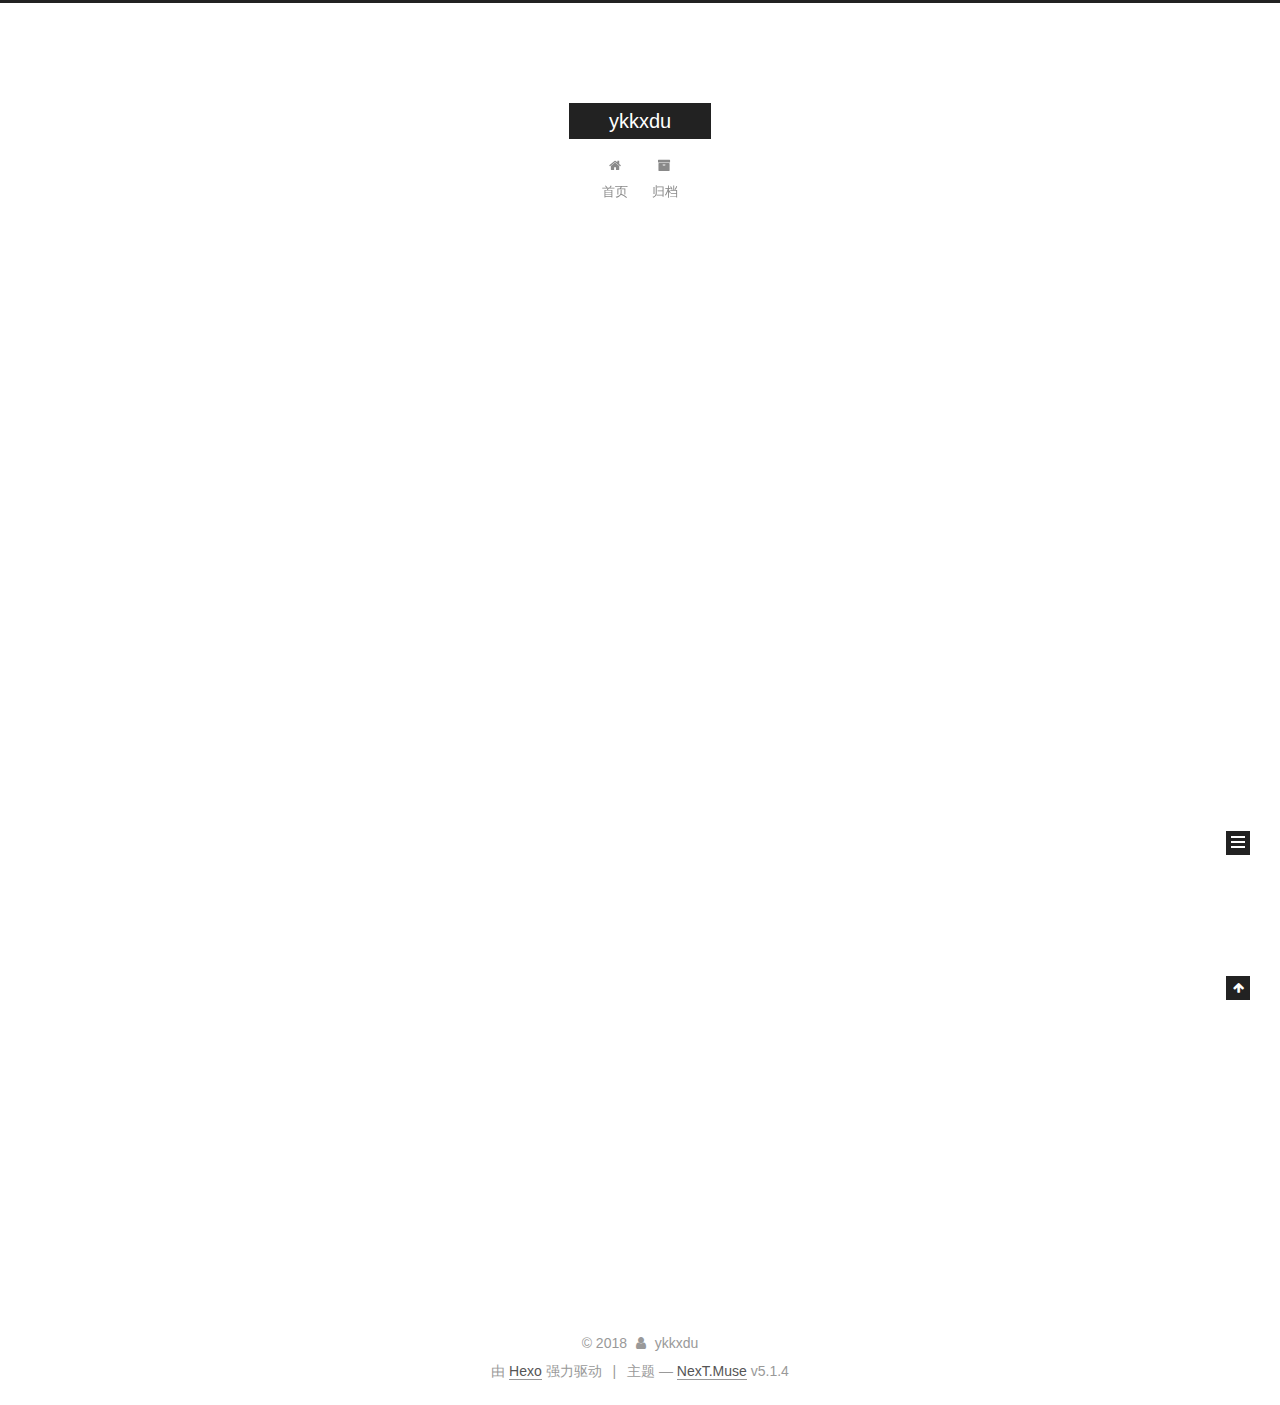
==== commit ce178867: "Site updated: 2018-02-15 14:31:27" ====
--- a/index.html
+++ b/index.html
@@ -1,232 +1,616 @@
 <!DOCTYPE html>
-<html lang="z">
+
+
+
+  
+
+
+<html class="theme-next muse use-motion" lang="zh-Hans">
 <head>
-    <meta charset="utf-8"/>
-    <meta http-equiv="X-UA-Compatible" content="IE=edge"/>
-    
-    <title>ykkxdu</title>
-    <meta name="renderer" content="webkit">
-    <meta name="HandheldFriendly" content="True">
-    <meta name="MobileOptimized" content="320">
-    <meta name="apple-mobile-web-app-capable" content="yes">
-    <meta name="apple-mobile-web-app-status-bar-style" content="black-translucent">
-    <meta name="viewport" content="width=device-width, initial-scale=1, maximum-scale=1">
-
-    <meta name="description" content="">
-
-    <meta name="twitter:card" content="summary">
-    <meta name="twitter:title" content="ykkxdu">
-    <meta name="twitter:description" content="">
-
-    <meta property="og:type" content="article">
-    <meta property="og:title" content="ykkxdu">
-    <meta property="og:description" content="">
-
-    
-    <meta name="author" content="ykkxdu">
-    
-    <link rel="stylesheet" href="/css/vno.css">
-    <link rel="stylesheet" href="//netdna.bootstrapcdn.com/font-awesome/4.1.0/css/font-awesome.min.css">
-
-    
-    <link rel="icon" href="/images/avatar-small.png">
-    
-
-    <meta name="generator" content="hexo"/>
-    
-    <link rel="alternate" type="application/rss+xml" title="ykkxdu" href="/atom.xml">
-    
-
-    <link rel="canonical" href="http://yoursite.com"/>
-
-                 
+  <meta charset="UTF-8"/>
+<meta http-equiv="X-UA-Compatible" content="IE=edge" />
+<meta name="viewport" content="width=device-width, initial-scale=1, maximum-scale=1"/>
+<meta name="theme-color" content="#222">
+
+
+
+
+
+
+
+
+
+<meta http-equiv="Cache-Control" content="no-transform" />
+<meta http-equiv="Cache-Control" content="no-siteapp" />
+
+
+
+
+
+
+
+
+
+
+
+
+
+
+
+
+  
+  
+  <link href="/lib/fancybox/source/jquery.fancybox.css?v=2.1.5" rel="stylesheet" type="text/css" />
+
+
+
+
+
+
+
+<link href="/lib/font-awesome/css/font-awesome.min.css?v=4.6.2" rel="stylesheet" type="text/css" />
+
+<link href="/css/main.css?v=5.1.4" rel="stylesheet" type="text/css" />
+
+
+  <link rel="apple-touch-icon" sizes="180x180" href="/images/apple-touch-icon-next.png?v=5.1.4">
+
+
+  <link rel="icon" type="image/png" sizes="32x32" href="/images/favicon-32x32-next.png?v=5.1.4">
+
+
+  <link rel="icon" type="image/png" sizes="16x16" href="/images/favicon-16x16-next.png?v=5.1.4">
+
+
+  <link rel="mask-icon" href="/images/logo.svg?v=5.1.4" color="#222">
+
+
+
+
+
+  <meta name="keywords" content="Hexo, NexT" />
+
+
+
+
+
+
+
+
+
+
+<meta property="og:type" content="website">
+<meta property="og:title" content="ykkxdu">
+<meta property="og:url" content="http://yoursite.com/index.html">
+<meta property="og:site_name" content="ykkxdu">
+<meta property="og:locale" content="zh-Hans">
+<meta name="twitter:card" content="summary">
+<meta name="twitter:title" content="ykkxdu">
+
+
+
+<script type="text/javascript" id="hexo.configurations">
+  var NexT = window.NexT || {};
+  var CONFIG = {
+    root: '/',
+    scheme: 'Muse',
+    version: '5.1.4',
+    sidebar: {"position":"left","display":"post","offset":12,"b2t":false,"scrollpercent":false,"onmobile":false},
+    fancybox: true,
+    tabs: true,
+    motion: {"enable":true,"async":false,"transition":{"post_block":"fadeIn","post_header":"slideDownIn","post_body":"slideDownIn","coll_header":"slideLeftIn","sidebar":"slideUpIn"}},
+    duoshuo: {
+      userId: '0',
+      author: '博主'
+    },
+    algolia: {
+      applicationID: '',
+      apiKey: '',
+      indexName: '',
+      hits: {"per_page":10},
+      labels: {"input_placeholder":"Search for Posts","hits_empty":"We didn't find any results for the search: ${query}","hits_stats":"${hits} results found in ${time} ms"}
+    }
+  };
+</script>
+
+
+
+  <link rel="canonical" href="http://yoursite.com/"/>
+
+
+
+
+
+  <title>ykkxdu</title>
+  
+
+
+
+
+
+
+
+
 </head>
 
-<body class="home-template no-js">
-    <script src="//cdn.bootcss.com/jquery/2.1.4/jquery.min.js"></script>
-    <script src="/js/main.js"></script>
-    <span class="mobile btn-mobile-menu">
-        <i class="fa fa-list btn-mobile-menu__icon"></i>
-        <i class="fa fa-angle-up btn-mobile-close__icon hidden"></i>
+<body itemscope itemtype="http://schema.org/WebPage" lang="zh-Hans">
+
+  
+  
+    
+  
+
+  <div class="container sidebar-position-left 
+  page-home">
+    <div class="headband"></div>
+
+    <header id="header" class="header" itemscope itemtype="http://schema.org/WPHeader">
+      <div class="header-inner"><div class="site-brand-wrapper">
+  <div class="site-meta ">
+    
+
+    <div class="custom-logo-site-title">
+      <a href="/"  class="brand" rel="start">
+        <span class="logo-line-before"><i></i></span>
+        <span class="site-title">ykkxdu</span>
+        <span class="logo-line-after"><i></i></span>
+      </a>
+    </div>
+      
+        <p class="site-subtitle"></p>
+      
+  </div>
+
+  <div class="site-nav-toggle">
+    <button>
+      <span class="btn-bar"></span>
+      <span class="btn-bar"></span>
+      <span class="btn-bar"></span>
+    </button>
+  </div>
+</div>
+
+<nav class="site-nav">
+  
+
+  
+    <ul id="menu" class="menu">
+      
+        
+        <li class="menu-item menu-item-home">
+          <a href="/" rel="section">
+            
+              <i class="menu-item-icon fa fa-fw fa-home"></i> <br />
+            
+            首页
+          </a>
+        </li>
+      
+        
+        <li class="menu-item menu-item-archives">
+          <a href="/archives/" rel="section">
+            
+              <i class="menu-item-icon fa fa-fw fa-archive"></i> <br />
+            
+            归档
+          </a>
+        </li>
+      
+
+      
+    </ul>
+  
+
+  
+</nav>
+
+
+
+ </div>
+    </header>
+
+    <main id="main" class="main">
+      <div class="main-inner">
+        <div class="content-wrap">
+          <div id="content" class="content">
+            
+  <section id="posts" class="posts-expand">
+    
+      
+
+  
+
+  
+  
+  
+
+  <article class="post post-type-normal" itemscope itemtype="http://schema.org/Article">
+  
+  
+  
+  <div class="post-block">
+    <link itemprop="mainEntityOfPage" href="http://yoursite.com/2018/02/15/hello-world/">
+
+    <span hidden itemprop="author" itemscope itemtype="http://schema.org/Person">
+      <meta itemprop="name" content="ykkxdu">
+      <meta itemprop="description" content="">
+      <meta itemprop="image" content="/images/avatar.gif">
     </span>
 
-    
-<header class="panel-cover " style="background-image: url(/images/background-cover.jpg)">
-  <div class="panel-main">
-    <div class="panel-main__inner panel-inverted">
-    <div class="panel-main__content">
-
-        <a href="/" title="前往 ykkxdu 的主页"><img src="/images/avatar.jpg" width="80" alt="ykkxdu logo" class="panel-cover__logo logo" /></a>
-        <h1 class="panel-cover__title panel-title"><a href="/" title="link to homepage for ykkxdu">ykkxdu</a></h1>
-        
-        <hr class="panel-cover__divider" />
-        <p class="panel-cover__description"></p>
-        <hr class="panel-cover__divider panel-cover__divider--secondary" />
-
-        <div class="navigation-wrapper">
-          <div>
-          <nav class="cover-navigation cover-navigation--primary">
-            <ul class="navigation">
-              <li class="navigation__item"><a href="/#blog" title="Blogを読む" class="blog-button">Blog</a></li>
-            
-              <li class="navigation__item"><a href="/favourite">黄金屋</a></li>
-            
-              <li class="navigation__item"><a href="/favourite/time.html">时光机</a></li>
-            
-              <li class="navigation__item"><a href="/favourite/image.html">幻想间</a></li>
-            
-              <li class="navigation__item"><a href="/aboutme">关于我</a></li>
-            
-            </ul>
+    <span hidden itemprop="publisher" itemscope itemtype="http://schema.org/Organization">
+      <meta itemprop="name" content="ykkxdu">
+    </span>
+
+    
+      <header class="post-header">
+
+        
+        
+          <h1 class="post-title" itemprop="name headline">
+                
+                <a class="post-title-link" href="/2018/02/15/hello-world/" itemprop="url">Hello World</a></h1>
+        
+
+        <div class="post-meta">
+          <span class="post-time">
+            
+              <span class="post-meta-item-icon">
+                <i class="fa fa-calendar-o"></i>
+              </span>
+              
+                <span class="post-meta-item-text">发表于</span>
+              
+              <time title="创建于" itemprop="dateCreated datePublished" datetime="2018-02-15T13:58:41+08:00">
+                2018-02-15
+              </time>
+            
+
+            
+
+            
+          </span>
+
+          
+
+          
+            
+          
+
+          
+          
+
+          
+
+          
+
+          
+
+        </div>
+      </header>
+    
+
+    
+    
+    
+    <div class="post-body" itemprop="articleBody">
+
+      
+      
+
+      
+        
+          
+            <p>Welcome to <a href="https://hexo.io/" target="_blank" rel="noopener">Hexo</a>! This is your very first post. Check <a href="https://hexo.io/docs/" target="_blank" rel="noopener">documentation</a> for more info. If you get any problems when using Hexo, you can find the answer in <a href="https://hexo.io/docs/troubleshooting.html" target="_blank" rel="noopener">troubleshooting</a> or you can ask me on <a href="https://github.com/hexojs/hexo/issues" target="_blank" rel="noopener">GitHub</a>.</p>
+<h2 id="Quick-Start"><a href="#Quick-Start" class="headerlink" title="Quick Start"></a>Quick Start</h2><h3 id="Create-a-new-post"><a href="#Create-a-new-post" class="headerlink" title="Create a new post"></a>Create a new post</h3><figure class="highlight bash"><table><tr><td class="gutter"><pre><span class="line">1</span><br></pre></td><td class="code"><pre><span class="line">$ hexo new <span class="string">"My New Post"</span></span><br></pre></td></tr></table></figure>
+<p>More info: <a href="https://hexo.io/docs/writing.html" target="_blank" rel="noopener">Writing</a></p>
+<h3 id="Run-server"><a href="#Run-server" class="headerlink" title="Run server"></a>Run server</h3><figure class="highlight bash"><table><tr><td class="gutter"><pre><span class="line">1</span><br></pre></td><td class="code"><pre><span class="line">$ hexo server</span><br></pre></td></tr></table></figure>
+<p>More info: <a href="https://hexo.io/docs/server.html" target="_blank" rel="noopener">Server</a></p>
+<h3 id="Generate-static-files"><a href="#Generate-static-files" class="headerlink" title="Generate static files"></a>Generate static files</h3><figure class="highlight bash"><table><tr><td class="gutter"><pre><span class="line">1</span><br></pre></td><td class="code"><pre><span class="line">$ hexo generate</span><br></pre></td></tr></table></figure>
+<p>More info: <a href="https://hexo.io/docs/generating.html" target="_blank" rel="noopener">Generating</a></p>
+<h3 id="Deploy-to-remote-sites"><a href="#Deploy-to-remote-sites" class="headerlink" title="Deploy to remote sites"></a>Deploy to remote sites</h3><figure class="highlight bash"><table><tr><td class="gutter"><pre><span class="line">1</span><br></pre></td><td class="code"><pre><span class="line">$ hexo deploy</span><br></pre></td></tr></table></figure>
+<p>More info: <a href="https://hexo.io/docs/deployment.html" target="_blank" rel="noopener">Deployment</a></p>
+
+          
+        
+      
+    </div>
+    
+    
+    
+
+    
+
+    
+
+    
+
+    <footer class="post-footer">
+      
+
+      
+
+      
+
+      
+      
+        <div class="post-eof"></div>
+      
+    </footer>
+  </div>
+  
+  
+  
+  </article>
+
+
+    
+  </section>
+
+  
+
+
+          </div>
+          
+
+
+          
+
+        </div>
+        
+          
+  
+  <div class="sidebar-toggle">
+    <div class="sidebar-toggle-line-wrap">
+      <span class="sidebar-toggle-line sidebar-toggle-line-first"></span>
+      <span class="sidebar-toggle-line sidebar-toggle-line-middle"></span>
+      <span class="sidebar-toggle-line sidebar-toggle-line-last"></span>
+    </div>
+  </div>
+
+  <aside id="sidebar" class="sidebar">
+    
+    <div class="sidebar-inner">
+
+      
+
+      
+
+      <section class="site-overview-wrap sidebar-panel sidebar-panel-active">
+        <div class="site-overview">
+          <div class="site-author motion-element" itemprop="author" itemscope itemtype="http://schema.org/Person">
+            
+              <p class="site-author-name" itemprop="name">ykkxdu</p>
+              <p class="site-description motion-element" itemprop="description"></p>
+          </div>
+
+          <nav class="site-state motion-element">
+
+            
+              <div class="site-state-item site-state-posts">
+              
+                <a href="/archives/">
+              
+                  <span class="site-state-item-count">1</span>
+                  <span class="site-state-item-name">日志</span>
+                </a>
+              </div>
+            
+
+            
+
+            
+
           </nav>
-          </div>
-          <div>
-          <nav class="cover-navigation navigation--social">
-  <ul class="navigation">
-
-  <!-- Weibo-->
-  
-
-  <!-- Github -->
-  
-  <li class="navigation__item">
-    <a href="https://github.com/monniya" title="GitHub" target="_blank">
-      <i class='social fa fa-github'></i>
-      <span class="label">Github</span>
-    </a>
-  </li>
-
-
-<!-- Stack Overflow -->
-        
-
-  <!-- Google Plus -->
-  
-
-<!-- Facebook -->
-
-  
-<!-- Twitter -->
-
-  <li class="navigation__item">
-    <a href="https://twitter.com/onlymonniya" title="Twitter" target="_blank">
-      <i class='social fa fa-twitter'></i>
-      <span class="label">Twitter</span>
-    </a>
-  </li>
-
-  
-
-  <li class="navigation__item">
-    <a href="/atom.xml" title="RSS" target="_blank">
-      <i class='social fa fa-rss'></i>
-      <span class="label">RSS</span>
-    </a>
-  </li>
-
-
-
-  </ul>
-</nav>
-
-          </div>
+
+          
+
+          
+
+          
+          
+
+          
+          
+
+          
+
         </div>
-
+      </section>
+
+      
+
+      
+
+    </div>
+  </aside>
+
+
+        
       </div>
-
-    </div>
-
-    <div class="panel-cover--overlay cover-purple"></div>
-  </div> 
-</header>
-
-    <div class="content-wrapper">
-        <div class="content-wrapper__inner">
-            <div class="main-post-list">
-    
-  <ol class="post-list">
-  
-    
-    <li>
-      <h2 class="post-list__post-title post-title"><a href="/2018/02/15/hello-world/" title="link to post.title">Hello World</a></h2>
-      <p class="excerpt">
-    
-      Welcome to Hexo! This is your very first post. Check documentation for more info. If you get any problems when using Hexo, you can find the answer in troubleshooting or you can ask me on GitHub.
-Quick
-    &hellip;
-      </p>
-      <div class="post-list__meta"><time datetime="2018-02-15T05:58:41.861Z" class="post-list__meta--date date">2018-02-15</time> &#8226; <span class="post-list__meta--tags tags">于 </span><a class="btn-border-small" href="/2018/02/15/hello-world/">继续阅读</a></div>
-      <hr class="post-list__divider" />
-    </li>
-  
-    
-  </ol>
-
-
- <script type="text/x-mathjax-config">
-    MathJax.Hub.Config({"HTML-CSS": { preferredFont: "TeX", availableFonts: ["STIX","TeX"], linebreaks: { automatic:true }, EqnChunk: (MathJax.Hub.Browser.isMobile ? 10 : 50) },
-        tex2jax: { inlineMath: [ ["$", "$"], ["\\(","\\)"] ], processEscapes: true, ignoreClass: "tex2jax_ignore|dno",skipTags: ['script', 'noscript', 'style', 'textarea', 'pre', 'code']},
-        TeX: {  noUndefined: { attributes: { mathcolor: "red", mathbackground: "#FFEEEE", mathsize: "90%" } }, Macros: { href: "{}" } },
-        messageStyle: "none"
-    }); 
-    
+    </main>
+
+    <footer id="footer" class="footer">
+      <div class="footer-inner">
+        <div class="copyright">&copy; <span itemprop="copyrightYear">2018</span>
+  <span class="with-love">
+    <i class="fa fa-user"></i>
+  </span>
+  <span class="author" itemprop="copyrightHolder">ykkxdu</span>
+
+  
+</div>
+
+
+  <div class="powered-by">由 <a class="theme-link" target="_blank" href="https://hexo.io">Hexo</a> 强力驱动</div>
+
+
+
+  <span class="post-meta-divider">|</span>
+
+
+
+  <div class="theme-info">主题 &mdash; <a class="theme-link" target="_blank" href="https://github.com/iissnan/hexo-theme-next">NexT.Muse</a> v5.1.4</div>
+
+
+
+
+        
+
+
+
+
+
+
+
+        
+      </div>
+    </footer>
+
+    
+      <div class="back-to-top">
+        <i class="fa fa-arrow-up"></i>
+        
+      </div>
+    
+
+    
+
+  </div>
+
+  
+
+<script type="text/javascript">
+  if (Object.prototype.toString.call(window.Promise) !== '[object Function]') {
+    window.Promise = null;
+  }
 </script>
-<script type="text/x-mathjax-config">
-    MathJax.Hub.Queue(function() {
-        var all = MathJax.Hub.getAllJax(), i;
-        for(i=0; i < all.length; i += 1) {
-            all[i].SourceElement().parentNode.className += ' has-jax';
-        }
-    });
-</script>
-<script type="text/javascript" src="https://cdn.mathjax.org/mathjax/latest/MathJax.js?config=TeX-AMS-MML_HTMLorMML">
-</script>
-</div>
-
-
-            <footer class="footer">
-    <span class="footer__copyright">
-        &copy; 2018 ykkxdu - 本站点采用 <a href="http://creativecommons.org/licenses/by-nc-sa/4.0/">知识共享署名-非商业性使用-相同方式共享 4.0 国际许可协议</a>
-       
-    </span>
-    <span class="footer__copyright">
-             - 基于 <a href="http://hexo.io">Hexo</a> 搭建，使用 <a href="https://github.com/monniya/hexo-theme-new-vno ">new-vno</a> 主题，由<a href="https://monniya.com ">@Monniya</a> 修改自 <a href="https://github.com/lenbo-ma/hexo-theme-vno" target="_blank">Vno</a>, 原创出自<a href="http://github.com/onevcat/vno" target="_blank">onevcat</a>
-         </span>
-       
-    
-    
-</footer>
-
-
-        </div>
-    </div>
-
-     
-<script>
-	(function(i,s,o,g,r,a,m){i['GoogleAnalyticsObject']=r;i[r]=i[r]||function(){
-	(i[r].q=i[r].q||[]).push(arguments)},i[r].l=1*new Date();a=s.createElement(o),
-	m=s.getElementsByTagName(o)[0];a.async=1;a.src=g;m.parentNode.insertBefore(a,m)
-	})(window,document,'script','//www.google-analytics.com/analytics.js','ga');
-
-	ga('create', 'UA-78918255-1', 'auto');
-	ga('send', 'pageview');
-</script>
-
-    
-    <script>
-        var _hmt = _hmt || [];
-        (function() {
-            var hm = document.createElement("script");
-            hm.src = "//hm.baidu.com/hm.js?9cdad07c755fa23f6aced510c6760e87";
-            var s = document.getElementsByTagName("script")[0]; 
-            s.parentNode.insertBefore(hm, s);
-        })();
-    </script>
-
-
-
-    <script async src="https://dn-lbstatics.qbox.me/busuanzi/2.3/busuanzi.pure.mini.js"></script>
-    
-    
+
+
+
+
+
+
+
+
+
+  
+
+
+
+
+
+
+
+
+
+
+
+
+  
+  
+    <script type="text/javascript" src="/lib/jquery/index.js?v=2.1.3"></script>
+  
+
+  
+  
+    <script type="text/javascript" src="/lib/fastclick/lib/fastclick.min.js?v=1.0.6"></script>
+  
+
+  
+  
+    <script type="text/javascript" src="/lib/jquery_lazyload/jquery.lazyload.js?v=1.9.7"></script>
+  
+
+  
+  
+    <script type="text/javascript" src="/lib/velocity/velocity.min.js?v=1.2.1"></script>
+  
+
+  
+  
+    <script type="text/javascript" src="/lib/velocity/velocity.ui.min.js?v=1.2.1"></script>
+  
+
+  
+  
+    <script type="text/javascript" src="/lib/fancybox/source/jquery.fancybox.pack.js?v=2.1.5"></script>
+  
+
+
+  
+
+
+  <script type="text/javascript" src="/js/src/utils.js?v=5.1.4"></script>
+
+  <script type="text/javascript" src="/js/src/motion.js?v=5.1.4"></script>
+
+
+
+  
+  
+
+  
+
+  
+
+
+  <script type="text/javascript" src="/js/src/bootstrap.js?v=5.1.4"></script>
+
+
+
+  
+
+
+  
+
+
+
+
+	
+
+
+
+
+
+  
+
+
+
+
+
+  
+
+
+
+
+
+
+
+
+
+
+
+
+  
+
+
+
+
+
+  
+
+  
+
+  
+
+  
+  
+
+  
+
+  
+
+  
+
 </body>
 </html>
--- a/css/main.css
+++ b/css/main.css
@@ -0,0 +1,2662 @@
+/* normalize.css v3.0.2 | MIT License | git.io/normalize */
+html {
+  font-family: sans-serif; /* 1 */
+  -ms-text-size-adjust: 100%; /* 2 */
+  -webkit-text-size-adjust: 100%; /* 2 */
+}
+body {
+  margin: 0;
+}
+article,
+aside,
+details,
+figcaption,
+figure,
+footer,
+header,
+hgroup,
+main,
+menu,
+nav,
+section,
+summary {
+  display: block;
+}
+audio,
+canvas,
+progress,
+video {
+  display: inline-block; /* 1 */
+  vertical-align: baseline; /* 2 */
+}
+audio:not([controls]) {
+  display: none;
+  height: 0;
+}
+[hidden],
+template {
+  display: none;
+}
+a {
+  background-color: transparent;
+}
+a:active,
+a:hover {
+  outline: 0;
+}
+abbr[title] {
+  border-bottom: 1px dotted;
+}
+b,
+strong {
+  font-weight: bold;
+}
+dfn {
+  font-style: italic;
+}
+h1 {
+  font-size: 2em;
+  margin: 0.67em 0;
+}
+mark {
+  background: #ff0;
+  color: #000;
+}
+small {
+  font-size: 80%;
+}
+sub,
+sup {
+  font-size: 75%;
+  line-height: 0;
+  position: relative;
+  vertical-align: baseline;
+}
+sup {
+  top: -0.5em;
+}
+sub {
+  bottom: -0.25em;
+}
+img {
+  border: 0;
+}
+svg:not(:root) {
+  overflow: hidden;
+}
+figure {
+  margin: 1em 40px;
+}
+hr {
+  -moz-box-sizing: content-box;
+  box-sizing: content-box;
+  height: 0;
+}
+pre {
+  overflow: auto;
+}
+code,
+kbd,
+pre,
+samp {
+  font-family: monospace, monospace;
+  font-size: 1em;
+}
+button,
+input,
+optgroup,
+select,
+textarea {
+  color: inherit; /* 1 */
+  font: inherit; /* 2 */
+  margin: 0; /* 3 */
+}
+button {
+  overflow: visible;
+}
+button,
+select {
+  text-transform: none;
+}
+button,
+html input[type="button"],
+input[type="reset"],
+input[type="submit"] {
+  -webkit-appearance: button; /* 2 */
+  cursor: pointer; /* 3 */
+}
+button[disabled],
+html input[disabled] {
+  cursor: default;
+}
+button::-moz-focus-inner,
+input::-moz-focus-inner {
+  border: 0;
+  padding: 0;
+}
+input {
+  line-height: normal;
+}
+input[type="checkbox"],
+input[type="radio"] {
+  box-sizing: border-box; /* 1 */
+  padding: 0; /* 2 */
+}
+input[type="number"]::-webkit-inner-spin-button,
+input[type="number"]::-webkit-outer-spin-button {
+  height: auto;
+}
+input[type="search"] {
+  -webkit-appearance: textfield; /* 1 */
+  -moz-box-sizing: content-box;
+  -webkit-box-sizing: content-box; /* 2 */
+  box-sizing: content-box;
+}
+input[type="search"]::-webkit-search-cancel-button,
+input[type="search"]::-webkit-search-decoration {
+  -webkit-appearance: none;
+}
+fieldset {
+  border: 1px solid #c0c0c0;
+  margin: 0 2px;
+  padding: 0.35em 0.625em 0.75em;
+}
+legend {
+  border: 0; /* 1 */
+  padding: 0; /* 2 */
+}
+textarea {
+  overflow: auto;
+}
+optgroup {
+  font-weight: bold;
+}
+table {
+  border-collapse: collapse;
+  border-spacing: 0;
+}
+td,
+th {
+  padding: 0;
+}
+::selection {
+  background: #262a30;
+  color: #fff;
+}
+body {
+  position: relative;
+  font-family: 'Lato', "PingFang SC", "Microsoft YaHei", sans-serif;
+  font-size: 14px;
+  line-height: 2;
+  color: #555;
+  background: #fff;
+}
+@media (max-width: 767px) {
+  body {
+    padding-right: 0 !important;
+  }
+}
+@media (min-width: 768px) and (max-width: 991px) {
+  body {
+    padding-right: 0 !important;
+  }
+}
+@media (min-width: 1600px) {
+  body {
+    font-size: 16px;
+  }
+}
+h1,
+h2,
+h3,
+h4,
+h5,
+h6 {
+  margin: 0;
+  padding: 0;
+  font-weight: bold;
+  line-height: 1.5;
+  font-family: 'Lato', "PingFang SC", "Microsoft YaHei", sans-serif;
+}
+h2,
+h3,
+h4,
+h5,
+h6 {
+  margin: 20px 0 15px;
+}
+h1 {
+  font-size: 22px;
+}
+@media (max-width: 767px) {
+  h1 {
+    font-size: 18px;
+  }
+}
+h2 {
+  font-size: 20px;
+}
+@media (max-width: 767px) {
+  h2 {
+    font-size: 16px;
+  }
+}
+h3 {
+  font-size: 18px;
+}
+@media (max-width: 767px) {
+  h3 {
+    font-size: 14px;
+  }
+}
+h4 {
+  font-size: 16px;
+}
+@media (max-width: 767px) {
+  h4 {
+    font-size: 12px;
+  }
+}
+h5 {
+  font-size: 14px;
+}
+@media (max-width: 767px) {
+  h5 {
+    font-size: 10px;
+  }
+}
+h6 {
+  font-size: 12px;
+}
+@media (max-width: 767px) {
+  h6 {
+    font-size: 8px;
+  }
+}
+p {
+  margin: 0 0 20px 0;
+}
+a {
+  color: #555;
+  text-decoration: none;
+  outline: none;
+  border-bottom: 1px solid #999;
+  word-wrap: break-word;
+}
+a:hover {
+  color: #222;
+  border-bottom-color: #222;
+}
+blockquote {
+  margin: 0;
+  padding: 0;
+}
+img {
+  display: block;
+  margin: auto;
+  max-width: 100%;
+  height: auto;
+}
+hr {
+  margin: 40px 0;
+  height: 3px;
+  border: none;
+  background-color: #ddd;
+  background-image: repeating-linear-gradient(-45deg, #fff, #fff 4px, transparent 4px, transparent 8px);
+}
+blockquote {
+  padding: 0 15px;
+  color: #666;
+  border-left: 4px solid #ddd;
+}
+blockquote cite::before {
+  content: "-";
+  padding: 0 5px;
+}
+dt {
+  font-weight: 700;
+}
+dd {
+  margin: 0;
+  padding: 0;
+}
+kbd {
+  border: 1px solid #ccc;
+  border-radius: 0.2em;
+  box-shadow: 0.1em 0.1em 0.2em rgba(0,0,0,0.1);
+  background-color: #f9f9f9;
+  font-family: inherit;
+  background-image: -webkit-linear-gradient(top, #eee, #fff, #eee);
+  padding: 0.1em 0.3em;
+  white-space: nowrap;
+}
+.text-left {
+  text-align: left;
+}
+.text-center {
+  text-align: center;
+}
+.text-right {
+  text-align: right;
+}
+.text-justify {
+  text-align: justify;
+}
+.text-nowrap {
+  white-space: nowrap;
+}
+.text-lowercase {
+  text-transform: lowercase;
+}
+.text-uppercase {
+  text-transform: uppercase;
+}
+.text-capitalize {
+  text-transform: capitalize;
+}
+.center-block {
+  display: block;
+  margin-left: auto;
+  margin-right: auto;
+}
+.clearfix:before,
+.clearfix:after {
+  content: " ";
+  display: table;
+}
+.clearfix:after {
+  clear: both;
+}
+.pullquote {
+  width: 45%;
+}
+.pullquote.left {
+  float: left;
+  margin-left: 5px;
+  margin-right: 10px;
+}
+.pullquote.right {
+  float: right;
+  margin-left: 10px;
+  margin-right: 5px;
+}
+.affix.affix.affix {
+  position: fixed;
+}
+.translation {
+  margin-top: -20px;
+  font-size: 14px;
+  color: #999;
+}
+.scrollbar-measure {
+  width: 100px;
+  height: 100px;
+  overflow: scroll;
+  position: absolute;
+  top: -9999px;
+}
+.use-motion .motion-element {
+  opacity: 0;
+}
+table {
+  margin: 20px 0;
+  width: 100%;
+  border-collapse: collapse;
+  border-spacing: 0;
+  border: 1px solid #ddd;
+  font-size: 14px;
+  table-layout: fixed;
+  word-wrap: break-all;
+}
+table>tbody>tr:nth-of-type(odd) {
+  background-color: #f9f9f9;
+}
+table>tbody>tr:hover {
+  background-color: #f5f5f5;
+}
+caption,
+th,
+td {
+  padding: 8px;
+  text-align: left;
+  vertical-align: middle;
+  font-weight: normal;
+}
+th,
+td {
+  border-bottom: 3px solid #ddd;
+  border-right: 1px solid #eee;
+}
+th {
+  padding-bottom: 10px;
+  font-weight: 700;
+}
+td {
+  border-bottom-width: 1px;
+}
+html,
+body {
+  height: 100%;
+}
+.container {
+  position: relative;
+  min-height: 100%;
+}
+.header-inner {
+  margin: 0 auto;
+  padding: 100px 0 70px;
+  width: 700px;
+}
+@media (min-width: 1600px) {
+  .container .header-inner {
+    width: 900px;
+  }
+}
+.main {
+  padding-bottom: 150px;
+}
+.main-inner {
+  margin: 0 auto;
+  width: 700px;
+}
+@media (min-width: 1600px) {
+  .container .main-inner {
+    width: 900px;
+  }
+}
+.footer {
+  position: absolute;
+  left: 0;
+  bottom: 0;
+  width: 100%;
+  min-height: 50px;
+}
+.footer-inner {
+  box-sizing: border-box;
+  margin: 20px auto;
+  width: 700px;
+}
+@media (min-width: 1600px) {
+  .container .footer-inner {
+    width: 900px;
+  }
+}
+pre,
+.highlight {
+  overflow: auto;
+  margin: 20px 0;
+  padding: 0;
+  font-size: 13px;
+  color: #4d4d4c;
+  background: #f7f7f7;
+  line-height: 1.6;
+}
+pre,
+code {
+  font-family: consolas, Menlo, "PingFang SC", "Microsoft YaHei", monospace;
+}
+code {
+  padding: 2px 4px;
+  word-wrap: break-word;
+  color: #555;
+  background: #eee;
+  border-radius: 3px;
+  font-size: 13px;
+}
+pre {
+  padding: 10px;
+}
+pre code {
+  padding: 0;
+  color: #4d4d4c;
+  background: none;
+  text-shadow: none;
+}
+.highlight {
+  border-radius: 1px;
+}
+.highlight pre {
+  border: none;
+  margin: 0;
+  padding: 10px 0;
+}
+.highlight table {
+  margin: 0;
+  width: auto;
+  border: none;
+}
+.highlight td {
+  border: none;
+  padding: 0;
+}
+.highlight figcaption {
+  font-size: 1em;
+  color: #4d4d4c;
+  line-height: 1em;
+  margin-bottom: 1em;
+}
+.highlight figcaption:before,
+.highlight figcaption:after {
+  content: " ";
+  display: table;
+}
+.highlight figcaption:after {
+  clear: both;
+}
+.highlight figcaption a {
+  float: right;
+  color: #4d4d4c;
+}
+.highlight figcaption a:hover {
+  border-bottom-color: #4d4d4c;
+}
+.highlight .gutter pre {
+  padding-left: 10px;
+  padding-right: 10px;
+  color: #869194;
+  text-align: right;
+  background-color: #eff2f3;
+}
+.highlight .code pre {
+  width: 100%;
+  padding-left: 10px;
+  padding-right: 10px;
+  background-color: #f7f7f7;
+}
+.highlight .line {
+  height: 20px;
+}
+.gutter {
+  -webkit-user-select: none;
+  -moz-user-select: none;
+  -ms-user-select: none;
+  user-select: none;
+}
+.gist table {
+  width: auto;
+}
+.gist table td {
+  border: none;
+}
+pre .deletion {
+  background: #fdd;
+}
+pre .addition {
+  background: #dfd;
+}
+pre .meta {
+  color: #8959a8;
+}
+pre .comment {
+  color: #8e908c;
+}
+pre .variable,
+pre .attribute,
+pre .tag,
+pre .regexp,
+pre .ruby .constant,
+pre .xml .tag .title,
+pre .xml .pi,
+pre .xml .doctype,
+pre .html .doctype,
+pre .css .id,
+pre .css .class,
+pre .css .pseudo {
+  color: #c82829;
+}
+pre .number,
+pre .preprocessor,
+pre .built_in,
+pre .literal,
+pre .params,
+pre .constant,
+pre .command {
+  color: #f5871f;
+}
+pre .ruby .class .title,
+pre .css .rules .attribute,
+pre .string,
+pre .value,
+pre .inheritance,
+pre .header,
+pre .ruby .symbol,
+pre .xml .cdata,
+pre .special,
+pre .number,
+pre .formula {
+  color: #718c00;
+}
+pre .title,
+pre .css .hexcolor {
+  color: #3e999f;
+}
+pre .function,
+pre .python .decorator,
+pre .python .title,
+pre .ruby .function .title,
+pre .ruby .title .keyword,
+pre .perl .sub,
+pre .javascript .title,
+pre .coffeescript .title {
+  color: #4271ae;
+}
+pre .keyword,
+pre .javascript .function {
+  color: #8959a8;
+}
+.full-image.full-image.full-image.full-image {
+  border: none;
+  max-width: 100%;
+  width: auto;
+  margin: 20px auto 25px;
+}
+@media (min-width: 992px) {
+  .full-image.full-image.full-image.full-image {
+    max-width: none;
+    width: 110%;
+    margin: 25px -5%;
+  }
+}
+.blockquote-center,
+.page-home .post-type-quote blockquote,
+.page-post-detail .post-type-quote blockquote {
+  position: relative;
+  margin: 40px 0;
+  padding: 0;
+  border-left: none;
+  text-align: center;
+}
+.blockquote-center::before,
+.page-home .post-type-quote blockquote::before,
+.page-post-detail .post-type-quote blockquote::before,
+.blockquote-center::after,
+.page-home .post-type-quote blockquote::after,
+.page-post-detail .post-type-quote blockquote::after {
+  position: absolute;
+  content: ' ';
+  display: block;
+  width: 100%;
+  height: 24px;
+  opacity: 0.2;
+  background-repeat: no-repeat;
+  background-position: 0 -6px;
+  background-size: 22px 22px;
+}
+.blockquote-center::before,
+.page-home .post-type-quote blockquote::before,
+.page-post-detail .post-type-quote blockquote::before {
+  top: -20px;
+  background-image: url("../images/quote-l.svg");
+  border-top: 1px solid #ccc;
+}
+.blockquote-center::after,
+.page-home .post-type-quote blockquote::after,
+.page-post-detail .post-type-quote blockquote::after {
+  bottom: -20px;
+  background-image: url("../images/quote-r.svg");
+  border-bottom: 1px solid #ccc;
+  background-position: 100% 8px;
+}
+.blockquote-center p,
+.page-home .post-type-quote blockquote p,
+.page-post-detail .post-type-quote blockquote p,
+.blockquote-center div,
+.page-home .post-type-quote blockquote div,
+.page-post-detail .post-type-quote blockquote div {
+  text-align: center;
+}
+.post .post-body .group-picture img {
+  box-sizing: border-box;
+  padding: 0 3px;
+  border: none;
+}
+.post .group-picture-row {
+  overflow: hidden;
+  margin-top: 6px;
+}
+.post .group-picture-row:first-child {
+  margin-top: 0;
+}
+.post .group-picture-column {
+  float: left;
+}
+.page-post-detail .post-body .group-picture-column {
+  float: none;
+  margin-top: 10px;
+  width: auto !important;
+}
+.page-post-detail .post-body .group-picture-column img {
+  margin: 0 auto;
+}
+.page-archive .group-picture-container {
+  overflow: hidden;
+}
+.page-archive .group-picture-row {
+  float: left;
+}
+.page-archive .group-picture-row:first-child {
+  margin-top: 6px;
+}
+.page-archive .group-picture-column {
+  max-width: 150px;
+  max-height: 150px;
+}
+.post-body .note {
+  position: relative;
+  padding: 15px;
+  margin-bottom: 20px;
+  border: 1px solid #eee;
+  border-left-width: 5px;
+  border-radius: 3px;
+}
+.post-body .note h2,
+.post-body .note h3,
+.post-body .note h4,
+.post-body .note h5,
+.post-body .note h6 {
+  margin-top: 0;
+  margin-bottom: 0;
+  border-bottom: initial;
+  padding-top: 0 !important;
+}
+.post-body .note p:first-child,
+.post-body .note ul:first-child,
+.post-body .note ol:first-child,
+.post-body .note table:first-child,
+.post-body .note pre:first-child,
+.post-body .note blockquote:first-child {
+  margin-top: 0;
+}
+.post-body .note p:last-child,
+.post-body .note ul:last-child,
+.post-body .note ol:last-child,
+.post-body .note table:last-child,
+.post-body .note pre:last-child,
+.post-body .note blockquote:last-child {
+  margin-bottom: 0;
+}
+.post-body .note.default {
+  border-left-color: #777;
+}
+.post-body .note.default h2,
+.post-body .note.default h3,
+.post-body .note.default h4,
+.post-body .note.default h5,
+.post-body .note.default h6 {
+  color: #777;
+}
+.post-body .note.primary {
+  border-left-color: #6f42c1;
+}
+.post-body .note.primary h2,
+.post-body .note.primary h3,
+.post-body .note.primary h4,
+.post-body .note.primary h5,
+.post-body .note.primary h6 {
+  color: #6f42c1;
+}
+.post-body .note.info {
+  border-left-color: #428bca;
+}
+.post-body .note.info h2,
+.post-body .note.info h3,
+.post-body .note.info h4,
+.post-body .note.info h5,
+.post-body .note.info h6 {
+  color: #428bca;
+}
+.post-body .note.success {
+  border-left-color: #5cb85c;
+}
+.post-body .note.success h2,
+.post-body .note.success h3,
+.post-body .note.success h4,
+.post-body .note.success h5,
+.post-body .note.success h6 {
+  color: #5cb85c;
+}
+.post-body .note.warning {
+  border-left-color: #f0ad4e;
+}
+.post-body .note.warning h2,
+.post-body .note.warning h3,
+.post-body .note.warning h4,
+.post-body .note.warning h5,
+.post-body .note.warning h6 {
+  color: #f0ad4e;
+}
+.post-body .note.danger {
+  border-left-color: #d9534f;
+}
+.post-body .note.danger h2,
+.post-body .note.danger h3,
+.post-body .note.danger h4,
+.post-body .note.danger h5,
+.post-body .note.danger h6 {
+  color: #d9534f;
+}
+.post-body .label {
+  display: inline;
+  padding: 0 2px;
+  white-space: nowrap;
+}
+.post-body .label.default {
+  background-color: #f0f0f0;
+}
+.post-body .label.primary {
+  background-color: #efe6f7;
+}
+.post-body .label.info {
+  background-color: #e5f2f8;
+}
+.post-body .label.success {
+  background-color: #e7f4e9;
+}
+.post-body .label.warning {
+  background-color: #fcf6e1;
+}
+.post-body .label.danger {
+  background-color: #fae8eb;
+}
+.post-body .tabs {
+  position: relative;
+  display: block;
+  margin-bottom: 20px;
+  padding-top: 10px;
+}
+.post-body .tabs ul.nav-tabs {
+  margin: 0;
+  padding: 0;
+  display: flex;
+  margin-bottom: -1px;
+}
+@media (max-width: 413px) {
+  .post-body .tabs ul.nav-tabs {
+    display: block;
+    margin-bottom: 5px;
+  }
+}
+.post-body .tabs ul.nav-tabs li.tab {
+  list-style-type: none !important;
+  margin: 0 0.25em 0 0;
+  border-top: 3px solid transparent;
+  border-left: 1px solid transparent;
+  border-right: 1px solid transparent;
+}
+@media (max-width: 413px) {
+  .post-body .tabs ul.nav-tabs li.tab {
+    margin: initial;
+    border-top: 1px solid transparent;
+    border-left: 3px solid transparent;
+    border-right: 1px solid transparent;
+    border-bottom: 1px solid transparent;
+  }
+}
+.post-body .tabs ul.nav-tabs li.tab a {
+  outline: 0;
+  border-bottom: initial;
+  display: block;
+  line-height: 1.8em;
+  padding: 0.25em 0.75em;
+  transition-duration: 0.2s;
+  transition-timing-function: ease-out;
+  transition-delay: 0s;
+}
+.post-body .tabs ul.nav-tabs li.tab a i {
+  width: 1.285714285714286em;
+}
+.post-body .tabs ul.nav-tabs li.tab.active {
+  border-top: 3px solid #fc6423;
+  border-left: 1px solid #ddd;
+  border-right: 1px solid #ddd;
+  background-color: #fff;
+}
+@media (max-width: 413px) {
+  .post-body .tabs ul.nav-tabs li.tab.active {
+    border-top: 1px solid #ddd;
+    border-left: 3px solid #fc6423;
+    border-right: 1px solid #ddd;
+    border-bottom: 1px solid #ddd;
+  }
+}
+.post-body .tabs ul.nav-tabs li.tab.active a {
+  cursor: default;
+  color: #555;
+}
+.post-body .tabs .tab-content {
+  background-color: #fff;
+}
+.post-body .tabs .tab-content .tab-pane {
+  border: 1px solid #ddd;
+  padding: 20px 20px 0 20px;
+}
+.post-body .tabs .tab-content .tab-pane:not(.active) {
+  display: none !important;
+}
+.post-body .tabs .tab-content .tab-pane.active {
+  display: block !important;
+}
+.btn {
+  display: inline-block;
+  padding: 0 20px;
+  font-size: 14px;
+  color: #fff;
+  background: #222;
+  border: 2px solid #222;
+  text-decoration: none;
+  border-radius: 0;
+  transition-property: background-color;
+  transition-duration: 0.2s;
+  transition-timing-function: ease-in-out;
+  transition-delay: 0s;
+  line-height: 2;
+}
+.btn:hover {
+  border-color: #222;
+  color: #222;
+  background: #fff;
+}
+.btn +.btn {
+  margin: 0 0 8px 8px;
+}
+.btn .fa-fw {
+  width: 1.285714285714286em;
+  text-align: left;
+}
+.btn-bar {
+  display: block;
+  width: 22px;
+  height: 2px;
+  background: #555;
+  border-radius: 1px;
+}
+.btn-bar+.btn-bar {
+  margin-top: 4px;
+}
+.pagination {
+  margin: 120px 0 40px;
+  text-align: center;
+  border-top: 1px solid #eee;
+}
+.page-number-basic,
+.pagination .prev,
+.pagination .next,
+.pagination .page-number,
+.pagination .space {
+  display: inline-block;
+  position: relative;
+  top: -1px;
+  margin: 0 10px;
+  padding: 0 11px;
+}
+@media (max-width: 767px) {
+  .page-number-basic,
+  .pagination .prev,
+  .pagination .next,
+  .pagination .page-number,
+  .pagination .space {
+    margin: 0 5px;
+  }
+}
+.pagination .prev,
+.pagination .next,
+.pagination .page-number {
+  border-bottom: 0;
+  border-top: 1px solid #eee;
+  transition-property: border-color;
+  transition-duration: 0.2s;
+  transition-timing-function: ease-in-out;
+  transition-delay: 0s;
+}
+.pagination .prev:hover,
+.pagination .next:hover,
+.pagination .page-number:hover {
+  border-top-color: #222;
+}
+.pagination .space {
+  padding: 0;
+  margin: 0;
+}
+.pagination .prev {
+  margin-left: 0;
+}
+.pagination .next {
+  margin-right: 0;
+}
+.pagination .page-number.current {
+  color: #fff;
+  background: #ccc;
+  border-top-color: #ccc;
+}
+@media (max-width: 767px) {
+  .pagination {
+    border-top: none;
+  }
+  .pagination .prev,
+  .pagination .next,
+  .pagination .page-number {
+    margin-bottom: 10px;
+    border-top: 0;
+    border-bottom: 1px solid #eee;
+    padding: 0 10px;
+  }
+  .pagination .prev:hover,
+  .pagination .next:hover,
+  .pagination .page-number:hover {
+    border-bottom-color: #222;
+  }
+}
+.comments {
+  margin: 60px 20px 0;
+}
+.tag-cloud {
+  text-align: center;
+}
+.tag-cloud a {
+  display: inline-block;
+  margin: 10px;
+}
+.back-to-top {
+  box-sizing: border-box;
+  position: fixed;
+  bottom: -100px;
+  right: 30px;
+  z-index: 1050;
+  padding: 0 6px;
+  width: 24px;
+  background: #222;
+  font-size: 12px;
+  opacity: 1;
+  color: #fff;
+  cursor: pointer;
+  text-align: center;
+  -webkit-transform: translateZ(0);
+  transition-property: bottom;
+  transition-duration: 0.2s;
+  transition-timing-function: ease-in-out;
+  transition-delay: 0s;
+}
+@media (min-width: 768px) and (max-width: 991px) {
+  .back-to-top {
+    display: none !important;
+  }
+}
+@media (max-width: 767px) {
+  .back-to-top {
+    display: none !important;
+  }
+}
+.back-to-top.back-to-top-on {
+  bottom: 19px;
+}
+.header {
+  background: transparent;
+}
+.header-inner {
+  position: relative;
+}
+.headband {
+  height: 3px;
+  background: #222;
+}
+.site-meta {
+  margin: 0;
+  text-align: center;
+}
+@media (max-width: 767px) {
+  .site-meta {
+    text-align: center;
+  }
+}
+.brand {
+  position: relative;
+  display: inline-block;
+  padding: 0 40px;
+  color: #fff;
+  background: #222;
+  border-bottom: none;
+}
+.brand:hover {
+  color: #fff;
+}
+.logo {
+  display: inline-block;
+  margin-right: 5px;
+  line-height: 36px;
+  vertical-align: top;
+}
+.site-title {
+  display: inline-block;
+  vertical-align: top;
+  line-height: 36px;
+  font-size: 20px;
+  font-weight: normal;
+  font-family: 'Lato', "PingFang SC", "Microsoft YaHei", sans-serif;
+}
+.site-subtitle {
+  margin-top: 10px;
+  font-size: 13px;
+  color: #999;
+}
+.use-motion .brand {
+  opacity: 0;
+}
+.use-motion .logo,
+.use-motion .site-title,
+.use-motion .site-subtitle {
+  opacity: 0;
+  position: relative;
+  top: -10px;
+}
+.site-nav-toggle {
+  display: none;
+  position: absolute;
+  top: 10px;
+  left: 10px;
+}
+@media (max-width: 767px) {
+  .site-nav-toggle {
+    display: block;
+  }
+}
+.site-nav-toggle button {
+  margin-top: 2px;
+  padding: 9px 10px;
+  background: transparent;
+  border: none;
+}
+@media (max-width: 767px) {
+  .site-nav {
+    display: none;
+    margin: 0 -10px;
+    padding: 0 10px;
+    clear: both;
+    border-top: 1px solid #ddd;
+  }
+}
+@media (min-width: 768px) and (max-width: 991px) {
+  .site-nav {
+    display: block !important;
+  }
+}
+@media (min-width: 992px) {
+  .site-nav {
+    display: block !important;
+  }
+}
+.menu {
+  margin-top: 20px;
+  padding-left: 0;
+  text-align: center;
+}
+.menu .menu-item {
+  display: inline-block;
+  margin: 0 10px;
+  list-style: none;
+}
+@media screen and (max-width: 767px) {
+  .menu .menu-item {
+    margin-top: 10px;
+  }
+}
+.menu .menu-item a {
+  display: block;
+  font-size: 13px;
+  line-height: inherit;
+  border-bottom: 1px solid transparent;
+  transition-property: border-color;
+  transition-duration: 0.2s;
+  transition-timing-function: ease-in-out;
+  transition-delay: 0s;
+}
+.menu .menu-item a:hover {
+  border-bottom-color: #222;
+}
+.menu .menu-item .fa {
+  margin-right: 5px;
+}
+.use-motion .menu-item {
+  opacity: 0;
+}
+.post-body {
+  font-family: 'Lato', "PingFang SC", "Microsoft YaHei", sans-serif;
+}
+@media (max-width: 767px) {
+  .post-body {
+    word-break: break-word;
+  }
+}
+.post-body .fancybox img {
+  display: block !important;
+  margin: 0 auto;
+  cursor: pointer;
+  cursor: zoom-in;
+  cursor: -webkit-zoom-in;
+}
+.post-body .image-caption,
+.post-body .figure .caption {
+  margin: -20px auto 15px;
+  text-align: center;
+  font-size: 14px;
+  color: #999;
+  font-weight: bold;
+  line-height: 1;
+}
+.post-sticky-flag {
+  display: inline-block;
+  font-size: 16px;
+  -ms-transform: rotate(30deg);
+  -webkit-transform: rotate(30deg);
+  -moz-transform: rotate(30deg);
+  -ms-transform: rotate(30deg);
+  -o-transform: rotate(30deg);
+  transform: rotate(30deg);
+}
+.use-motion .post-block,
+.use-motion .pagination,
+.use-motion .comments {
+  opacity: 0;
+}
+.use-motion .post-header {
+  opacity: 0;
+}
+.use-motion .post-body {
+  opacity: 0;
+}
+.use-motion .collection-title {
+  opacity: 0;
+}
+.posts-expand {
+  padding-top: 40px;
+}
+@media (max-width: 767px) {
+  .posts-expand {
+    margin: 0 20px;
+  }
+  .post-body pre .gutter pre {
+    padding-right: 10px;
+  }
+  .post-body .highlight {
+    margin-left: 0px;
+    margin-right: 0px;
+    padding: 0;
+  }
+  .post-body .highlight .gutter pre {
+    padding-right: 10px;
+  }
+}
+@media (min-width: 992px) {
+  .posts-expand .post-body {
+    text-align: justify;
+  }
+}
+.posts-expand .post-body h2,
+.posts-expand .post-body h3,
+.posts-expand .post-body h4,
+.posts-expand .post-body h5,
+.posts-expand .post-body h6 {
+  padding-top: 10px;
+}
+.posts-expand .post-body h2 .header-anchor,
+.posts-expand .post-body h3 .header-anchor,
+.posts-expand .post-body h4 .header-anchor,
+.posts-expand .post-body h5 .header-anchor,
+.posts-expand .post-body h6 .header-anchor {
+  float: right;
+  margin-left: 10px;
+  color: #ccc;
+  border-bottom-style: none;
+  visibility: hidden;
+}
+.posts-expand .post-body h2 .header-anchor:hover,
+.posts-expand .post-body h3 .header-anchor:hover,
+.posts-expand .post-body h4 .header-anchor:hover,
+.posts-expand .post-body h5 .header-anchor:hover,
+.posts-expand .post-body h6 .header-anchor:hover {
+  color: inherit;
+}
+.posts-expand .post-body h2:hover .header-anchor,
+.posts-expand .post-body h3:hover .header-anchor,
+.posts-expand .post-body h4:hover .header-anchor,
+.posts-expand .post-body h5:hover .header-anchor,
+.posts-expand .post-body h6:hover .header-anchor {
+  visibility: visible;
+}
+.posts-expand .post-body ul li {
+  list-style: circle;
+}
+.posts-expand .post-body img {
+  box-sizing: border-box;
+  margin: auto;
+  padding: 3px;
+  border: 1px solid #ddd;
+}
+.posts-expand .post-body .fancybox img {
+  margin: 0 auto 25px;
+}
+@media (max-width: 767px) {
+  .posts-collapse {
+    margin: 0 20px;
+  }
+  .posts-collapse .post-title,
+  .posts-collapse .post-meta {
+    display: block;
+    width: auto;
+    text-align: left;
+  }
+}
+.posts-collapse {
+  position: relative;
+  z-index: 1010;
+  margin-left: 55px;
+}
+.posts-collapse::after {
+  content: " ";
+  position: absolute;
+  top: 20px;
+  left: 0;
+  margin-left: -2px;
+  width: 4px;
+  height: 100%;
+  background: #f5f5f5;
+  z-index: -1;
+}
+@media (max-width: 767px) {
+  .posts-collapse {
+    margin: 0 20px;
+  }
+}
+.posts-collapse .collection-title {
+  position: relative;
+  margin: 60px 0;
+}
+.posts-collapse .collection-title h1,
+.posts-collapse .collection-title h2 {
+  margin-left: 20px;
+}
+.posts-collapse .collection-title small {
+  color: #bbb;
+  margin-left: 5px;
+}
+.posts-collapse .collection-title::before {
+  content: " ";
+  position: absolute;
+  left: 0;
+  top: 50%;
+  margin-left: -4px;
+  margin-top: -4px;
+  width: 8px;
+  height: 8px;
+  background: #bbb;
+  border-radius: 50%;
+}
+.posts-collapse .post {
+  margin: 30px 0;
+}
+.posts-collapse .post-header {
+  position: relative;
+  transition-duration: 0.2s;
+  transition-timing-function: ease-in-out;
+  transition-delay: 0s;
+  transition-property: border;
+  border-bottom: 1px dashed #ccc;
+}
+.posts-collapse .post-header::before {
+  content: " ";
+  position: absolute;
+  left: 0;
+  top: 12px;
+  width: 6px;
+  height: 6px;
+  margin-left: -4px;
+  background: #bbb;
+  border-radius: 50%;
+  border: 1px solid #fff;
+  transition-duration: 0.2s;
+  transition-timing-function: ease-in-out;
+  transition-delay: 0s;
+  transition-property: background;
+}
+.posts-collapse .post-header:hover {
+  border-bottom-color: #666;
+}
+.posts-collapse .post-header:hover::before {
+  background: #222;
+}
+.posts-collapse .post-meta {
+  position: absolute;
+  font-size: 12px;
+  left: 20px;
+  top: 5px;
+}
+.posts-collapse .post-comments-count {
+  display: none;
+}
+.posts-collapse .post-title {
+  margin-left: 60px;
+  font-size: 16px;
+  font-weight: normal;
+  line-height: inherit;
+}
+.posts-collapse .post-title::after {
+  margin-left: 3px;
+  opacity: 0.6;
+}
+.posts-collapse .post-title a {
+  color: #666;
+  border-bottom: none;
+}
+.page-home .post-type-quote .post-header,
+.page-post-detail .post-type-quote .post-header,
+.page-home .post-type-quote .post-tags,
+.page-post-detail .post-type-quote .post-tags {
+  display: none;
+}
+.posts-expand .post-title {
+  text-align: center;
+  word-break: break-word;
+  font-weight: 400;
+}
+.posts-expand .post-title-link {
+  display: inline-block;
+  position: relative;
+  color: #555;
+  border-bottom: none;
+  line-height: 1.2;
+  vertical-align: top;
+}
+.posts-expand .post-title-link::before {
+  content: "";
+  position: absolute;
+  width: 100%;
+  height: 2px;
+  bottom: 0;
+  left: 0;
+  background-color: #000;
+  visibility: hidden;
+  -webkit-transform: scaleX(0);
+  -moz-transform: scaleX(0);
+  -ms-transform: scaleX(0);
+  -o-transform: scaleX(0);
+  transform: scaleX(0);
+  transition-duration: 0.2s;
+  transition-timing-function: ease-in-out;
+  transition-delay: 0s;
+}
+.posts-expand .post-title-link:hover::before {
+  visibility: visible;
+  -webkit-transform: scaleX(1);
+  -moz-transform: scaleX(1);
+  -ms-transform: scaleX(1);
+  -o-transform: scaleX(1);
+  transform: scaleX(1);
+}
+.posts-expand .post-title-link .fa {
+  font-size: 16px;
+}
+.posts-expand .post-meta {
+  margin: 3px 0 60px 0;
+  color: #999;
+  font-family: 'Lato', "PingFang SC", "Microsoft YaHei", sans-serif;
+  font-size: 12px;
+  text-align: center;
+}
+.posts-expand .post-meta .post-category-list {
+  display: inline-block;
+  margin: 0;
+  padding: 3px;
+}
+.posts-expand .post-meta .post-category-list-link {
+  color: #999;
+}
+.posts-expand .post-meta .post-description {
+  font-size: 14px;
+  margin-top: 2px;
+}
+.post-meta-divider {
+  margin: 0 0.5em;
+}
+.post-meta-item-icon {
+  margin-right: 3px;
+}
+@media (min-width: 768px) and (max-width: 991px) {
+  .post-meta-item-icon {
+    display: inline-block;
+  }
+}
+@media (max-width: 767px) {
+  .post-meta-item-icon {
+    display: inline-block;
+  }
+}
+@media (min-width: 768px) and (max-width: 991px) {
+  .post-meta-item-text {
+    display: none;
+  }
+}
+@media (max-width: 767px) {
+  .post-meta-item-text {
+    display: none;
+  }
+}
+@media (max-width: 767px) {
+  .posts-expand .post-comments-count {
+    display: none;
+  }
+}
+.post-button {
+  margin-top: 40px;
+}
+.posts-expand .post-tags {
+  margin-top: 40px;
+  text-align: center;
+}
+.posts-expand .post-tags a {
+  display: inline-block;
+  margin-right: 10px;
+  font-size: 13px;
+}
+.post-nav {
+  display: table;
+  margin-top: 15px;
+  width: 100%;
+  border-top: 1px solid #eee;
+}
+.post-nav-divider {
+  display: table-cell;
+  width: 10%;
+}
+.post-nav-item {
+  display: table-cell;
+  padding: 10px 0 0 0;
+  width: 45%;
+  vertical-align: top;
+}
+.post-nav-item a {
+  position: relative;
+  display: block;
+  line-height: 25px;
+  font-size: 14px;
+  color: #555;
+  border-bottom: none;
+}
+.post-nav-item a:hover {
+  color: #222;
+  border-bottom: none;
+}
+.post-nav-item a:active {
+  top: 2px;
+}
+.post-nav-item .fa {
+  position: absolute;
+  top: 8px;
+  left: 0;
+  font-size: 12px;
+}
+.post-nav-next a {
+  padding-left: 15px;
+}
+.post-nav-prev {
+  text-align: right;
+}
+.post-nav-prev a {
+  padding-right: 15px;
+}
+.post-nav-prev .fa {
+  right: 0;
+  left: auto;
+}
+.posts-expand .post-eof {
+  display: block;
+  margin: 80px auto 60px;
+  width: 8%;
+  height: 1px;
+  background: #ccc;
+  text-align: center;
+}
+.post:last-child .post-eof.post-eof.post-eof {
+  display: none;
+}
+.post-gallery {
+  display: table;
+  table-layout: fixed;
+  width: 100%;
+  border-collapse: separate;
+}
+.post-gallery-row {
+  display: table-row;
+}
+.post-gallery .post-gallery-img {
+  display: table-cell;
+  text-align: center;
+  vertical-align: middle;
+  border: none;
+}
+.post-gallery .post-gallery-img img {
+  max-width: 100%;
+  max-height: 100%;
+  border: none;
+}
+.fancybox-close,
+.fancybox-close:hover {
+  border: none;
+}
+.rtl.post-body p,
+.rtl.post-body a,
+.rtl.post-body h1,
+.rtl.post-body h2,
+.rtl.post-body h3,
+.rtl.post-body h4,
+.rtl.post-body h5,
+.rtl.post-body h6,
+.rtl.post-body li,
+.rtl.post-body ul,
+.rtl.post-body ol {
+  direction: rtl;
+  font-family: UKIJ Ekran;
+}
+.rtl.post-title {
+  font-family: UKIJ Ekran;
+}
+.sidebar {
+  position: fixed;
+  right: 0;
+  top: 0;
+  bottom: 0;
+  width: 0;
+  z-index: 1040;
+  box-shadow: inset 0 2px 6px #000;
+  background: #222;
+  -webkit-transform: translateZ(0);
+}
+.sidebar a {
+  color: #999;
+  border-bottom-color: #555;
+}
+.sidebar a:hover {
+  color: #eee;
+}
+@media (min-width: 768px) and (max-width: 991px) {
+  .sidebar {
+    display: none !important;
+  }
+}
+@media (max-width: 767px) {
+  .sidebar {
+    display: none !important;
+  }
+}
+.sidebar-inner {
+  position: relative;
+  padding: 20px 10px;
+  color: #999;
+  text-align: center;
+}
+.site-overview-wrap {
+  overflow: hidden;
+}
+.site-overview {
+  overflow-y: auto;
+  overflow-x: hidden;
+}
+.sidebar-toggle {
+  position: fixed;
+  right: 30px;
+  bottom: 45px;
+  width: 14px;
+  height: 14px;
+  padding: 5px;
+  background: #222;
+  line-height: 0;
+  z-index: 1050;
+  cursor: pointer;
+  -webkit-transform: translateZ(0);
+}
+@media (min-width: 768px) and (max-width: 991px) {
+  .sidebar-toggle {
+    display: none !important;
+  }
+}
+@media (max-width: 767px) {
+  .sidebar-toggle {
+    display: none !important;
+  }
+}
+.sidebar-toggle-line {
+  position: relative;
+  display: inline-block;
+  vertical-align: top;
+  height: 2px;
+  width: 100%;
+  background: #fff;
+  margin-top: 3px;
+}
+.sidebar-toggle-line:first-child {
+  margin-top: 0;
+}
+.site-author-image {
+  display: block;
+  margin: 0 auto;
+  padding: 2px;
+  max-width: 96px;
+  height: auto;
+  border: 2px solid #333;
+}
+.site-author-name {
+  margin: 5px 0 0;
+  text-align: center;
+  color: #f5f5f5;
+  font-weight: normal;
+}
+.site-description {
+  margin-top: 5px;
+  text-align: center;
+  font-size: 14px;
+  color: #999;
+}
+.site-state {
+  overflow: hidden;
+  line-height: 1.4;
+  white-space: nowrap;
+  text-align: center;
+}
+.site-state-item {
+  display: inline-block;
+  padding: 0 15px;
+  border-left: 1px solid #333;
+}
+.site-state-item:first-child {
+  border-left: none;
+}
+.site-state-item a {
+  border-bottom: none;
+}
+.site-state-item-count {
+  display: block;
+  text-align: center;
+  color: inherit;
+  font-weight: 600;
+  font-size: 18px;
+}
+.site-state-item-name {
+  font-size: 13px;
+  color: inherit;
+}
+.feed-link {
+  margin-top: 20px;
+}
+.feed-link a {
+  display: inline-block;
+  padding: 0 15px;
+  color: #fc6423;
+  border: 1px solid #fc6423;
+  border-radius: 4px;
+}
+.feed-link a i {
+  color: #fc6423;
+  font-size: 14px;
+}
+.feed-link a:hover {
+  color: #fff;
+  background: #fc6423;
+}
+.feed-link a:hover i {
+  color: #fff;
+}
+.links-of-author {
+  margin-top: 20px;
+}
+.links-of-author a {
+  display: inline-block;
+  vertical-align: middle;
+  margin-right: 10px;
+  margin-bottom: 10px;
+  border-bottom-color: #555;
+  font-size: 13px;
+}
+.links-of-author a:before {
+  display: inline-block;
+  vertical-align: middle;
+  margin-right: 3px;
+  content: " ";
+  width: 4px;
+  height: 4px;
+  border-radius: 50%;
+  background: #95bb45;
+}
+.links-of-blogroll {
+  font-size: 13px;
+}
+.links-of-blogroll-title {
+  margin-top: 20px;
+  font-size: 14px;
+  font-weight: 600;
+}
+.links-of-blogroll-list {
+  margin: 0;
+  padding: 0;
+  list-style: none;
+}
+.links-of-blogroll-item {
+  padding: 2px 10px;
+}
+.links-of-blogroll-item a {
+  max-width: 280px;
+  box-sizing: border-box;
+  display: inline-block;
+  overflow: hidden;
+  white-space: nowrap;
+  text-overflow: ellipsis;
+}
+.sidebar-nav {
+  margin: 0 0 20px;
+  padding-left: 0;
+}
+.sidebar-nav li {
+  display: inline-block;
+  cursor: pointer;
+  border-bottom: 1px solid transparent;
+  font-size: 14px;
+  color: #555;
+}
+.sidebar-nav li:hover {
+  color: #f5f5f5;
+}
+.page-post-detail .sidebar-nav-toc {
+  padding: 0 5px;
+}
+.page-post-detail .sidebar-nav-overview {
+  margin-left: 10px;
+}
+.sidebar-nav .sidebar-nav-active {
+  color: #87daff;
+  border-bottom-color: #87daff;
+}
+.sidebar-nav .sidebar-nav-active:hover {
+  color: #87daff;
+}
+.sidebar-panel {
+  display: none;
+}
+.sidebar-panel-active {
+  display: block;
+}
+.post-toc-empty {
+  font-size: 14px;
+  color: #666;
+}
+.post-toc-wrap {
+  overflow: hidden;
+}
+.post-toc {
+  overflow: auto;
+}
+.post-toc ol {
+  margin: 0;
+  padding: 0 2px 5px 10px;
+  text-align: left;
+  list-style: none;
+  font-size: 14px;
+}
+.post-toc ol > ol {
+  padding-left: 0;
+}
+.post-toc ol a {
+  transition-duration: 0.2s;
+  transition-timing-function: ease-in-out;
+  transition-delay: 0s;
+  transition-property: all;
+  color: #999;
+  border-bottom-color: #555;
+}
+.post-toc ol a:hover {
+  color: #ccc;
+  border-bottom-color: #ccc;
+}
+.post-toc .nav-item {
+  overflow: hidden;
+  text-overflow: ellipsis;
+  text-align: justify;
+  white-space: nowrap;
+  line-height: 1.8;
+}
+.post-toc .nav .nav-child {
+  display: none;
+}
+.post-toc .nav .active > .nav-child {
+  display: block;
+}
+.post-toc .nav .active-current > .nav-child {
+  display: block;
+}
+.post-toc .nav .active-current > .nav-child > .nav-item {
+  display: block;
+}
+.post-toc .nav .active > a {
+  color: #87daff;
+  border-bottom-color: #87daff;
+}
+.post-toc .nav .active-current > a {
+  color: #87daff;
+}
+.post-toc .nav .active-current > a:hover {
+  color: #87daff;
+}
+.footer {
+  font-size: 14px;
+  color: #999;
+}
+.footer img {
+  border: none;
+}
+.footer-inner {
+  text-align: center;
+}
+.with-love {
+  display: inline-block;
+  margin: 0 5px;
+}
+.powered-by,
+.theme-info {
+  display: inline-block;
+}
+.cc-license {
+  margin-top: 10px;
+  text-align: center;
+}
+.cc-license .cc-opacity {
+  opacity: 0.7;
+  border-bottom: none;
+}
+.cc-license .cc-opacity:hover {
+  opacity: 0.9;
+}
+.cc-license img {
+  display: inline-block;
+}
+.theme-next #ds-thread #ds-reset {
+  color: #555;
+}
+.theme-next #ds-thread #ds-reset .ds-replybox {
+  margin-bottom: 30px;
+}
+.theme-next #ds-thread #ds-reset .ds-replybox .ds-avatar,
+.theme-next #ds-reset .ds-avatar img {
+  box-shadow: none;
+}
+.theme-next #ds-thread #ds-reset .ds-textarea-wrapper {
+  border-color: #c7d4e1;
+  background: none;
+  border-top-right-radius: 3px;
+  border-top-left-radius: 3px;
+}
+.theme-next #ds-thread #ds-reset .ds-textarea-wrapper textarea {
+  height: 60px;
+}
+.theme-next #ds-reset .ds-rounded-top {
+  border-radius: 0;
+}
+.theme-next #ds-thread #ds-reset .ds-post-toolbar {
+  box-sizing: border-box;
+  border: 1px solid #c7d4e1;
+  background: #f6f8fa;
+}
+.theme-next #ds-thread #ds-reset .ds-post-options {
+  height: 40px;
+  border: none;
+  background: none;
+}
+.theme-next #ds-thread #ds-reset .ds-toolbar-buttons {
+  top: 11px;
+}
+.theme-next #ds-thread #ds-reset .ds-sync {
+  top: 5px;
+}
+.theme-next #ds-thread #ds-reset .ds-post-button {
+  top: 4px;
+  right: 5px;
+  width: 90px;
+  height: 30px;
+  border: 1px solid #c5ced7;
+  border-radius: 3px;
+  background-image: linear-gradient(#fbfbfc, #f5f7f9);
+  color: #60676d;
+}
+.theme-next #ds-thread #ds-reset .ds-post-button:hover {
+  background-position: 0 -30px;
+  color: #60676d;
+}
+.theme-next #ds-thread #ds-reset .ds-comments-info {
+  padding: 10px 0;
+}
+.theme-next #ds-thread #ds-reset .ds-sort {
+  display: none;
+}
+.theme-next #ds-thread #ds-reset li.ds-tab a.ds-current {
+  border: none;
+  background: #f6f8fa;
+  color: #60676d;
+}
+.theme-next #ds-thread #ds-reset li.ds-tab a.ds-current:hover {
+  background-color: #e9f0f7;
+  color: #60676d;
+}
+.theme-next #ds-thread #ds-reset li.ds-tab a {
+  border-radius: 2px;
+  padding: 5px;
+}
+.theme-next #ds-thread #ds-reset .ds-login-buttons p {
+  color: #999;
+  line-height: 36px;
+}
+.theme-next #ds-thread #ds-reset .ds-login-buttons .ds-service-list li {
+  height: 28px;
+}
+.theme-next #ds-thread #ds-reset .ds-service-list a {
+  background: none;
+  padding: 5px;
+  border: 1px solid;
+  border-radius: 3px;
+  text-align: center;
+}
+.theme-next #ds-thread #ds-reset .ds-service-list a:hover {
+  color: #fff;
+  background: #666;
+}
+.theme-next #ds-thread #ds-reset .ds-service-list .ds-weibo {
+  color: #fc9b00;
+  border-color: #fc9b00;
+}
+.theme-next #ds-thread #ds-reset .ds-service-list .ds-weibo:hover {
+  background: #fc9b00;
+}
+.theme-next #ds-thread #ds-reset .ds-service-list .ds-qq {
+  color: #60a3ec;
+  border-color: #60a3ec;
+}
+.theme-next #ds-thread #ds-reset .ds-service-list .ds-qq:hover {
+  background: #60a3ec;
+}
+.theme-next #ds-thread #ds-reset .ds-service-list .ds-renren {
+  color: #2e7ac4;
+  border-color: #2e7ac4;
+}
+.theme-next #ds-thread #ds-reset .ds-service-list .ds-renren:hover {
+  background: #2e7ac4;
+}
+.theme-next #ds-thread #ds-reset .ds-service-list .ds-douban {
+  color: #37994c;
+  border-color: #37994c;
+}
+.theme-next #ds-thread #ds-reset .ds-service-list .ds-douban:hover {
+  background: #37994c;
+}
+.theme-next #ds-thread #ds-reset .ds-service-list .ds-kaixin {
+  color: #fef20d;
+  border-color: #fef20d;
+}
+.theme-next #ds-thread #ds-reset .ds-service-list .ds-kaixin:hover {
+  background: #fef20d;
+}
+.theme-next #ds-thread #ds-reset .ds-service-list .ds-netease {
+  color: #f00;
+  border-color: #f00;
+}
+.theme-next #ds-thread #ds-reset .ds-service-list .ds-netease:hover {
+  background: #f00;
+}
+.theme-next #ds-thread #ds-reset .ds-service-list .ds-sohu {
+  color: #ffcb05;
+  border-color: #ffcb05;
+}
+.theme-next #ds-thread #ds-reset .ds-service-list .ds-sohu:hover {
+  background: #ffcb05;
+}
+.theme-next #ds-thread #ds-reset .ds-service-list .ds-baidu {
+  color: #2831e0;
+  border-color: #2831e0;
+}
+.theme-next #ds-thread #ds-reset .ds-service-list .ds-baidu:hover {
+  background: #2831e0;
+}
+.theme-next #ds-thread #ds-reset .ds-service-list .ds-google {
+  color: #166bec;
+  border-color: #166bec;
+}
+.theme-next #ds-thread #ds-reset .ds-service-list .ds-google:hover {
+  background: #166bec;
+}
+.theme-next #ds-thread #ds-reset .ds-service-list .ds-weixin {
+  color: #00ce0d;
+  border-color: #00ce0d;
+}
+.theme-next #ds-thread #ds-reset .ds-service-list .ds-weixin:hover {
+  background: #00ce0d;
+}
+.theme-next #ds-thread #ds-reset .ds-service-list .ds-more-services {
+  border: none;
+}
+.theme-next #ds-thread #ds-reset .ds-service-list .ds-more-services:hover {
+  background: none;
+}
+.theme-next #ds-reset .duoshuo-ua-admin {
+  display: inline-block;
+  color: #f00;
+}
+.theme-next #ds-reset .duoshuo-ua-platform,
+.theme-next #ds-reset .duoshuo-ua-browser {
+  color: #ccc;
+}
+.theme-next #ds-reset .duoshuo-ua-platform .fa,
+.theme-next #ds-reset .duoshuo-ua-browser .fa {
+  display: inline-block;
+  margin-right: 3px;
+}
+.theme-next #ds-reset .duoshuo-ua-separator {
+  display: inline-block;
+  margin-left: 5px;
+}
+.theme-next .this_ua {
+  background-color: #ccc !important;
+  border-radius: 4px;
+  padding: 0 5px !important;
+  margin: 1px 1px !important;
+  border: 1px solid #bbb !important;
+  color: #fff;
+  display: inline-block !important;
+}
+.theme-next .this_ua.admin {
+  background-color: #d9534f !important;
+  border-color: #d9534f !important;
+}
+.theme-next .this_ua.platform.iOS,
+.theme-next .this_ua.platform.Mac,
+.theme-next .this_ua.platform.Windows {
+  background-color: #39b3d7 !important;
+  border-color: #46b8da !important;
+}
+.theme-next .this_ua.platform.Linux {
+  background-color: #3a3a3a !important;
+  border-color: #1f1f1f !important;
+}
+.theme-next .this_ua.platform.Android {
+  background-color: #00c47d !important;
+  border-color: #01b171 !important;
+}
+.theme-next .this_ua.browser.Mobile,
+.theme-next .this_ua.browser.Chrome {
+  background-color: #5cb85c !important;
+  border-color: #4cae4c !important;
+}
+.theme-next .this_ua.browser.Firefox {
+  background-color: #f0ad4e !important;
+  border-color: #eea236 !important;
+}
+.theme-next .this_ua.browser.Maxthon,
+.theme-next .this_ua.browser.IE {
+  background-color: #428bca !important;
+  border-color: #357ebd !important;
+}
+.theme-next .this_ua.browser.baidu,
+.theme-next .this_ua.browser.UCBrowser,
+.theme-next .this_ua.browser.Opera {
+  background-color: #d9534f !important;
+  border-color: #d43f3a !important;
+}
+.theme-next .this_ua.browser.Android,
+.theme-next .this_ua.browser.QQBrowser {
+  background-color: #78ace9 !important;
+  border-color: #4cae4c !important;
+}
+.post-spread {
+  margin-top: 20px;
+  text-align: center;
+}
+.jiathis_style {
+  display: inline-block;
+}
+.jiathis_style a {
+  border: none;
+}
+.fa {
+  font-family: FontAwesome !important;
+}
+.post-spread {
+  margin-top: 20px;
+  text-align: center;
+}
+.bdshare-slide-button-box a {
+  border: none;
+}
+.bdsharebuttonbox {
+  display: inline-block;
+}
+.bdsharebuttonbox a {
+  border: none;
+}
+.local-search-pop-overlay {
+  position: fixed;
+  width: 100%;
+  height: 100%;
+  top: 0;
+  left: 0;
+  z-index: 2080;
+  background-color: rgba(0,0,0,0.3);
+}
+.local-search-popup {
+  display: none;
+  position: fixed;
+  top: 10%;
+  left: 50%;
+  margin-left: -350px;
+  width: 700px;
+  height: 80%;
+  padding: 0;
+  background: #fff;
+  color: #333;
+  z-index: 9999;
+  border-radius: 5px;
+}
+@media (max-width: 767px) {
+  .local-search-popup {
+    padding: 0;
+    top: 0;
+    left: 0;
+    margin: 0;
+    width: 100%;
+    height: 100%;
+    border-radius: 0;
+  }
+}
+.local-search-popup ul.search-result-list {
+  padding: 0;
+  margin: 0 5px;
+}
+.local-search-popup p.search-result {
+  border-bottom: 1px dashed #ccc;
+  padding: 5px 0;
+}
+.local-search-popup a.search-result-title {
+  font-weight: bold;
+  font-size: 16px;
+}
+.local-search-popup .search-keyword {
+  border-bottom: 1px dashed #f00;
+  font-weight: bold;
+  color: #f00;
+}
+.local-search-popup .local-search-header {
+  padding: 5px;
+  height: 36px;
+  background: #f5f5f5;
+  border-top-left-radius: 5px;
+  border-top-right-radius: 5px;
+}
+.local-search-popup #local-search-result {
+  overflow: auto;
+  position: relative;
+  padding: 5px 25px;
+  height: calc(100% - 55px);
+}
+.local-search-popup .local-search-input-wrapper {
+  display: inline-block;
+  width: calc(100% - 90px);
+  height: 36px;
+  line-height: 36px;
+  padding: 0 5px;
+}
+.local-search-popup .local-search-input-wrapper input {
+  padding: 8px 0;
+  height: 20px;
+  display: block;
+  width: 100%;
+  outline: none;
+  border: none;
+  background: transparent;
+  vertical-align: middle;
+}
+.local-search-popup .search-icon,
+.local-search-popup .popup-btn-close {
+  display: inline-block;
+  font-size: 18px;
+  color: #999;
+  height: 36px;
+  width: 18px;
+  padding-left: 10px;
+  padding-right: 10px;
+}
+.local-search-popup .search-icon {
+  float: left;
+}
+.local-search-popup .popup-btn-close {
+  border-left: 1px solid #eee;
+  float: right;
+  cursor: pointer;
+}
+.local-search-popup #no-result {
+  position: absolute;
+  left: 50%;
+  top: 50%;
+  -webkit-transform: translate(-50%, -50%);
+  -webkit-transform: translate(-50%, -50%);
+  -moz-transform: translate(-50%, -50%);
+  -ms-transform: translate(-50%, -50%);
+  -o-transform: translate(-50%, -50%);
+  transform: translate(-50%, -50%);
+  color: #ccc;
+}
+.site-uv,
+.site-pv,
+.page-pv {
+  display: inline-block;
+}
+.site-uv .busuanzi-value,
+.site-pv .busuanzi-value,
+.page-pv .busuanzi-value {
+  margin: 0 5px;
+}
+.site-uv {
+  margin-right: 10px;
+}
+.site-uv::after {
+  content: "|";
+  padding-left: 10px;
+}
+.page-archive .archive-page-counter {
+  position: relative;
+  top: 3px;
+  left: 20px;
+}
+@media (max-width: 767px) {
+  .page-archive .archive-page-counter {
+    top: 5px;
+  }
+}
+.page-archive .posts-collapse .archive-move-on {
+  position: absolute;
+  top: 11px;
+  left: 0;
+  margin-left: -6px;
+  width: 10px;
+  height: 10px;
+  opacity: 0.5;
+  background: #555;
+  border: 1px solid #fff;
+  border-radius: 50%;
+}
+.category-all-page .category-all-title {
+  text-align: center;
+}
+.category-all-page .category-all {
+  margin-top: 20px;
+}
+.category-all-page .category-list {
+  margin: 0;
+  padding: 0;
+  list-style: none;
+}
+.category-all-page .category-list-item {
+  margin: 5px 10px;
+}
+.category-all-page .category-list-count {
+  color: #bbb;
+}
+.category-all-page .category-list-count:before {
+  display: inline;
+  content: " (";
+}
+.category-all-page .category-list-count:after {
+  display: inline;
+  content: ") ";
+}
+.category-all-page .category-list-child {
+  padding-left: 10px;
+}
+#schedule ul#event-list {
+  padding-left: 30px;
+}
+#schedule ul#event-list hr {
+  margin: 20px 0 45px 0 !important;
+  background: #222;
+}
+#schedule ul#event-list hr:after {
+  display: inline-block;
+  content: 'NOW';
+  background: #222;
+  color: #fff;
+  font-weight: bold;
+  text-align: right;
+  padding: 0 5px;
+}
+#schedule ul#event-list li.event {
+  margin: 20px 0px;
+  background: #f9f9f9;
+  padding-left: 10px;
+  min-height: 40px;
+}
+#schedule ul#event-list li.event h2.event-summary {
+  margin: 0;
+  padding-bottom: 3px;
+}
+#schedule ul#event-list li.event h2.event-summary:before {
+  display: inline-block;
+  font-family: FontAwesome;
+  font-size: 8px;
+  content: '\f111';
+  vertical-align: middle;
+  margin-right: 25px;
+  color: #bbb;
+}
+#schedule ul#event-list li.event span.event-relative-time {
+  display: inline-block;
+  font-size: 12px;
+  font-weight: 400;
+  padding-left: 12px;
+  color: #bbb;
+}
+#schedule ul#event-list li.event span.event-details {
+  display: block;
+  color: #bbb;
+  margin-left: 56px;
+  padding-top: 3px;
+  padding-bottom: 6px;
+  text-indent: -24px;
+  line-height: 18px;
+}
+#schedule ul#event-list li.event span.event-details:before {
+  text-indent: 0;
+  display: inline-block;
+  width: 14px;
+  font-family: FontAwesome;
+  text-align: center;
+  margin-right: 9px;
+  color: #bbb;
+}
+#schedule ul#event-list li.event span.event-details.event-location:before {
+  content: '\f041';
+}
+#schedule ul#event-list li.event span.event-details.event-duration:before {
+  content: '\f017';
+}
+#schedule ul#event-list li.event-past {
+  background: #fcfcfc;
+}
+#schedule ul#event-list li.event-past > * {
+  opacity: 0.6;
+}
+#schedule ul#event-list li.event-past h2.event-summary {
+  color: #bbb;
+}
+#schedule ul#event-list li.event-past h2.event-summary:before {
+  color: #dfdfdf;
+}
+#schedule ul#event-list li.event-now {
+  background: #222;
+  color: #fff;
+  padding: 15px 0 15px 10px;
+}
+#schedule ul#event-list li.event-now h2.event-summary:before {
+  -webkit-transform: scale(1.2);
+  -moz-transform: scale(1.2);
+  -ms-transform: scale(1.2);
+  -o-transform: scale(1.2);
+  transform: scale(1.2);
+  color: #fff;
+  animation: dot-flash 1s alternate infinite ease-in-out;
+}
+#schedule ul#event-list li.event-now * {
+  color: #fff !important;
+}
+@-moz-keyframes dot-flash {
+  from {
+    opacity: 1;
+    -webkit-transform: scale(1.1);
+    -moz-transform: scale(1.1);
+    -ms-transform: scale(1.1);
+    -o-transform: scale(1.1);
+    transform: scale(1.1);
+  }
+  to {
+    opacity: 0;
+    -webkit-transform: scale(1);
+    -moz-transform: scale(1);
+    -ms-transform: scale(1);
+    -o-transform: scale(1);
+    transform: scale(1);
+  }
+}
+@-webkit-keyframes dot-flash {
+  from {
+    opacity: 1;
+    -webkit-transform: scale(1.1);
+    -moz-transform: scale(1.1);
+    -ms-transform: scale(1.1);
+    -o-transform: scale(1.1);
+    transform: scale(1.1);
+  }
+  to {
+    opacity: 0;
+    -webkit-transform: scale(1);
+    -moz-transform: scale(1);
+    -ms-transform: scale(1);
+    -o-transform: scale(1);
+    transform: scale(1);
+  }
+}
+@-o-keyframes dot-flash {
+  from {
+    opacity: 1;
+    -webkit-transform: scale(1.1);
+    -moz-transform: scale(1.1);
+    -ms-transform: scale(1.1);
+    -o-transform: scale(1.1);
+    transform: scale(1.1);
+  }
+  to {
+    opacity: 0;
+    -webkit-transform: scale(1);
+    -moz-transform: scale(1);
+    -ms-transform: scale(1);
+    -o-transform: scale(1);
+    transform: scale(1);
+  }
+}
+@keyframes dot-flash {
+  from {
+    opacity: 1;
+    -webkit-transform: scale(1.1);
+    -moz-transform: scale(1.1);
+    -ms-transform: scale(1.1);
+    -o-transform: scale(1.1);
+    transform: scale(1.1);
+  }
+  to {
+    opacity: 0;
+    -webkit-transform: scale(1);
+    -moz-transform: scale(1);
+    -ms-transform: scale(1);
+    -o-transform: scale(1);
+    transform: scale(1);
+  }
+}
+.page-post-detail .sidebar-toggle-line {
+  background: #87daff;
+}
+.page-post-detail .comments {
+  overflow: hidden;
+}
+@media (max-width: 767px) {
+  .header-inner,
+  .container .main-inner,
+  .footer-inner {
+    width: auto;
+  }
+}
+embed {
+  display: block;
+  margin: 0px auto 25px auto;
+}
+.custom-logo .site-meta-headline {
+  text-align: center;
+}
+.custom-logo .brand {
+  background: none;
+}
+.custom-logo .site-title {
+  margin: 10px auto 0;
+  font-size: 24px;
+  color: #222;
+}
+.custom-logo .site-title a {
+  border: none;
+}
+.custom-logo-image {
+  margin: 0 auto;
+  padding: 5px;
+  max-width: 150px;
+  background: #fff;
+}
+@media (max-width: 767px) {
+  .site-nav {
+    position: absolute;
+    left: 0;
+    top: 52px;
+    margin: 0;
+    width: 100%;
+    padding: 0;
+    background: #fff;
+    border-bottom: 1px solid #ddd;
+    z-index: 1030;
+  }
+}
+@media (max-width: 767px) {
+  .menu {
+    text-align: left;
+  }
+}
+@media (max-width: 767px) {
+  .menu .menu-item {
+    display: block;
+    margin: 0 10px;
+    vertical-align: top;
+  }
+}
+@media (max-width: 767px) {
+  .menu .menu-item br {
+    display: none;
+  }
+}
+@media (max-width: 767px) {
+  .menu .menu-item a {
+    padding: 5px 10px;
+  }
+}
+.menu .menu-item .fa {
+  margin-right: 0;
+}
+.site-search form {
+  display: none;
+}
+.links-of-blogroll-inline .links-of-blogroll-item {
+  display: inline-block;
+}
